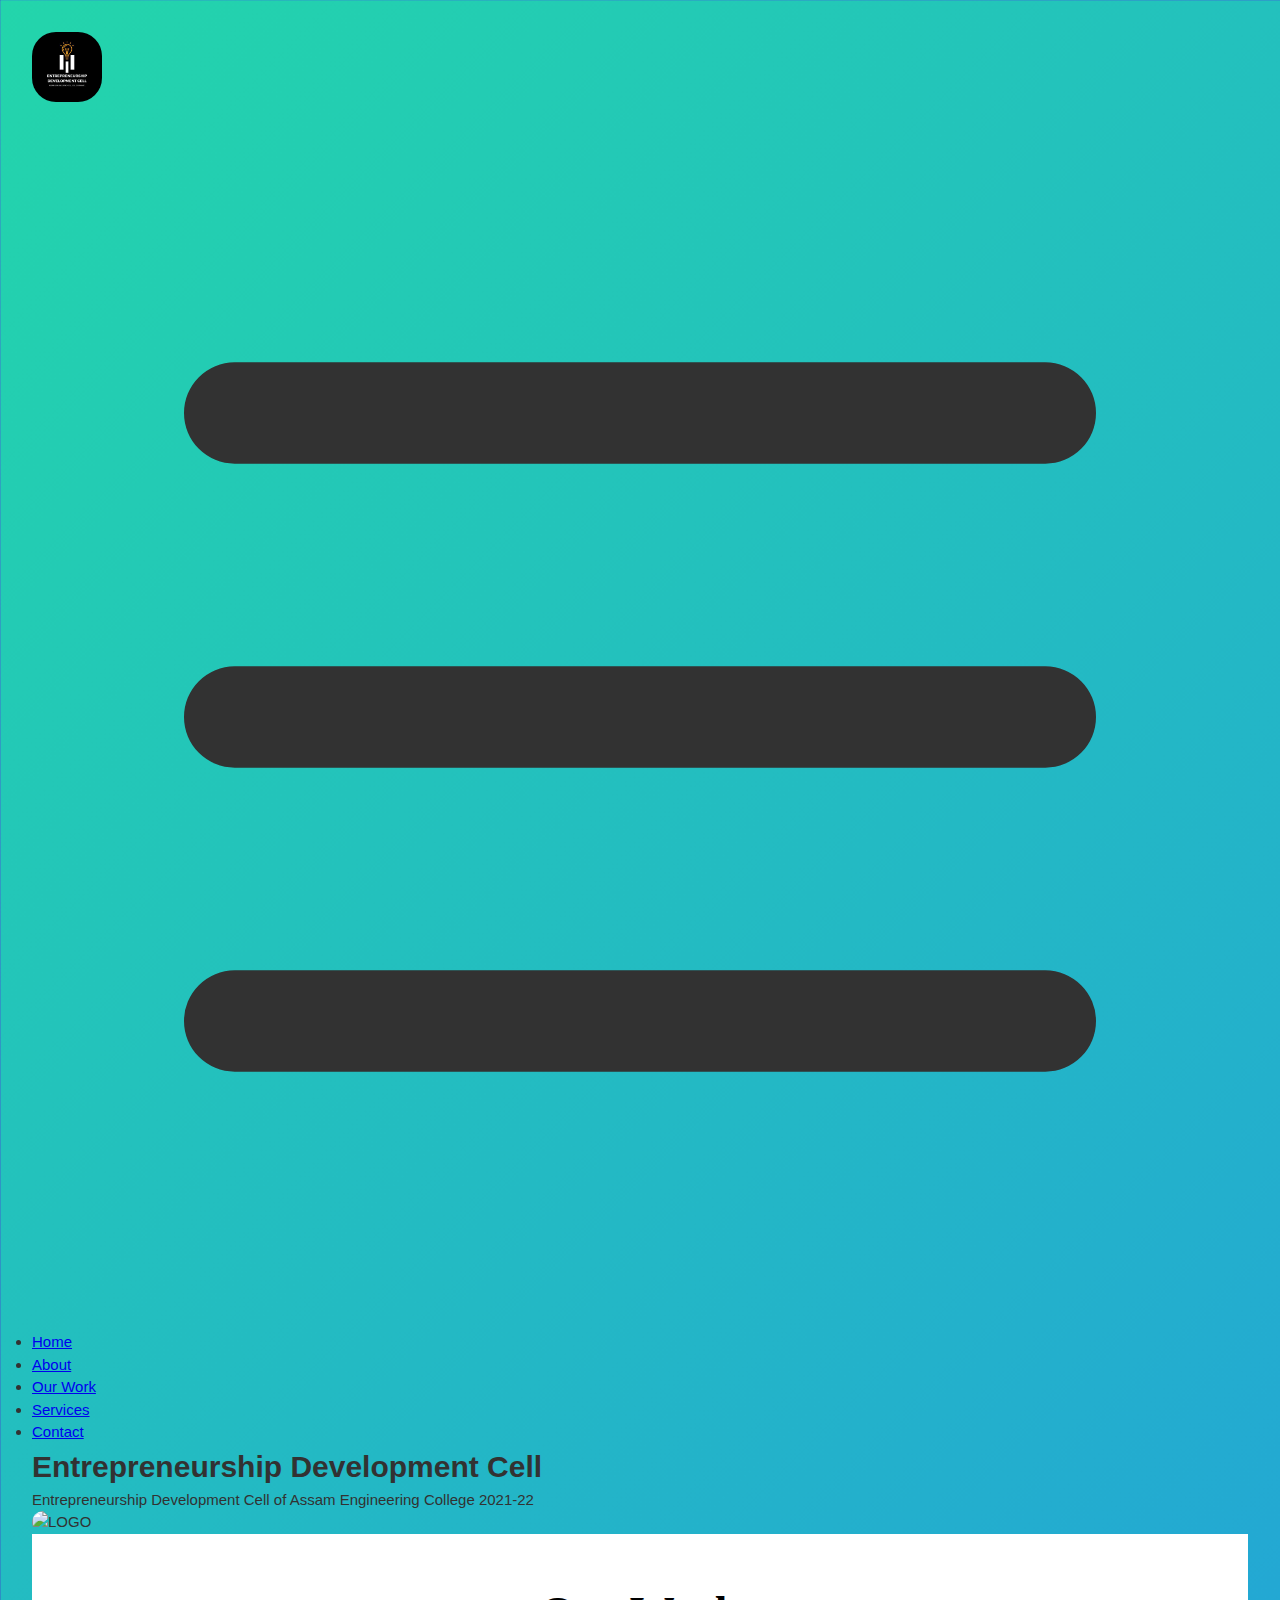
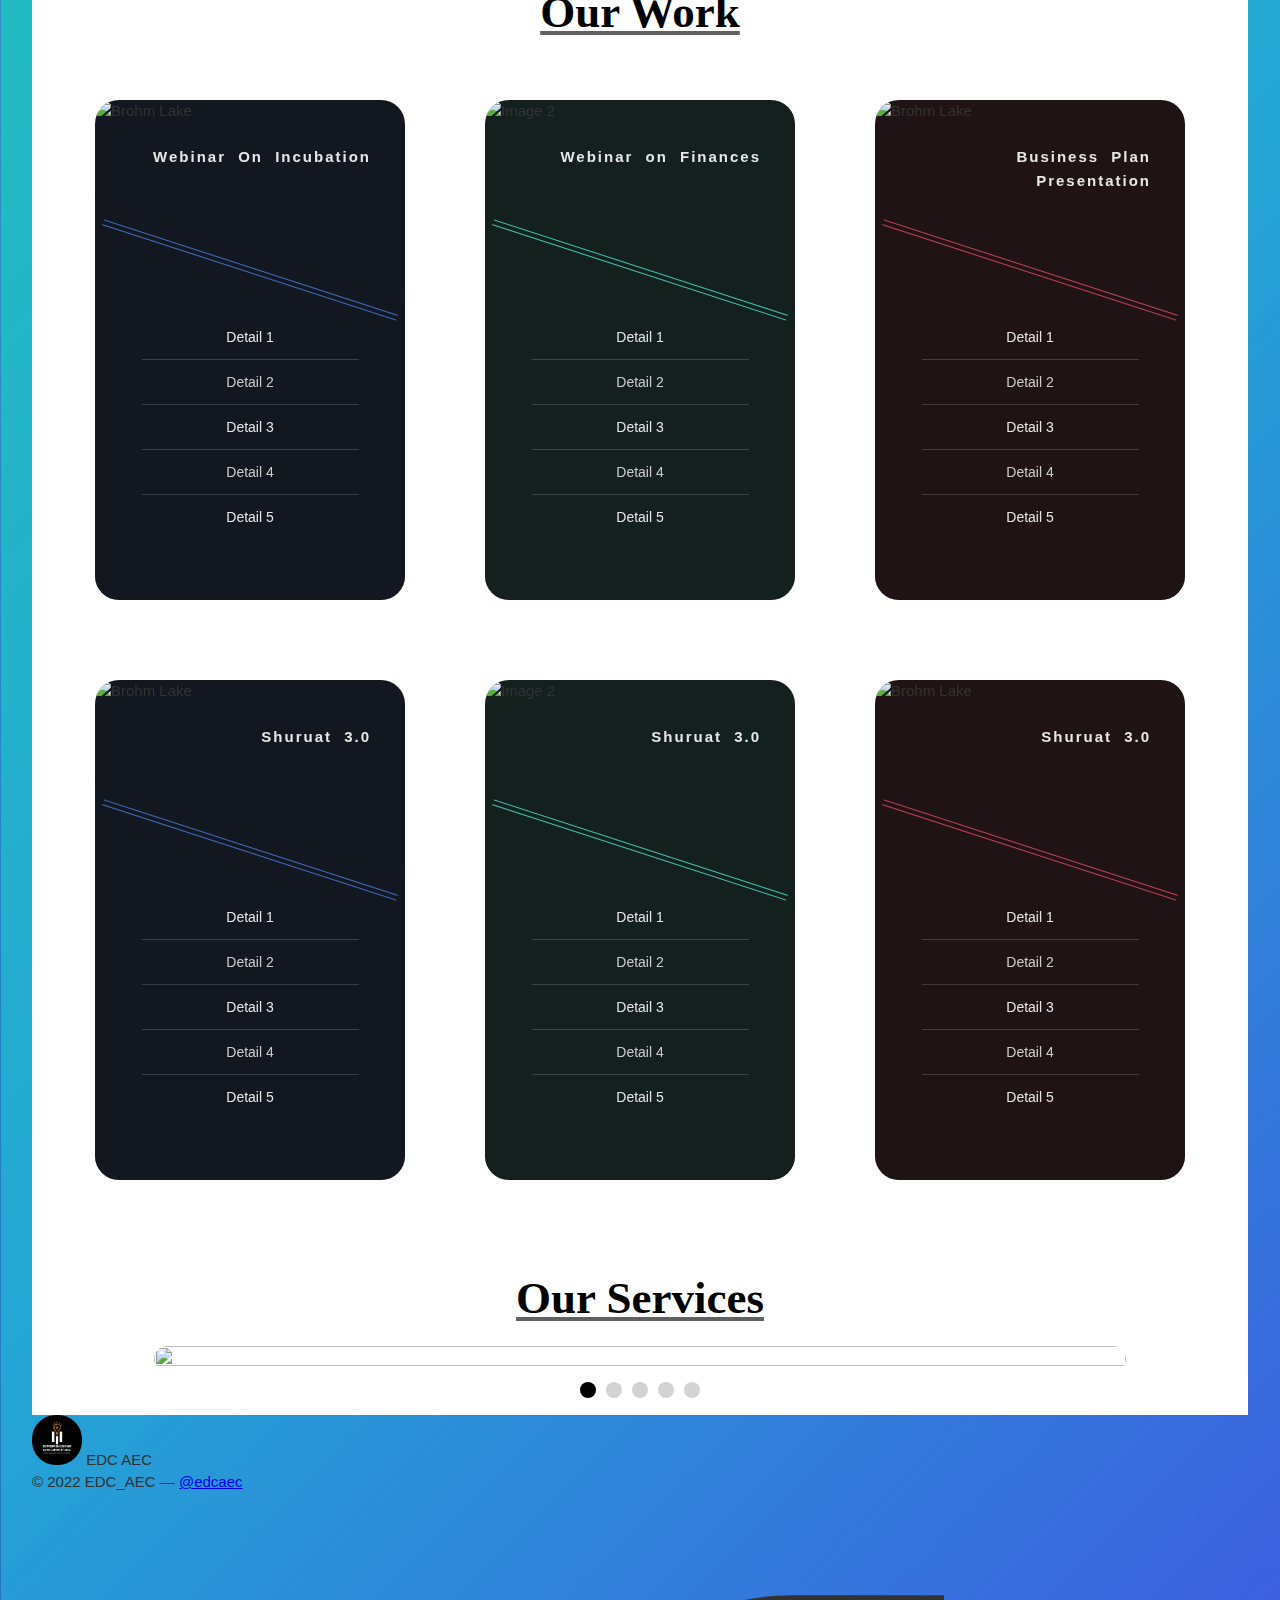
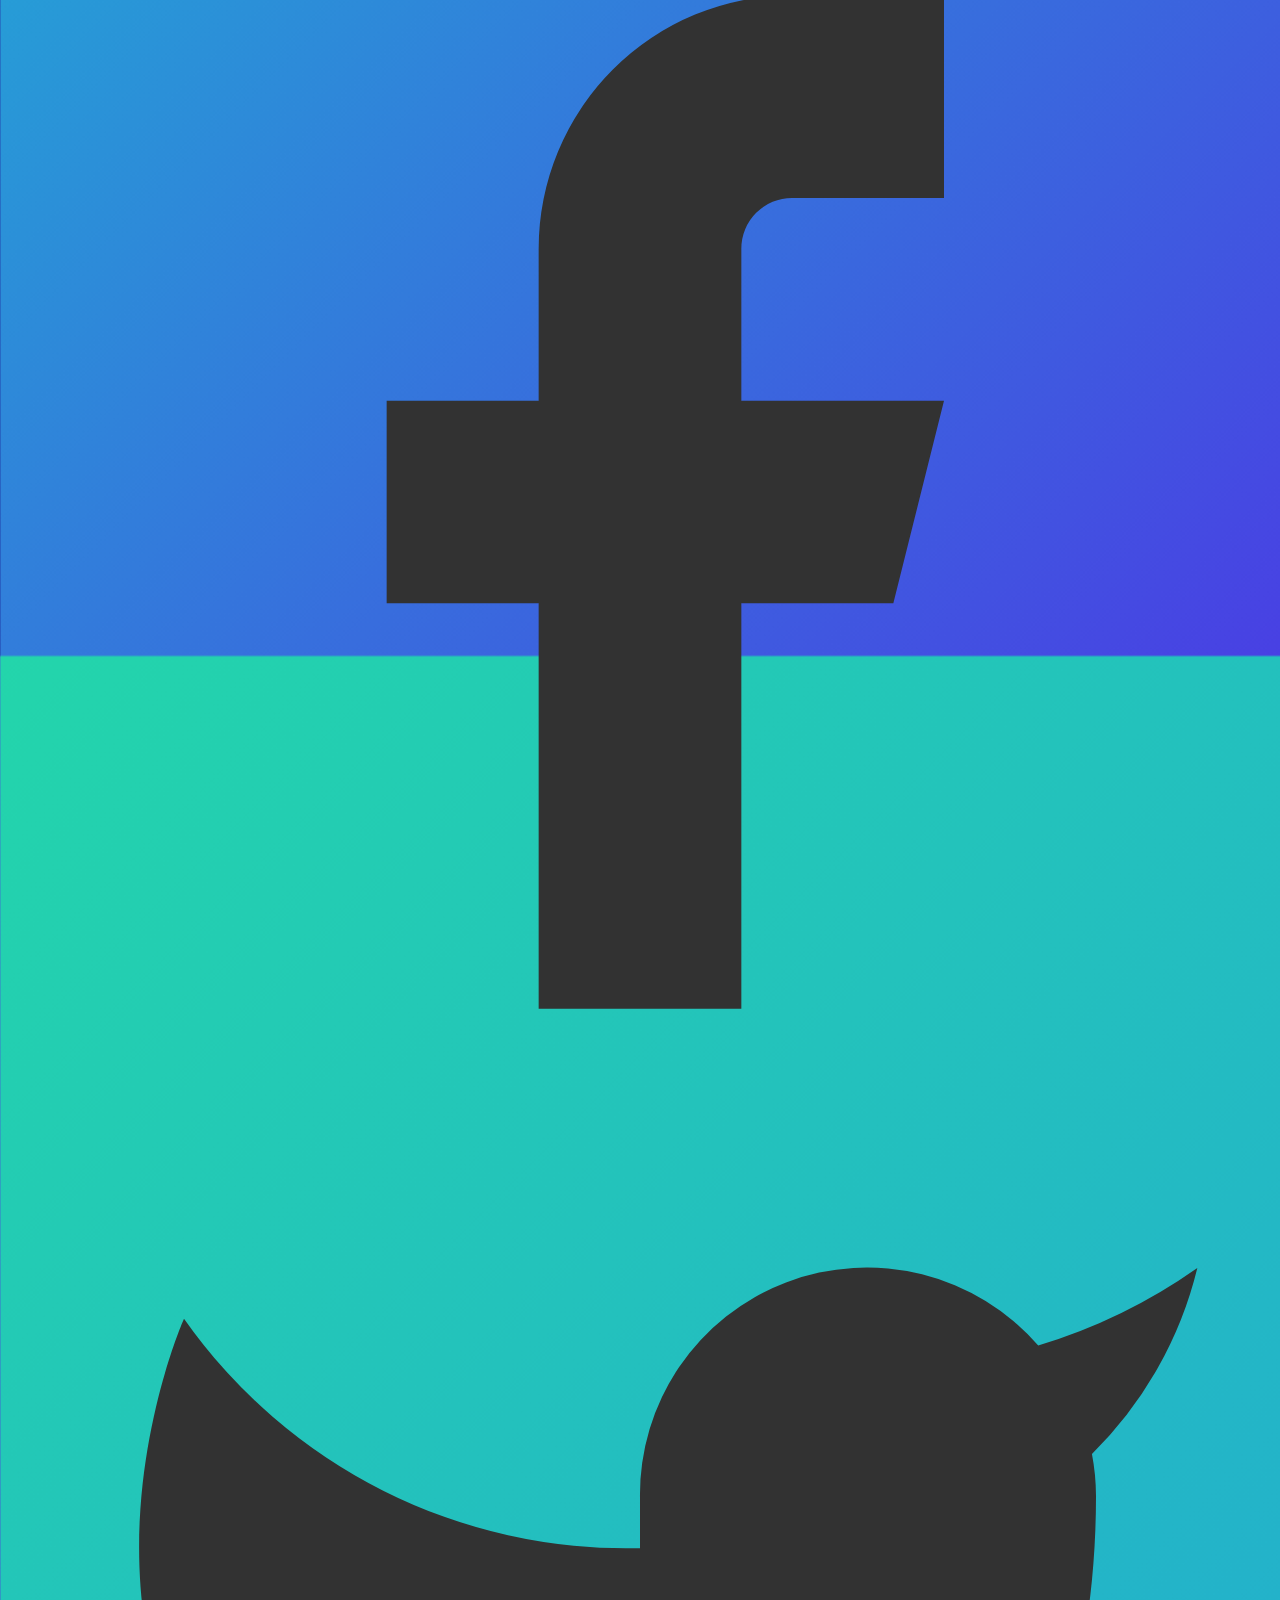
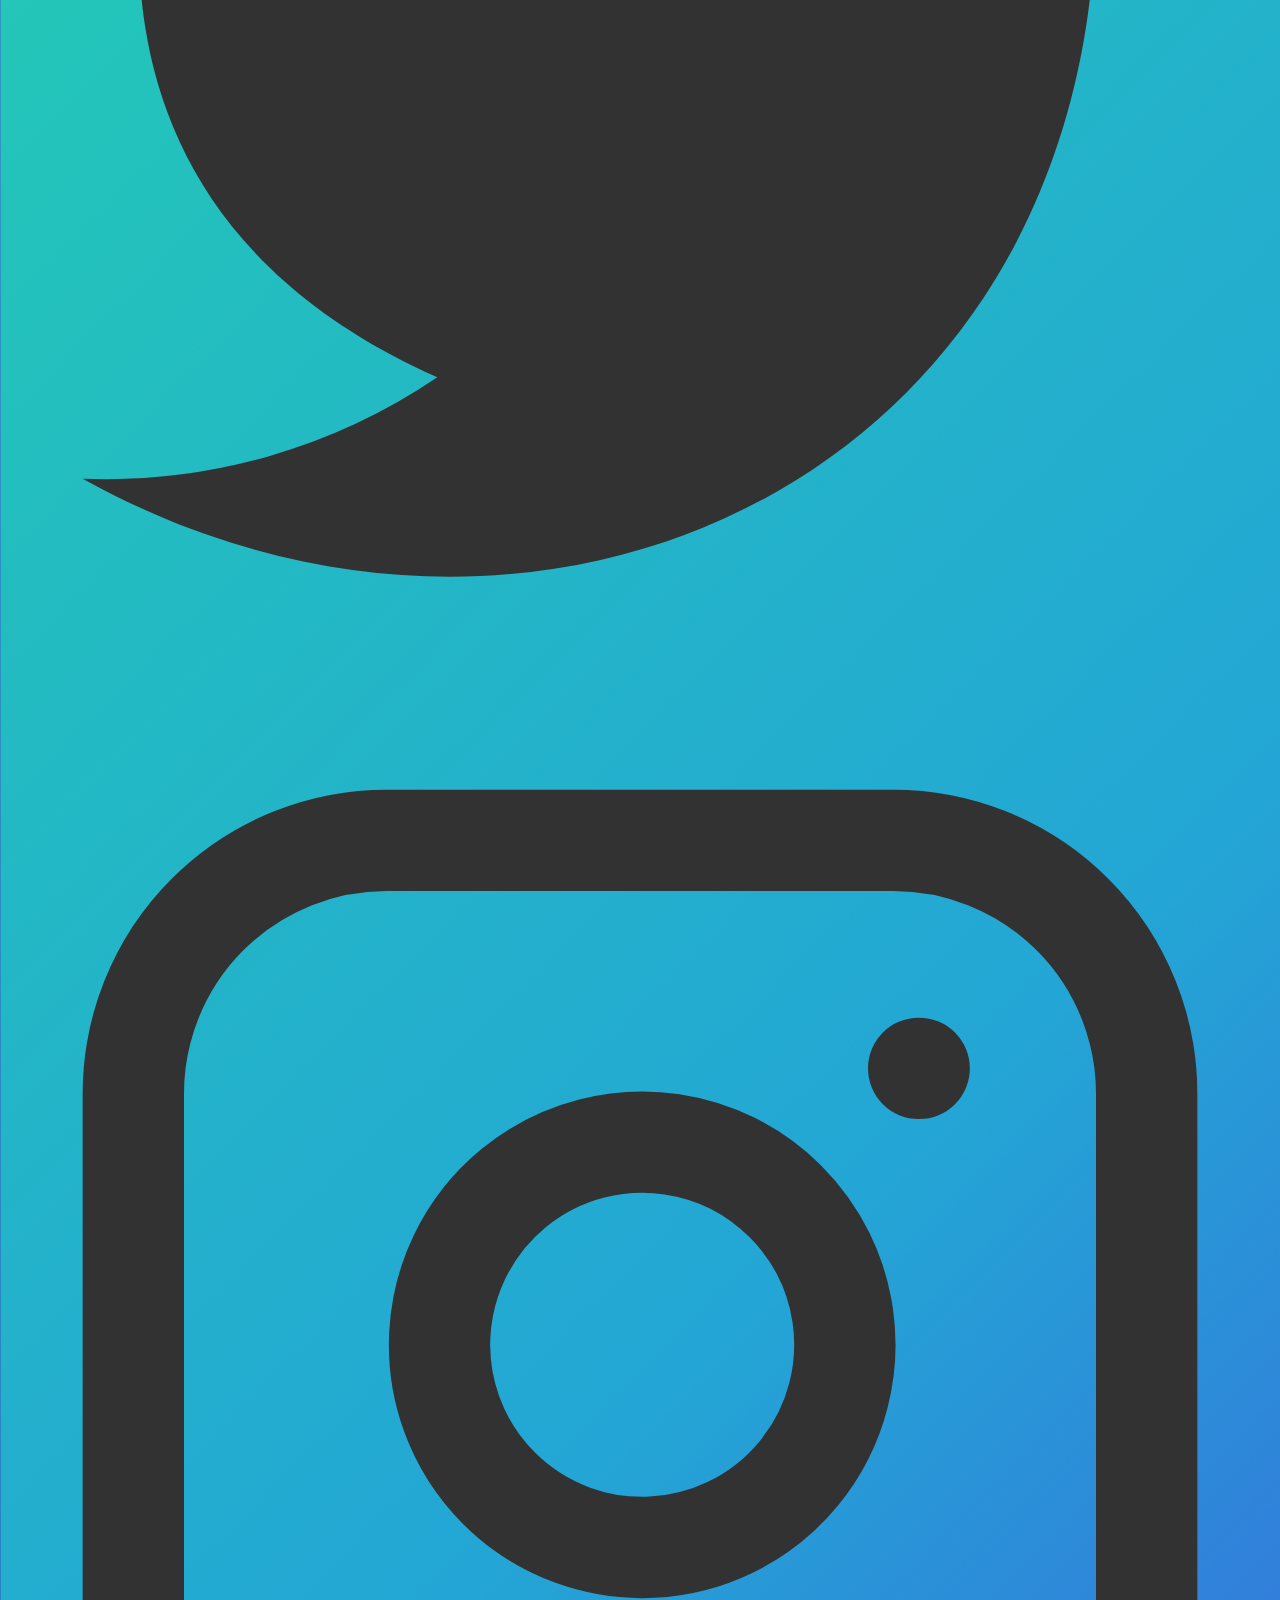
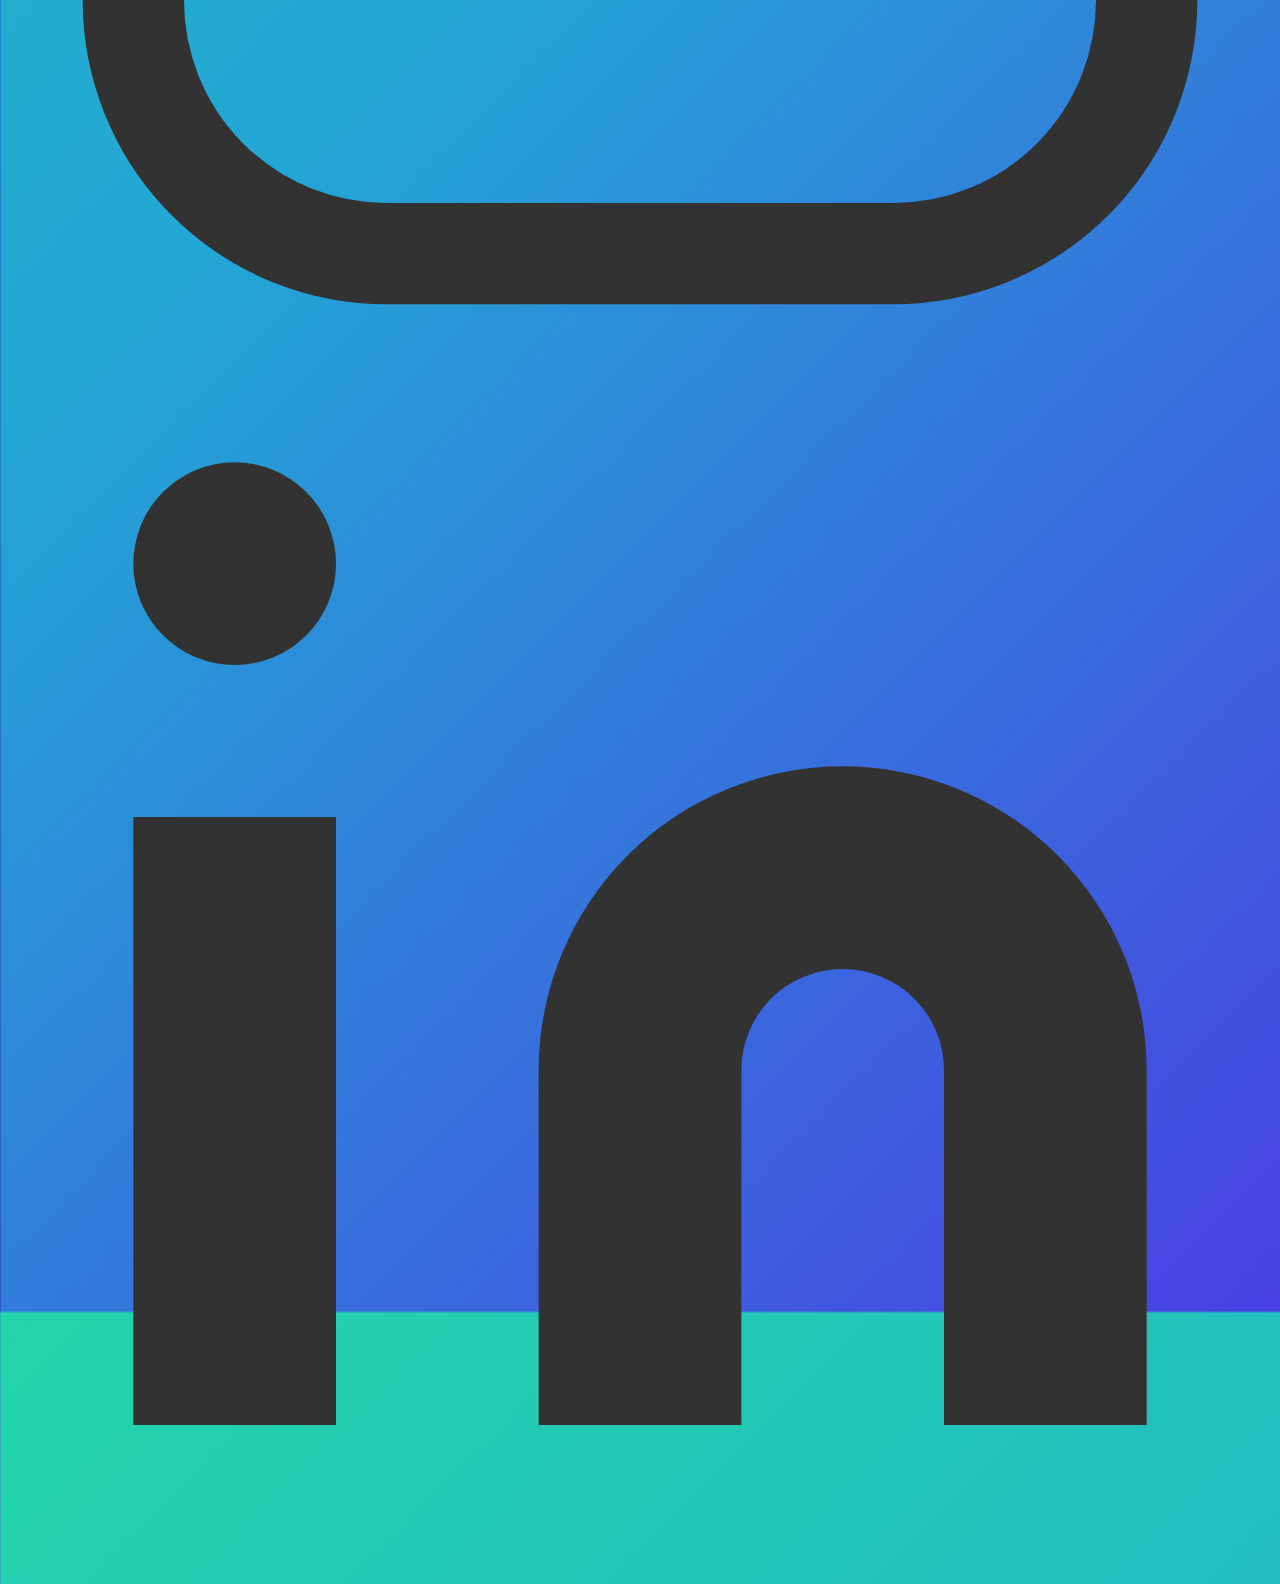
==== index.html @ 3336af95 "Add files via upload" ====
<!DOCTYPE html>
<html lang="en">

<head>
  <meta charset="UTF-8">
  <meta http-equiv="X-UA-Compatible" content="IE=edge">
  <meta name="viewport" content="width=device-width, initial-scale=1.0">
  <title>Home</title>
  <link rel="stylesheet" href="style.css">
  <link href="https://unpkg.com/tailwindcss@^2/dist/tailwind.min.css" rel="stylesheet">

  <!-- <link rel="stylesheet" href="https://cdn.jsdelivr.net/npm/bootstrap@4.3.1/dist/css/bootstrap.min.css" integrity="sha384-ggOyR0iXCbMQv3Xipma34MD+dH/1fQ784/j6cY/iJTQUOhcWr7x9JvoRxT2MZw1T" crossorigin="anonymous"> -->
</head>

<body class="
      antialiased">





  <header>


    <nav class="
            flex flex-wrap
            items-center
            justify-between
            w-full
            py-4
            md:py-0
            px-4
            text-lg text-white
            bg-black
          ">

  
      <div>
        <a href="#">
          <img src="brand.jpg" alt="" srcset="" height="70px" width="70px" class="mt-1 mb-1">
        </a>
      </div>

      <svg xmlns="http://www.w3.org/2000/svg" id="menu-button" class="h-6 w-6 cursor-pointer md:hidden block"
        fill="none" viewBox="0 0 24 24" stroke="currentColor">
        <path stroke-linecap="round" stroke-linejoin="round" stroke-width="2" d="M4 6h16M4 12h16M4 18h16" />
      </svg>

      <div class="hidden w-full md:flex md:items-center md:w-auto" id="menu">
        <ul class="
                pt-4
                text-base text-gray-700
                md:flex
                md:justify-between 
                md:pt-0">
          <li>
            <a class="md:p-4 py-2 block hover:text-purple-400 text-white" href="index.html">Home</a>
          </li>
          <li>
            <a class="md:p-4 py-2 block text-white hover:text-purple-400" href="about.html">About</a>
          </li>
          <li>
            <a class="md:p-4 py-2 block hover:text-purple-400 text-white" href="work.html">Our Work</a>
          </li>
          <li>
            <a class="md:p-4 py-2 block hover:text-purple-400 text-white" href="services.html">Services</a>
          </li>
          <li>
            <a class="md:p-4 py-2 block hover:text-purple-400 text-white" href="contact.html">Contact</a>
          </li>
        </ul>
      </div>
    </nav>
    

  </header>





<!-- Intro and Description of the Club -->
<div class="md:flex sm:items-center py-14 px-10 text-purple-100">
    


  <div class="md:w-1/2 p-4 mb-10 md:mb-0">

    <h1 class="text-white font-bold text-2xl md:text-5xl mb-4">Entrepreneurship Development Cell</h1>
    <p> Entrepreneurship Development Cell of Assam Engineering College 2021-22</p>

  </div>

  <!--  Right side  -->
  <div class='md:w-1/2 flex items-center justify-center'>
    
    <img src="https://source.unsplash.com/1000x700/?entrepreneurship,business,money" class="w-full shadow-2xl rounded"
      alt="LOGO" />
  </div>


</div>



<!-- Our Work : Flip-Cards -->
  <h1 class="heading"> Our Work </h1>

  <div class="services">
    <!-- flip-card-container -->
    <div class="flip-card-container" style="--hue: 220">
      <div class="flip-card">

        <div class="card-front">
          <figure>
            <div class="img-bg"></div>
            <img src="https://source.unsplash.com/320x700/?incubation" alt="Brohm Lake">
            <figcaption>Webinar On Incubation</figcaption>
          </figure>

          <ul>
            <li>Detail 1</li>
            <li>Detail 2</li>
            <li>Detail 3</li>
            <li>Detail 4</li>
            <li>Detail 5</li>
          </ul>
        </div>

        <div class="card-back">
          <figure>
            <div class="img-bg"></div>
            <img src="https://source.unsplash.com/320x700/?incubation" alt="Brohm Lake">
          </figure>

          <button>Know More</button>

          <div class="design-container">
            <span class="design design--1"></span>
            <span class="design design--2"></span>
            <span class="design design--3"></span>
            <span class="design design--4"></span>
            <span class="design design--5"></span>
            <span class="design design--6"></span>
            <span class="design design--7"></span>
            <span class="design design--8"></span>
          </div>
        </div>

      </div>
    </div>


    
    <div class="flip-card-container" style="--hue: 170">
      <div class="flip-card">

        <div class="card-front">
          <figure>
            <div class="img-bg"></div>
            <img src="https://source.unsplash.com/320x700/?money,cryptocurrency" alt="Image 2">
            <figcaption>Webinar on Finances</figcaption>
          </figure>

          <ul>
            <li>Detail 1</li>
            <li>Detail 2</li>
            <li>Detail 3</li>
            <li>Detail 4</li>
            <li>Detail 5</li>
          </ul>
        </div>

        <div class="card-back">
          <figure>
            <div class="img-bg"></div>
            <img src="https://source.unsplash.com/320x700/?money,cryptocurrency" alt="image-2">
          </figure>

          <button>Know More</button>

          <div class="design-container">
            <span class="design design--1"></span>
            <span class="design design--2"></span>
            <span class="design design--3"></span>
            <span class="design design--4"></span>
            <span class="design design--5"></span>
            <span class="design design--6"></span>
            <span class="design design--7"></span>
            <span class="design design--8"></span>
          </div>
        </div>

      </div>
    </div>
  


    <div class="flip-card-container" style="--hue: 350">
      <div class="flip-card">

        <div class="card-front">
          <figure>
            <div class="img-bg"></div>
            <img src="https://source.unsplash.com/320x700/?money,cryptocurrency" alt="Brohm Lake">
            <figcaption>Business Plan Presentation</figcaption>
          </figure>

          <ul>
            <li>Detail 1</li>
            <li>Detail 2</li>
            <li>Detail 3</li>
            <li>Detail 4</li>
            <li>Detail 5</li>
          </ul>
        </div>

        <div class="card-back">
          <!-- only if the image is necessary -->
          <figure>
            <div class="img-bg"></div>
            <img src="https://source.unsplash.com/320x700/?money,cryptocurrency" alt="Brohm Lake">
          </figure>

          <button>Know More</button>

          <!-- can add svg here and remove these eight spans -->
          <div class="design-container">
            <span class="design design--1"></span>
            <span class="design design--2"></span>
            <span class="design design--3"></span>
            <span class="design design--4"></span>
            <span class="design design--5"></span>
            <span class="design design--6"></span>
            <span class="design design--7"></span>
            <span class="design design--8"></span>
          </div>
        </div>

      </div>
    </div>



    <div class="flip-card-container" style="--hue: 220">
      <div class="flip-card">

        <div class="card-front">
          <figure>
            <div class="img-bg"></div>
            <img src="https://source.unsplash.com/320x700/?socialmedia,cryptocurrency" alt="Brohm Lake">
            <figcaption>Shuruat 3.0</figcaption>
          </figure>

          <ul>
            <li>Detail 1</li>
            <li>Detail 2</li>
            <li>Detail 3</li>
            <li>Detail 4</li>
            <li>Detail 5</li>
          </ul>
        </div>

        <div class="card-back">
          <figure>
            <div class="img-bg"></div>
            <img src="https://source.unsplash.com/320x700/?america,cryptocurrency" alt="Brohm Lake">
          </figure>

          <button>Know More</button>

          <div class="design-container">
            <span class="design design--1"></span>
            <span class="design design--2"></span>
            <span class="design design--3"></span>
            <span class="design design--4"></span>
            <span class="design design--5"></span>
            <span class="design design--6"></span>
            <span class="design design--7"></span>
            <span class="design design--8"></span>
          </div>
        </div>

      </div>
    </div>



    <div class="flip-card-container" style="--hue: 170">
      <div class="flip-card">

        <div class="card-front">
          <figure>
            <div class="img-bg"></div>
            <img src="https://source.unsplash.com/320x700/?dollar,cryptocurrency" alt="Image 2">
            <figcaption>Shuruat 3.0</figcaption>
          </figure>

          <ul>
            <li>Detail 1</li>
            <li>Detail 2</li>
            <li>Detail 3</li>
            <li>Detail 4</li>
            <li>Detail 5</li>
          </ul>
        </div>

        <div class="card-back">
          <figure>
            <div class="img-bg"></div>
            <img src="https://source.unsplash.com/320x700/?salary,money,cryptocurrency" alt="image-2">
          </figure>

          <button>Know More</button>

          <div class="design-container">
            <span class="design design--1"></span>
            <span class="design design--2"></span>
            <span class="design design--3"></span>
            <span class="design design--4"></span>
            <span class="design design--5"></span>
            <span class="design design--6"></span>
            <span class="design design--7"></span>
            <span class="design design--8"></span>
          </div>
        </div>

      </div>
    </div>



    <div class="flip-card-container" style="--hue: 350">
      <div class="flip-card">

        <div class="card-front">
          <figure>
            <div class="img-bg"></div>
            <img src="https://source.unsplash.com/320x700/?money,coin,cryptocurrency" alt="Brohm Lake">
            <figcaption>Shuruat 3.0</figcaption>
          </figure>

          <ul>
            <li>Detail 1</li>
            <li>Detail 2</li>
            <li>Detail 3</li>
            <li>Detail 4</li>
            <li>Detail 5</li>
          </ul>
        </div>

        <div class="card-back">
          <!-- only if the image is necessary -->
          <figure>
            <div class="img-bg"></div>
            <img
              src="https://images.unsplash.com/photo-1486162928267-e6274cb3106f?ixlib=rb-1.2.1&ixid=eyJhcHBfaWQiOjEyMDd9&auto=format&fit=crop&w=500&q=60"
              alt="Brohm Lake">
          </figure>

          <button>Know More</button>

          <!-- can add svg here and remove these eight spans -->
          <div class="design-container">
            <span class="design design--1"></span>
            <span class="design design--2"></span>
            <span class="design design--3"></span>
            <span class="design design--4"></span>
            <span class="design design--5"></span>
            <span class="design design--6"></span>
            <span class="design design--7"></span>
            <span class="design design--8"></span>
          </div>
        </div>

      </div>
    </div>




  </div>







<div class="slide-auto">


  <h1 class="heading">Our Services</h1>
  <div id="slider">  
  <div class="slides">  
    <img src="https://hhsbanner.com/wp-content/uploads/2019/03/victoria_falls-900x300.jpg" width="100%" />
   </div>
    
    <div class="slides">  
    <img src="https://blog.cognifit.com/wp-content/uploads/2019/11/hiking-900x300.jpg" width="100%" />
  </div>
    
    <div class="slides">  
    <img src="https://travelfree.info/wp-content/uploads/2018/02/croatia-waterfall-in-deep-forest-of-Cr-12755165-900x300.jpg" width="100%" />
  </div> 
    
     <div class="slides">  
    <img src="https://www.piemonturismo.it/site/wp-content/uploads/2014/07/13-laghi-grande.jpg" width="100%" />
  </div> 
    
  <div class="slides">  
    <img src="https://improvephotography.com/wp-content/uploads/2017/09/Julian-Baird-20170914-3-900px.jpg" width="100%" />
  </div>  
    
    <div id="dot"><span class="dot"></span><span class="dot"></span><span class="dot"></span><span class="dot"></span><span class="dot"></span></div>
   </div>
  


</div>
  






  





  
  <!-- footer  -->

  <footer class="text-gray-600 body-font bg-white">
    <div class="container px-5 py-8 mx-auto flex items-center sm:flex-row flex-col">
      <a class="flex title-font font-medium items-center md:justify-start justify-center text-gray-900">
        <img src="brand.jpg" alt="" srcset="" height="50px" width="50px">
        <span class="ml-3 text-xl">EDC AEC</span>
      </a>
      <p class="text-sm text-gray-500 sm:ml-4 sm:pl-4 sm:border-l-2 sm:border-gray-200 sm:py-2 sm:mt-0 mt-4">© 2022
        EDC_AEC —
        <a href="https://twitter.com/knyttneve" class="text-gray-600 ml-1" rel="noopener noreferrer"
          target="_blank">@edcaec</a>
      </p>
      <span class="inline-flex sm:ml-auto sm:mt-0 mt-4 justify-center sm:justify-start">
        <a class="text-gray-500">
          <svg fill="currentColor" stroke-linecap="round" stroke-linejoin="round" stroke-width="2" class="w-5 h-5"
            viewBox="0 0 24 24">
            <path d="M18 2h-3a5 5 0 00-5 5v3H7v4h3v8h4v-8h3l1-4h-4V7a1 1 0 011-1h3z"></path>
          </svg>
        </a>
        <a class="ml-3 text-gray-500">
          <svg fill="currentColor" stroke-linecap="round" stroke-linejoin="round" stroke-width="2" class="w-5 h-5"
            viewBox="0 0 24 24">
            <path
              d="M23 3a10.9 10.9 0 01-3.14 1.53 4.48 4.48 0 00-7.86 3v1A10.66 10.66 0 013 4s-4 9 5 13a11.64 11.64 0 01-7 2c9 5 20 0 20-11.5a4.5 4.5 0 00-.08-.83A7.72 7.72 0 0023 3z">
            </path>
          </svg>
        </a>
        <a class="ml-3 text-gray-500">
          <svg fill="none" stroke="currentColor" stroke-linecap="round" stroke-linejoin="round" stroke-width="2"
            class="w-5 h-5" viewBox="0 0 24 24">
            <rect width="20" height="20" x="2" y="2" rx="5" ry="5"></rect>
            <path d="M16 11.37A4 4 0 1112.63 8 4 4 0 0116 11.37zm1.5-4.87h.01"></path>
          </svg>
        </a>
        <a class="ml-3 text-gray-500">
          <svg fill="currentColor" stroke="currentColor" stroke-linecap="round" stroke-linejoin="round" stroke-width="0"
            class="w-5 h-5" viewBox="0 0 24 24">
            <path stroke="none"
              d="M16 8a6 6 0 016 6v7h-4v-7a2 2 0 00-2-2 2 2 0 00-2 2v7h-4v-7a6 6 0 016-6zM2 9h4v12H2z"></path>
            <circle cx="4" cy="4" r="2" stroke="none"></circle>
          </svg>
        </a>
      </span>
    </div>
  </footer>




</body>


<script src="script.js"></script>
<script src="https://code.jquery.com/jquery-3.3.1.slim.min.js"
  integrity="sha384-q8i/X+965DzO0rT7abK41JStQIAqVgRVzpbzo5smXKp4YfRvH+8abtTE1Pi6jizo" crossorigin="anonymous"></script>
<script src="https://cdn.jsdelivr.net/npm/popper.js@1.14.7/dist/umd/popper.min.js"
  integrity="sha384-UO2eT0CpHqdSJQ6hJty5KVphtPhzWj9WO1clHTMGa3JDZwrnQq4sF86dIHNDz0W1" crossorigin="anonymous"></script>
<script src="https://cdn.jsdelivr.net/npm/bootstrap@4.3.1/dist/js/bootstrap.min.js"
  integrity="sha384-JjSmVgyd0p3pXB1rRibZUAYoIIy6OrQ6VrjIEaFf/nJGzIxFDsf4x0xIM+B07jRM" crossorigin="anonymous"></script>




</html>
---- style.css ----
* {
  margin: 0;
  padding: 0;
  box-sizing: border-box;
}

@keyframes fade {
  from {
    opacity: 0.4;
  }

  to {
    opacity: 1;
  }
}



/* BACKGROUND EFFECT */


.bg {
  animation: slide 3s ease-in-out infinite alternate;
  background-image: linear-gradient(-60deg, rgb(0, 7, 70) 50%, rgb(0, 4, 255) 50%);
  bottom: 0;
  left: -50%;
  opacity: .5;
  position: fixed;
  right: -50%;
  top: 0;
  z-index: -1;
}

.bg2 {
  animation-direction: alternate-reverse;
  animation-duration: 4s;
}

.bg3 {
  animation-duration: 5s;
}

.content {
  background-color: rgba(255, 255, 255, .8);
  border-radius: .25em;
  box-shadow: 0 0 .25em rgba(0, 0, 0, .25);
  box-sizing: border-box;
  left: 50%;
  padding: 10vmin;
  position: relative;
  text-align: center;
  top: 50%;
  transform: translate(-50%, -50%);
}


@keyframes slide {
  0% {
    transform: translateX(-25%);
  }

  100% {
    transform: translateX(25%);
  }
}












@import url(https://fonts.googleapis.com/css?family=Source+Sans+Pro:400,200,200italic,300,300italic,400italic,600,600italic,700,700italic,900,900italic);
@import url('https://fonts.googleapis.com/css2?family=Poppins:wght@400;500;600;700;800&display=swap');


body {
  font-family: 'Poppins', sans-serif;
  line-height: 1.5;
  color: #323232;
  font-size: 15px;
  font-weight: 400;
  text-rendering: optimizeLegibility;
  -webkit-font-smoothing: antialiased;
  -moz-font-smoothing: antialiased;
  background: linear-gradient(-45deg, #100881, #5718e9, #23a6d5, #23d5ab);
  background-size: 400% 400%;
  animation: gradient 15s ease infinite;
  height: 100vh;
}

@keyframes gradient {
  0% {
    background-position: 0% 50%;
  }

  50% {
    background-position: 100% 50%;
  }

  100% {
    background-position: 0% 50%;
  }
}




.heading-title {
  margin-bottom: 100px;
}

.text-center {
  text-align: center;
}

.heading-title h3 {
  margin-bottom: 0;
  letter-spacing: 2px;
  font-weight: normal;
}

.p-top-30 {
  padding-top: 30px;
}

.half-txt {
  width: 60%;
  margin: 0 auto;
  display: inline-block;
  line-height: 25px;
  color: #7e7e7e;
}

.text-uppercase {
  text-transform: uppercase;
}

.team-member,
.team-member .team-img {
  position: relative;
}

.team-member {
  overflow: hidden;
}

.team-member,
.team-member .team-img {
  position: relative;
}

.team-hover {
  position: absolute;
  top: 0;
  left: 0;
  bottom: 0;
  right: 0;
  margin: 0;
  border: 20px solid rgba(0, 0, 0, 0.1);
  background-color: rgba(255, 255, 255, 0.90);
  opacity: 0;
  -webkit-transition: all 0.3s;
  transition: all 0.3s;
}

.team-member:hover .team-hover .desk {
  top: 35%;
}

.team-member:hover .team-hover,
.team-member:hover .team-hover .desk,
.team-member:hover .team-hover .s-link {
  opacity: 1;
}

.team-hover .desk {
  position: absolute;
  top: 0%;
  width: 100%;
  opacity: 0;
  -webkit-transform: translateY(-55%);
  -ms-transform: translateY(-55%);
  transform: translateY(-55%);
  -webkit-transition: all 0.3s 0.2s;
  transition: all 0.3s 0.2s;
  padding: 0 20px;
}

.desk,
.desk h4,
.team-hover .s-link a {
  text-align: center;
  color: #222;
}

.team-member:hover .team-hover .s-link {
  bottom: 10%;
}

.team-member:hover .team-hover,
.team-member:hover .team-hover .desk,
.team-member:hover .team-hover .s-link {
  opacity: 1;
}

.team-hover .s-link {
  position: absolute;
  bottom: 0;
  width: 100%;
  opacity: 0;
  text-align: center;
  -webkit-transform: translateY(45%);
  -ms-transform: translateY(45%);
  transform: translateY(45%);
  -webkit-transition: all 0.3s 0.2s;
  transition: all 0.3s 0.2s;
  font-size: 35px;
}

.desk,
.desk h4,
.team-hover .s-link a {
  text-align: center;
  color: #222;
}

.team-member .s-link a {
  margin: 0 10px;
  color: #333;
  font-size: 16px;
}

.team-title {
  position: static;
  padding: 20px 0;
  display: inline-block;
  letter-spacing: 2px;
  width: 100%;
}

.team-title h5 {
  margin-bottom: 0px;
  display: block;
  text-transform: uppercase;
}

.team-title span {
  font-size: 12px;
  text-transform: uppercase;
  color: #a5a5a5;
  letter-spacing: 1px;
}








.eventcards {
  background-color: #f2f2f2;
  background-color: #edeef0;
  font-family: "Opens Sans", "Roboto", Helvetica, Arial, sans-serif;

  @media (min-width: 1024px) {
    padding: 60px;
  }
}

.container1 {
  padding: 20px 63px 20px 65px;
}

.card {
  overflow: hidden;
  width: 90%;
  height: 100vw;
  margin: 5%;
  float: left;
  display: block;
  position: relative;
  background-color: #fff;
  transition: box-shadow 300ms ease-in;

  @media (min-width: 768px) {
    width: calc((100vw - 350px) / 2);
    height: calc((100vw - 350px) / 2);
    margin: 2.5vw;
  }

  // @media (min-width: 1024px){
  //   width: calc((100vw - 350px) / 3);
  //   height: calc((100vw - 350px) / 3);
  //   margin: 2.5vw;
  // }
  @media (min-width: 1024px) {
    width: calc((100vw - 385px) / 3);
    height: calc((100vw - 385px) / 3);
    //margin: 1.5vw;
    margin: 10px 20px 10px 0
  }

  &:hover {
    box-shadow: 1px 1px 8px 2px rgba(0, 0, 0, 0.1);
  }
}

.img--container {
  position: absolute;
  height: 100%;
  width: 100%;
  left: 0;
  top: 0;

  img {
    height: 100%;
    width: 100%;
    object-fit: cover;
  }
}

.card--text {
  bottom: -50%;

  @media (min-width: 768px) {
    bottom: -51%;
  }

  @media (min-width: 1024px) {
    bottom: -64%;
  }

  @media (min-width: 1420px) {
    bottom: -75%;
  }

  width: 100%;
  height: 100%;
  position: absolute;
  background-color: #fff;
  transition: all 450ms cubic-bezier(0.6, 0.06, 0.34, 0.61);

  &.is-clicked,
  .card:hover & {
    bottom: 0%;
  }
}

.text {
  &--container {
    padding: 30px;
  }

  &--title {
    font-size: 1.15em;
    margin-bottom: .75em;
    font-weight: bold;
    text-transform: uppercase;
    letter-spacing: 2px;
  }

  &--details {
    &:before {
      content: "";
      display: block;
      width: 30%;
      height: 1px;
      background-color: #ddd;
      margin: 30px 0;
    }
  }

  &--description {
    line-height: 1.4em;
  }

  &--link {
    text-decoration: none;
    margin-top: 1em;
    display: inline-block;
    color: #a52a2a;

    &:hover {
      color: lighten(#a52a5a, 20%);
    }
  }
}



@import url('https://fonts.googleapis.com/css?family=Lato');

/* default */
*,
*::after,
*::before {
  margin: 0;
  padding: 0;
  box-sizing: border-box;
}

/* body */
.services {
  min-height: 100vh;
  display: flex;
  flex-wrap: wrap;
  justify-content: center;
  align-items: center;

  background: hsl(220, 10%, 12%);
  font-family: "Lato", "Segoe Ui", -apple-system, BlinkMacSystemFont, sans-serif;
  background-color: rgb(255, 255, 255);
}

/* .flip-card-container */
.flip-card-container {
  --hue: 150;
  --primary: hsl(var(--hue), 50%, 50%);
  --white-1: hsl(0, 0%, 90%);
  --white-2: hsl(0, 0%, 80%);
  --dark: hsl(var(--hue), 25%, 10%);
  --grey: hsl(0, 0%, 50%);

  width: 310px;
  height: 500px;
  margin: 40px;

  perspective: 1000px;
}

/* .flip-card */
.flip-card {
  width: inherit;
  height: inherit;

  position: relative;
  transform-style: preserve-3d;
  transition: .6s .1s;
}

/* hover and focus-within states */
.flip-card-container:hover .flip-card,
.flip-card-container:focus-within .flip-card {
  transform: rotateY(180deg);
}

/* .card-... */
.card-front,
.card-back {
  width: 100%;
  height: 100%;
  border-radius: 24px;

  background: var(--dark);
  position: absolute;
  top: 0;
  left: 0;
  overflow: hidden;

  backface-visibility: hidden;

  display: flex;
  justify-content: center;
  align-items: center;
}

/* .card-front */
.card-front {
  transform: rotateY(0deg);
  z-index: 2;
}

/* .card-back */
.card-back {
  transform: rotateY(180deg);
  z-index: 1;
}

/* figure */
figure {
  z-index: -1;
}

/* figure, .img-bg */
figure,
.img-bg {
  position: absolute;
  top: 0;
  left: 0;

  width: 100%;
  height: 100%;
}

/* img */
img {
  height: 100%;
  border-radius: 24px;
}

/* figcaption */
figcaption {
  display: block;

  width: auto;
  margin-top: 12%;
  padding: 8px 22px;

  font-weight: bold;
  line-height: 1.6;
  letter-spacing: 2px;
  word-spacing: 6px;
  text-align: right;

  position: absolute;
  top: 0;
  right: 12px;

  color: var(--white-1);
  background: hsla(var(--hue), 25%, 10%, .5);
}

/* .img-bg */
.img-bg {
  background: hsla(var(--hue), 25%, 10%, .5);
}

.card-front .img-bg {
  clip-path: polygon(0 20%, 100% 40%, 100% 100%, 0 100%);
}

.card-front .img-bg::before {
  content: "";

  position: absolute;
  top: 34%;
  left: 50%;
  transform: translate(-50%, -50%) rotate(18deg);

  width: 100%;
  height: 6px;
  border: 1px solid var(--primary);
  border-left-color: transparent;
  border-right-color: transparent;

  transition: .1s;
}

.card-back .img-bg {
  clip-path: polygon(0 0, 100% 0, 100% 80%, 0 60%);
}

/* hover state */
.flip-card-container:hover .card-front .img-bg::before {
  width: 6px;
  border-left-color: var(--primary);
  border-right-color: var(--primary);
}

/* ul */
.services ul {
  padding-top: 50%;
  margin: 0 auto;
  width: 70%;
  height: 100%;

  list-style: none;
  color: var(--white-1);

  display: flex;
  justify-content: center;
  align-items: center;
  flex-direction: column;
}

/* li */
.services li {
  width: 100%;
  margin-top: 12px;
  padding-bottom: 12px;

  font-size: 14px;
  text-align: center;

  position: relative;
}

.services li:nth-child(2n) {
  color: var(--white-2);
}

.services li:not(:last-child)::after {
  content: "";

  position: absolute;
  bottom: 0;
  left: 0;

  width: 100%;
  height: 1px;

  background: currentColor;
  opacity: .2;
}

/* button */
.services button {
  font-family: inherit;
  font-weight: bold;
  color: var(--white-1);

  letter-spacing: 2px;

  padding: 9px 20px;
  border: 1px solid var(--grey);
  border-radius: 1000px;
  background: transparent;
  transition: .3s;

  cursor: pointer;
}

.services button:hover,
.services button:focus {
  color: var(--primary);
  background: hsla(var(--hue), 25%, 10%, .2);
  border-color: currentColor;
}

.services button:active {
  transform: translate(2px);
}

/* .design-container */
.design-container {
  --tr: 90;
  --op: .5;

  width: 100%;
  height: 100%;

  background: transparent;
  position: absolute;
  top: 0;
  left: 0;

  pointer-events: none;
}

/* .design */
.design {
  display: block;

  background: var(--grey);
  position: absolute;

  opacity: var(--op);
  transition: .3s;
}

.design--1,
.design--2,
.design--3,
.design--4 {
  width: 1px;
  height: 100%;
}

.design--1,
.design--2 {
  top: 0;
  transform: translateY(calc((var(--tr) - (var(--tr) * 2)) * 1%))
}

.design--1 {
  left: 20%;
}

.design--2 {
  left: 80%;
}

.design--3,
.design--4 {
  bottom: 0;
  transform: translateY(calc((var(--tr) + (var(--tr) - var(--tr))) * 1%))
}

.design--3 {
  left: 24%;
}

.design--4 {
  left: 76%;
}

.design--5,
.design--6,
.design--7,
.design--8 {
  width: 100%;
  height: 1px;
}

.design--5,
.design--6 {
  left: 0;
  transform: translateX(calc((var(--tr) - (var(--tr) * 2)) * 1%));
}

.design--5 {
  top: 41%;
}

.design--6 {
  top: 59%;
}

.design--7,
.design--8 {
  right: 0;
  transform: translateX(calc((var(--tr) + (var(--tr) - var(--tr))) * 1%))
}

.design--7 {
  top: 44%;
}

.design--8 {
  top: 56%;
}

/* states */
.services button:hover+.design-container,
.services button:active+.design-container,
.services button:focus+.design-container {
  --tr: 20;
  --op: .7;
}

.abs-site-link {
  position: fixed;
  bottom: 20px;
  left: 20px;
  color: hsla(0, 0%, 100%, .6);
  font-size: 16px;
  font-family: 'Segoe UI', -apple-system, BlinkMacSystemFont, sans-serif;
}

.services h1 {
  font-size: large;
  font-family: Cambria, Cochin, Georgia, Times, 'Times New Roman', serif;
  font-style: italic;
}

.our-work {
  background-color: rgb(255, 217, 0);
  padding-top: 2em;
  padding-bottom: 2em;
}

.heading {
  font-size: 3em;
  font-weight: bold;
  background-color: rgb(255, 255, 255);
  text-align: center;
  padding-top: 1em;
  color: rgb(0, 0, 0);
  padding-bottom: 0.3em;
  font-family: cursive;
  text-decoration: underline;
  text-decoration-color: rgb(97, 97, 97);
  text-underline-offset: 4px;
}


.heading2 {
  font-size: 3em;
  font-weight: bold;
  text-align: center;
  padding-top: 1em;
  color: rgb(2, 2, 2);
  padding-bottom: 0.3em;
  font-family: cursive;
  text-decoration: underline;
  text-decoration-color: rgb(77, 77, 77);
  text-underline-offset: 4px;
}















/*PEN STYLES*/

* {
  box-sizing: border-box;
}

body {
  margin: 2rem;

}

$color_white: #fff;
$color_prime: #5ad67d;
$color_grey: #e2e2e2;
$color_grey_dark: #a2a2a2;


.tabset>input[type="radio"] {
  position: absolute;
  left: -200vw;
}

.tabset .tab-panel {
  display: none;
}

.tabset>input:first-child:checked~.tab-panels>.tab-panel:first-child,
.tabset>input:nth-child(3):checked~.tab-panels>.tab-panel:nth-child(2),
.tabset>input:nth-child(5):checked~.tab-panels>.tab-panel:nth-child(3),
.tabset>input:nth-child(7):checked~.tab-panels>.tab-panel:nth-child(4),
.tabset>input:nth-child(9):checked~.tab-panels>.tab-panel:nth-child(5),
.tabset>input:nth-child(11):checked~.tab-panels>.tab-panel:nth-child(6) {
  display: block;
}


.tabset>label {
  position: relative;
  display: inline-block;
  padding: 15px 15px 25px;
  border: 1px solid transparent;
  border-bottom: 0;
  cursor: pointer;
  font-weight: 600;
}

.tabset>label::after {
  content: "";
  position: absolute;
  left: 15px;
  bottom: 10px;
  width: 22px;
  height: 4px;
  background: #8d8d8d;
}

.tabset>label:hover,
.tabset>input:focus+label {
  color: #06c;
}

.tabset>label:hover::after,
.tabset>input:focus+label::after,
.tabset>input:checked+label::after {
  background: #06c;
}

.tabset>input:checked+label {
  border-color: #ccc;
  border-bottom: 1px solid #fff;
  margin-bottom: -1px;
}

.tab-panel {
  padding: 30px 0;
  border-top: 1px solid #ccc;
}

/*
 Demo purposes only
*/
*,
*:before,
*:after {
  box-sizing: border-box;
}


.tabset {
  max-width: 65em;
}

.blog-card {
  display: flex;
  flex-direction: column;
  margin: 1rem auto;
  box-shadow: 0 3px 7px -1px rgba(#000, 0.1);
  margin-bottom: 1.6%;
  background: #191828;
  line-height: 1.4;
  font-family: sans-serif;
  border-radius: 5px;
  overflow: hidden;
  z-index: 0;

  a {
    color: inherit;

    &:hover {
      color: $color_prime;
    }
  }

  &:hover {
    .photo {
      transform: scale(1.3) rotate(3deg);
    }
  }

  .meta {
    position: relative;
    z-index: 0;
    height: 200px;
  }

  .photo {
    position: absolute;
    top: 0;
    right: 0;
    bottom: 0;
    left: 0;
    background-size: cover;
    background-position: center;
    transition: transform 0.2s;
  }

  .details,
  .details ul {
    margin: auto;
    padding: 0;
    list-style: none;
  }

  .details {
    position: absolute;
    top: 0;
    bottom: 0;
    left: -100%;
    margin: auto;
    transition: left 0.2s;
    background: rgba(#000, 0.6);
    color: $color_white;
    padding: 10px;
    width: 100%;
    font-size: 0.9rem;

    a {
      text-decoration: dotted underline;
    }

    ul li {
      display: inline-block;
    }

    .author:before {
      font-family: FontAwesome;
      margin-right: 10px;
      content: "\f007";
    }

    .date:before {
      font-family: FontAwesome;
      margin-right: 10px;
      content: "\f133";
    }

    .tags {
      ul:before {
        font-family: FontAwesome;
        content: "\f02b";
        margin-right: 10px;
      }

      li {
        margin-right: 2px;

        &:first-child {
          margin-left: -4px;
        }
      }
    }
  }

  .description {
    padding: 1rem;
    background: $color_white;
    position: relative;
    z-index: 1;

    h1,
    h2 {
      font-family: Poppins, sans-serif;
    }

    h1 {
      line-height: 1;
      margin: 0;
      font-size: 1.7rem;
    }

    h2 {
      font-size: 1rem;
      font-weight: 300;
      text-transform: uppercase;
      color: $color_grey_dark;
      margin-top: 5px;
    }

    .read-more {
      text-align: right;

      a {
        color: $color_prime;
        display: inline-block;
        position: relative;

        &:after {
          content: "\f061";
          font-family: FontAwesome;
          margin-left: -10px;
          opacity: 0;
          vertical-align: middle;
          transition: margin 0.3s, opacity 0.3s;
        }

        &:hover:after {
          margin-left: 5px;
          opacity: 1;
        }
      }
    }
  }

  p {
    position: relative;
    margin: 1rem 0 0;

    &:first-of-type {
      margin-top: 1.25rem;

      &:before {
        content: "";
        position: absolute;
        height: 5px;
        background: $color_prime;
        width: 35px;
        top: -0.75rem;
        border-radius: 3px;
      }
    }
  }

  &:hover {
    .details {
      left: 0%;
    }
  }

  @media (min-width: 640px) {
    flex-direction: row;
    max-width: 700px;

    .meta {
      flex-basis: 40%;
      height: auto;
    }

    .description {
      flex-basis: 60%;

      &:before {
        transform: skewX(-3deg);
        content: "";
        background: #fff;
        width: 30px;
        position: absolute;
        left: -10px;
        top: 0;
        bottom: 0;
        z-index: -1;
      }
    }

    &.alt {
      flex-direction: row-reverse;

      .description {
        &:before {
          left: inherit;
          right: -10px;
          transform: skew(3deg);
        }
      }

      .details {
        padding-left: 25px;
      }
    }
  }
}





.slide-auto{
  background-color: white;
  box-sizing:border-box;
  padding-top: 0;
}
@keyframes fade{
  from{
    opacity:0.4;
  }
  to{
    opacity:1;
  }
}


#slider{
  margin:0 auto;
  width:80%;
  overflow:hidden;
}

.slides{
  overflow:hidden;
  animation-name:fade;
  animation-duration:1s;
  display:none;
}

.slide-auto img{
  width:100%;
}

#dot{
  margin:0 auto;
  text-align:center;
}
.dot{
  display:inline-block;
  border-radius:50%;
  background:#d3d3d3;
  padding:8px;
  margin:10px 5px;
}

.active{
  background:black;
}

@media (max-width:567px){
  #slider{
    width:100%;

  }
}

#heading{
  display:block;
  text-align:center;
  font-size:2em;
  margin:10px 0px;

}
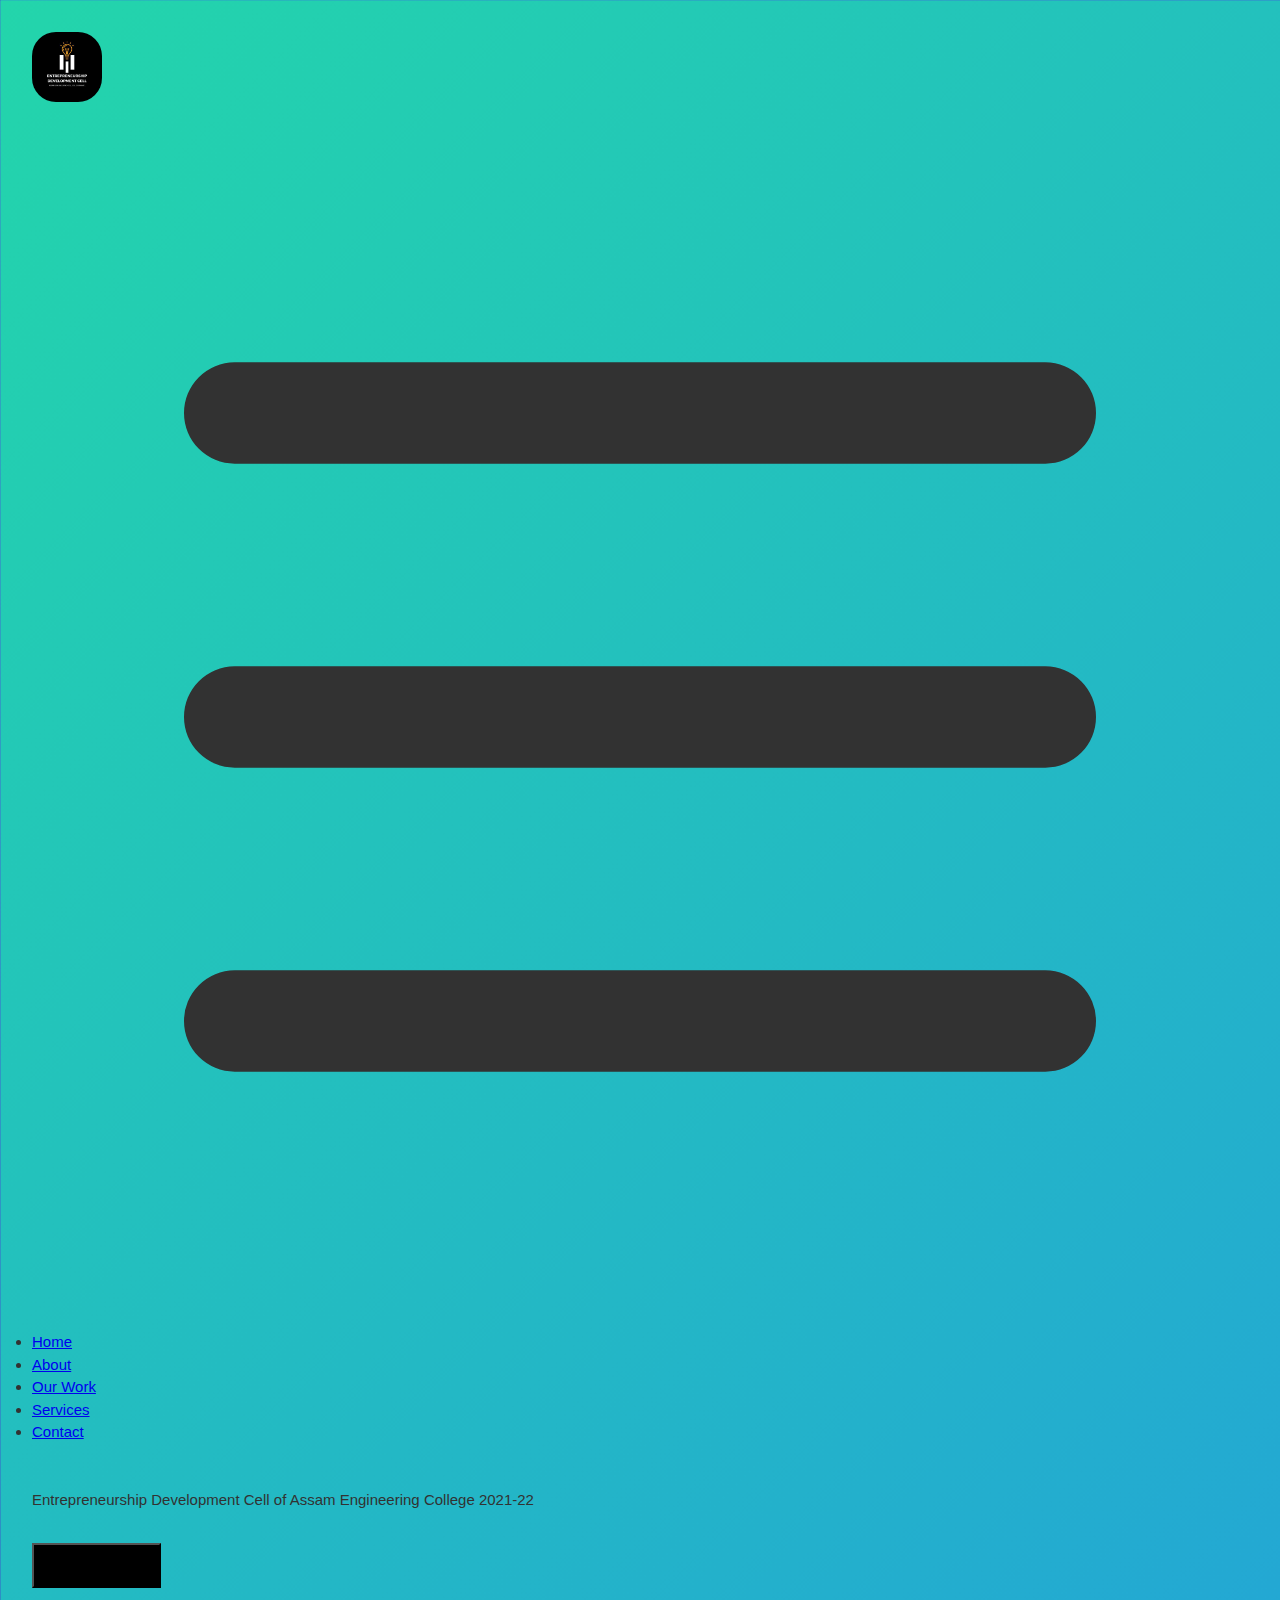
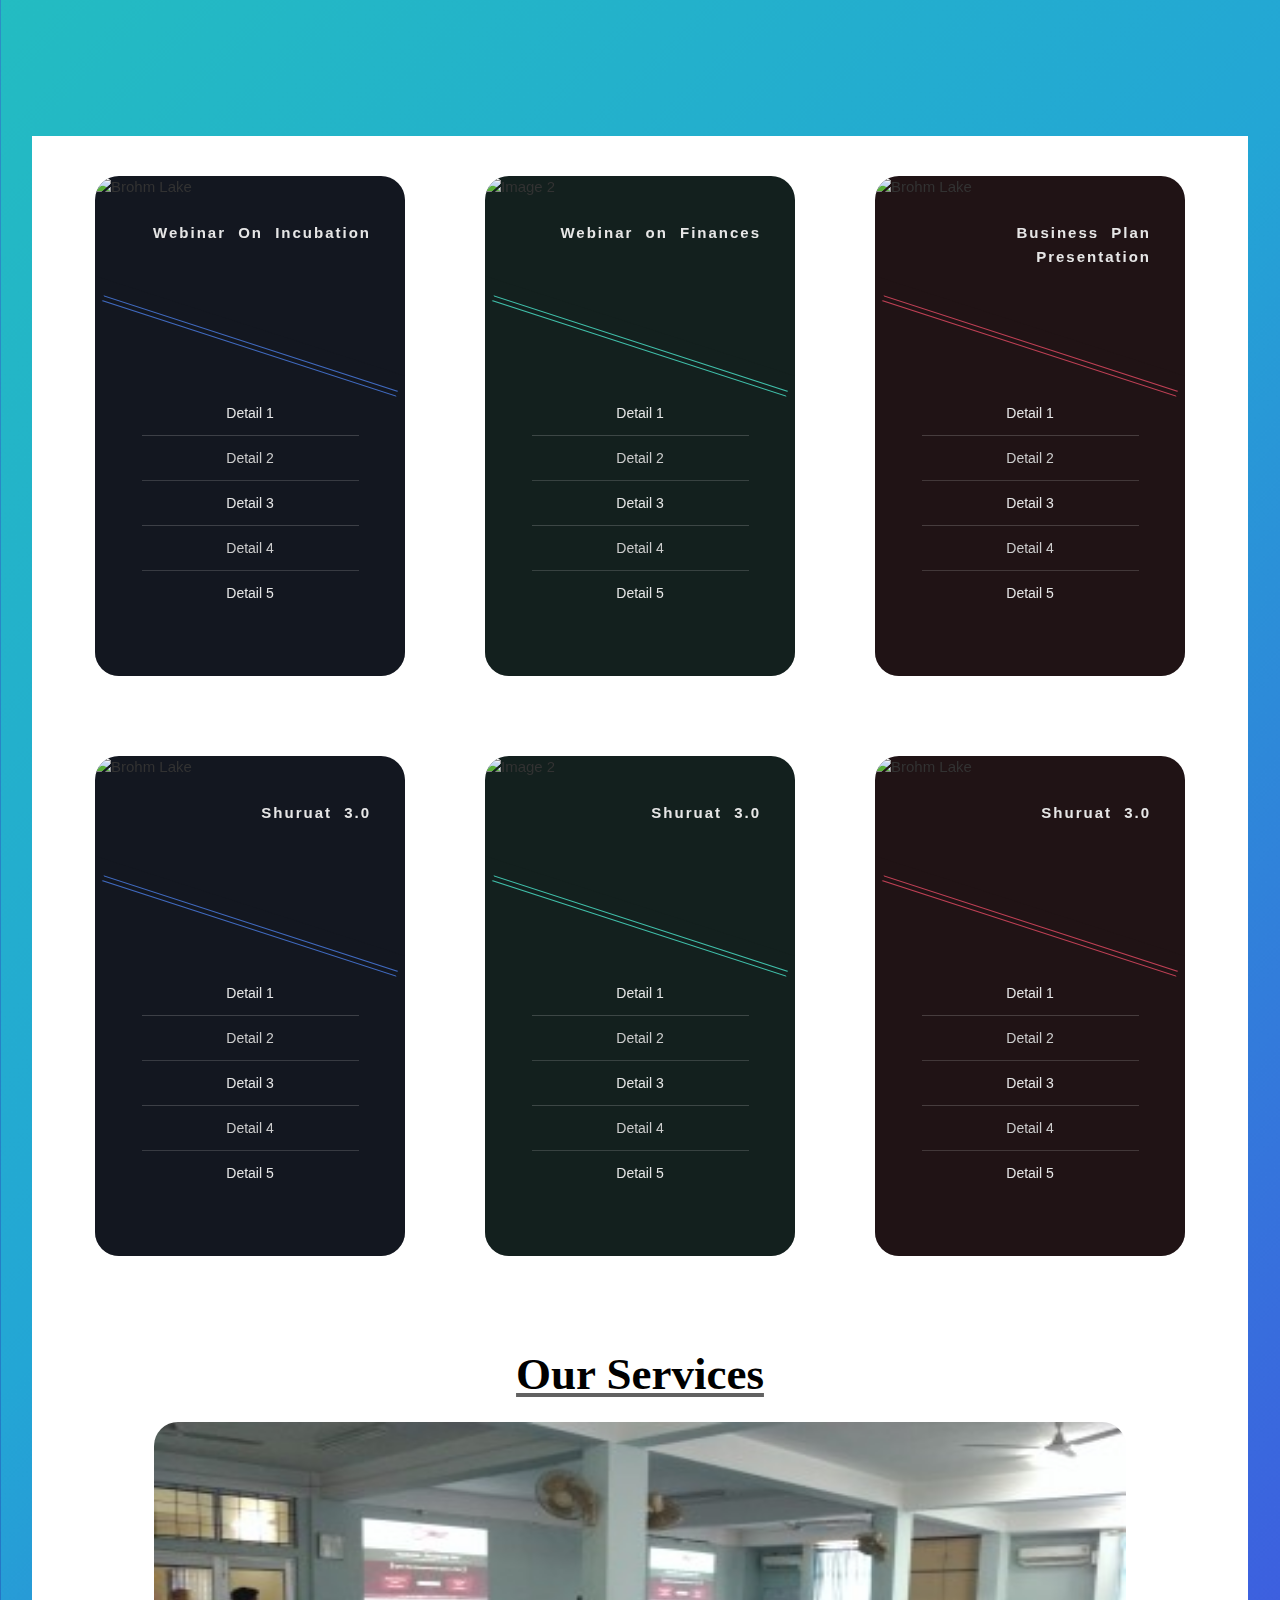
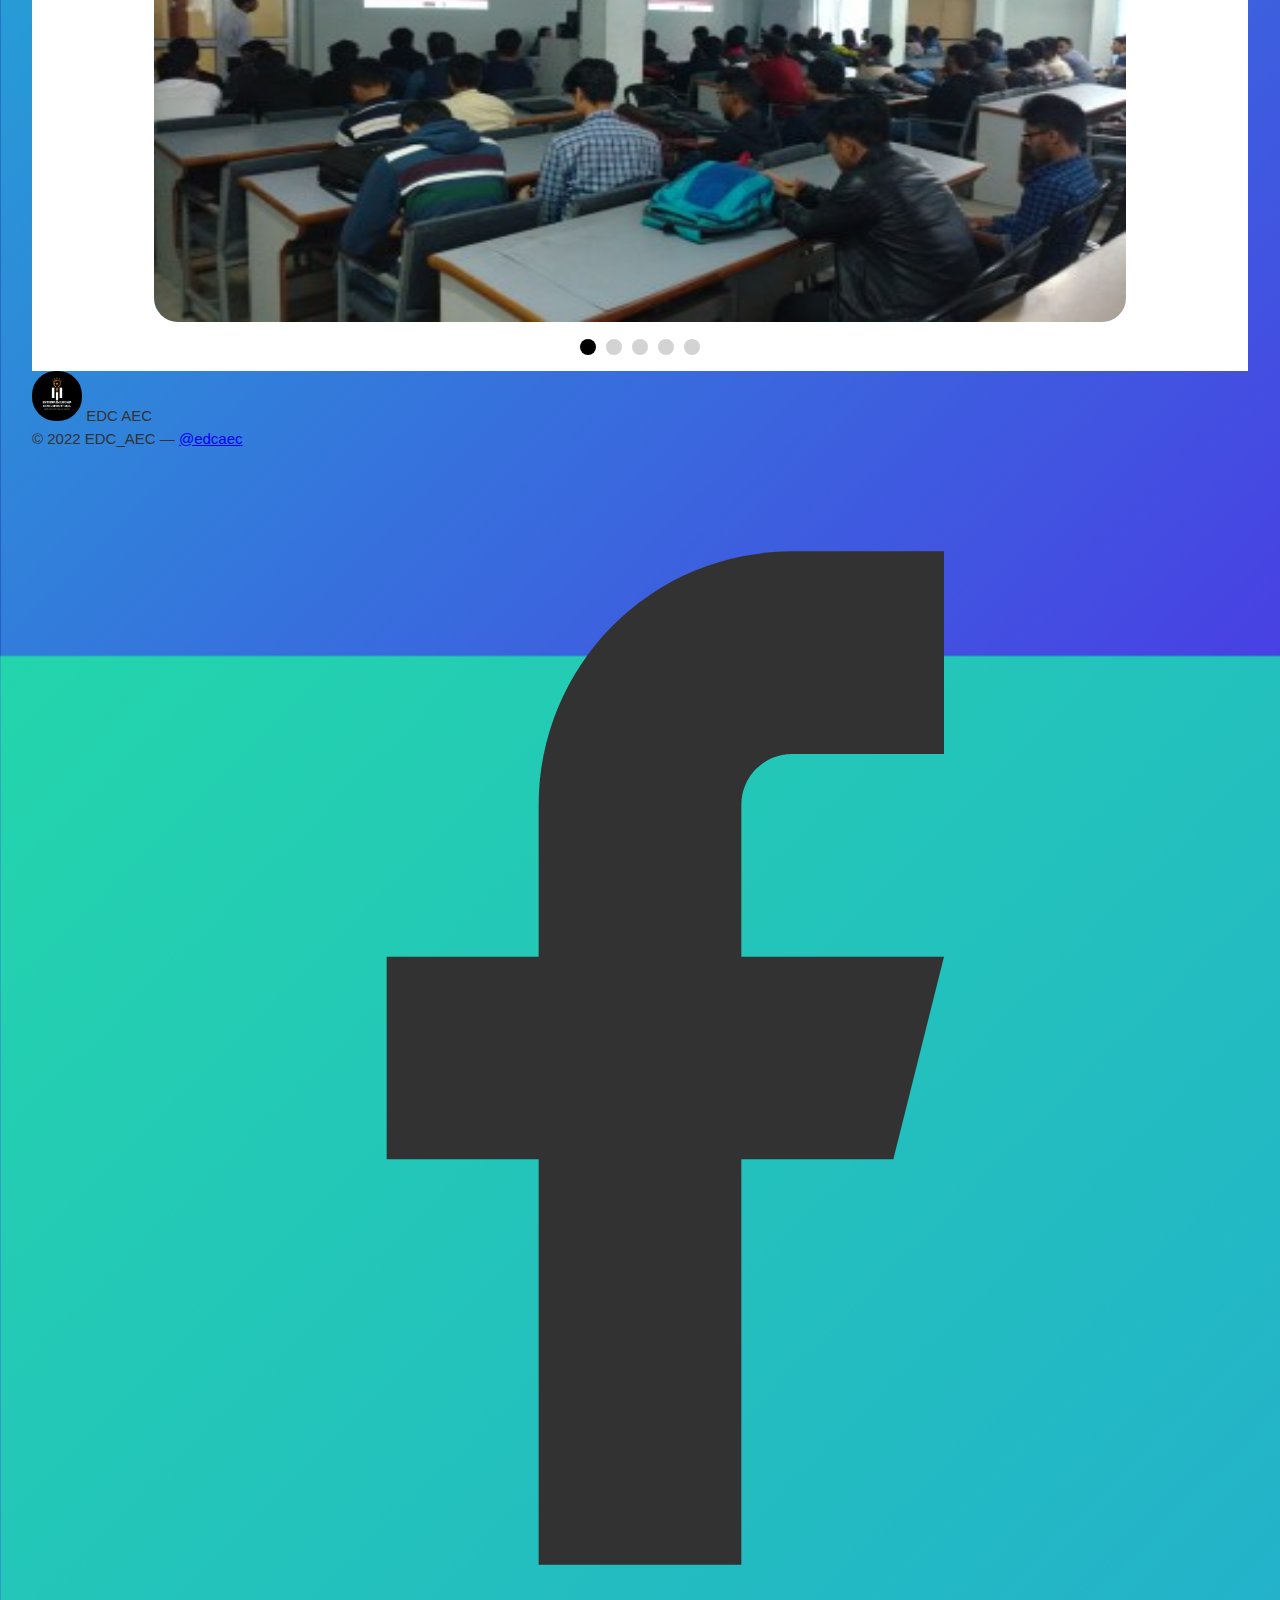
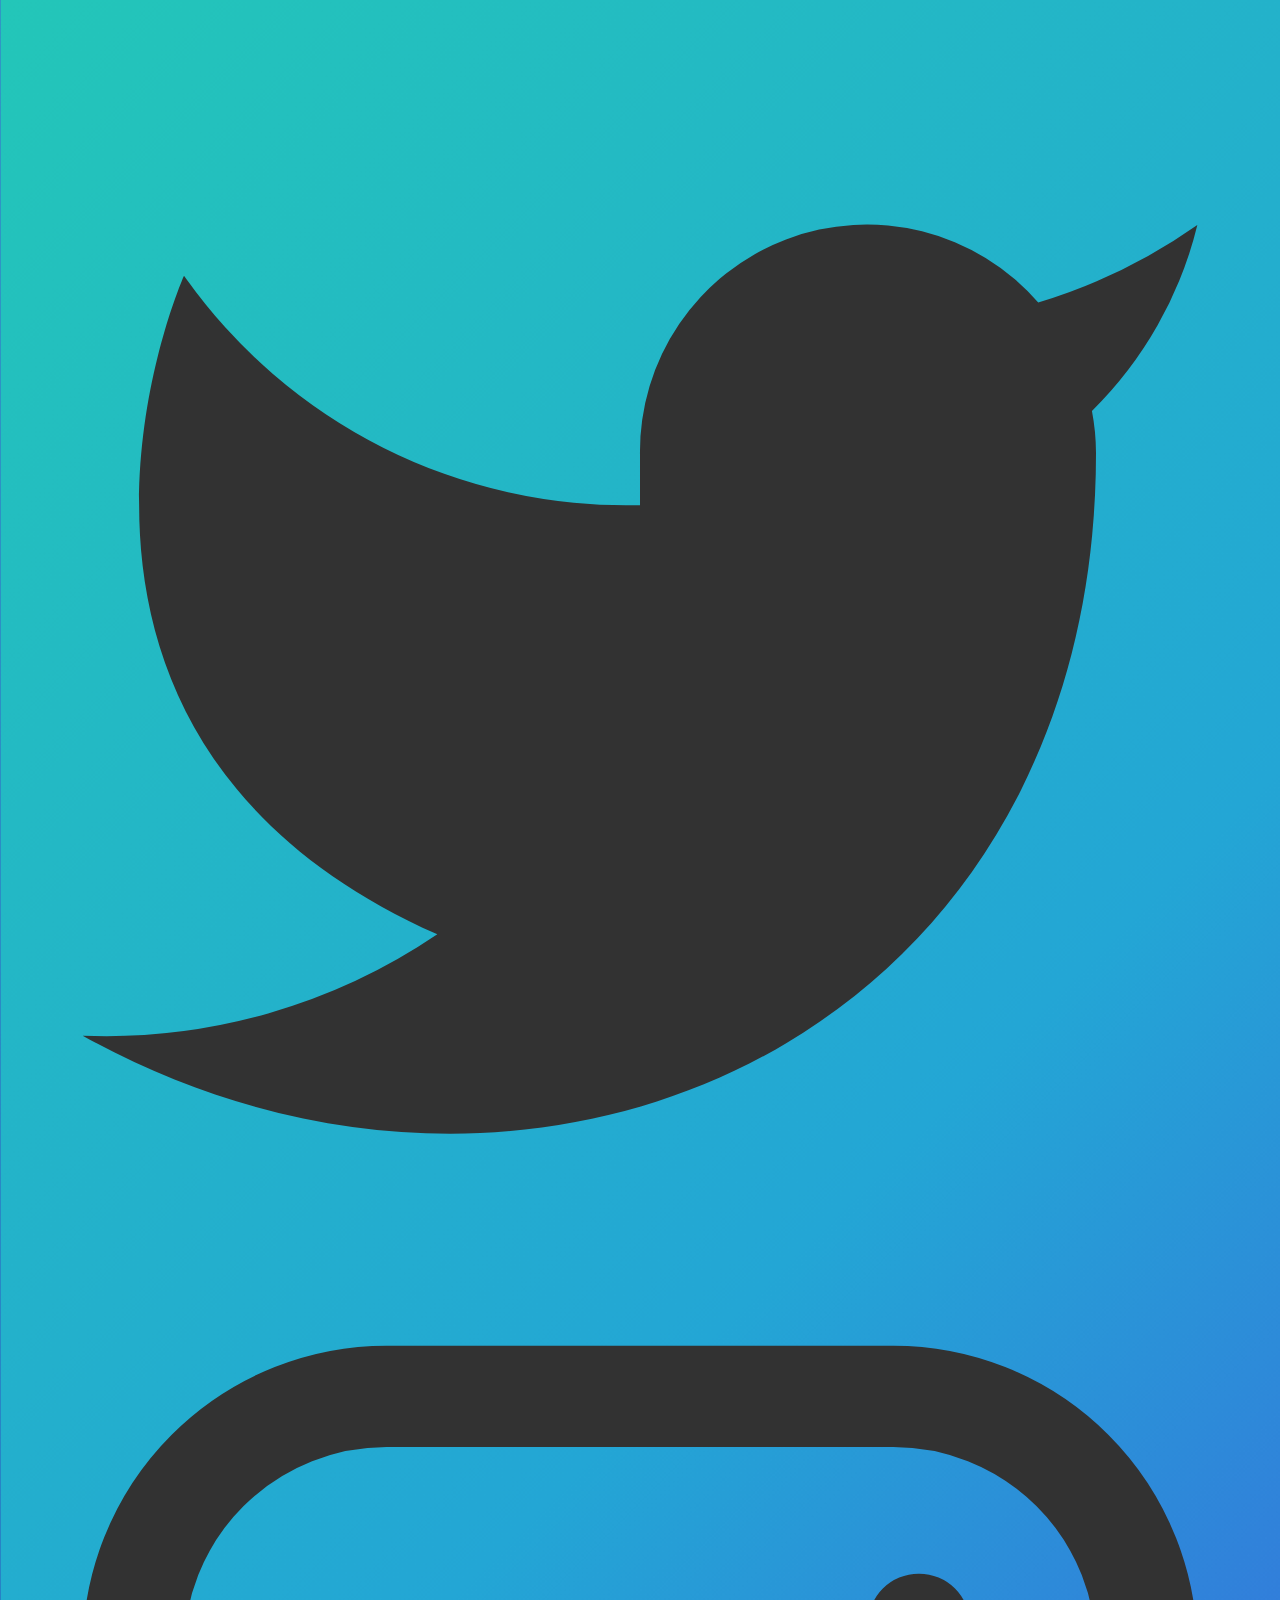
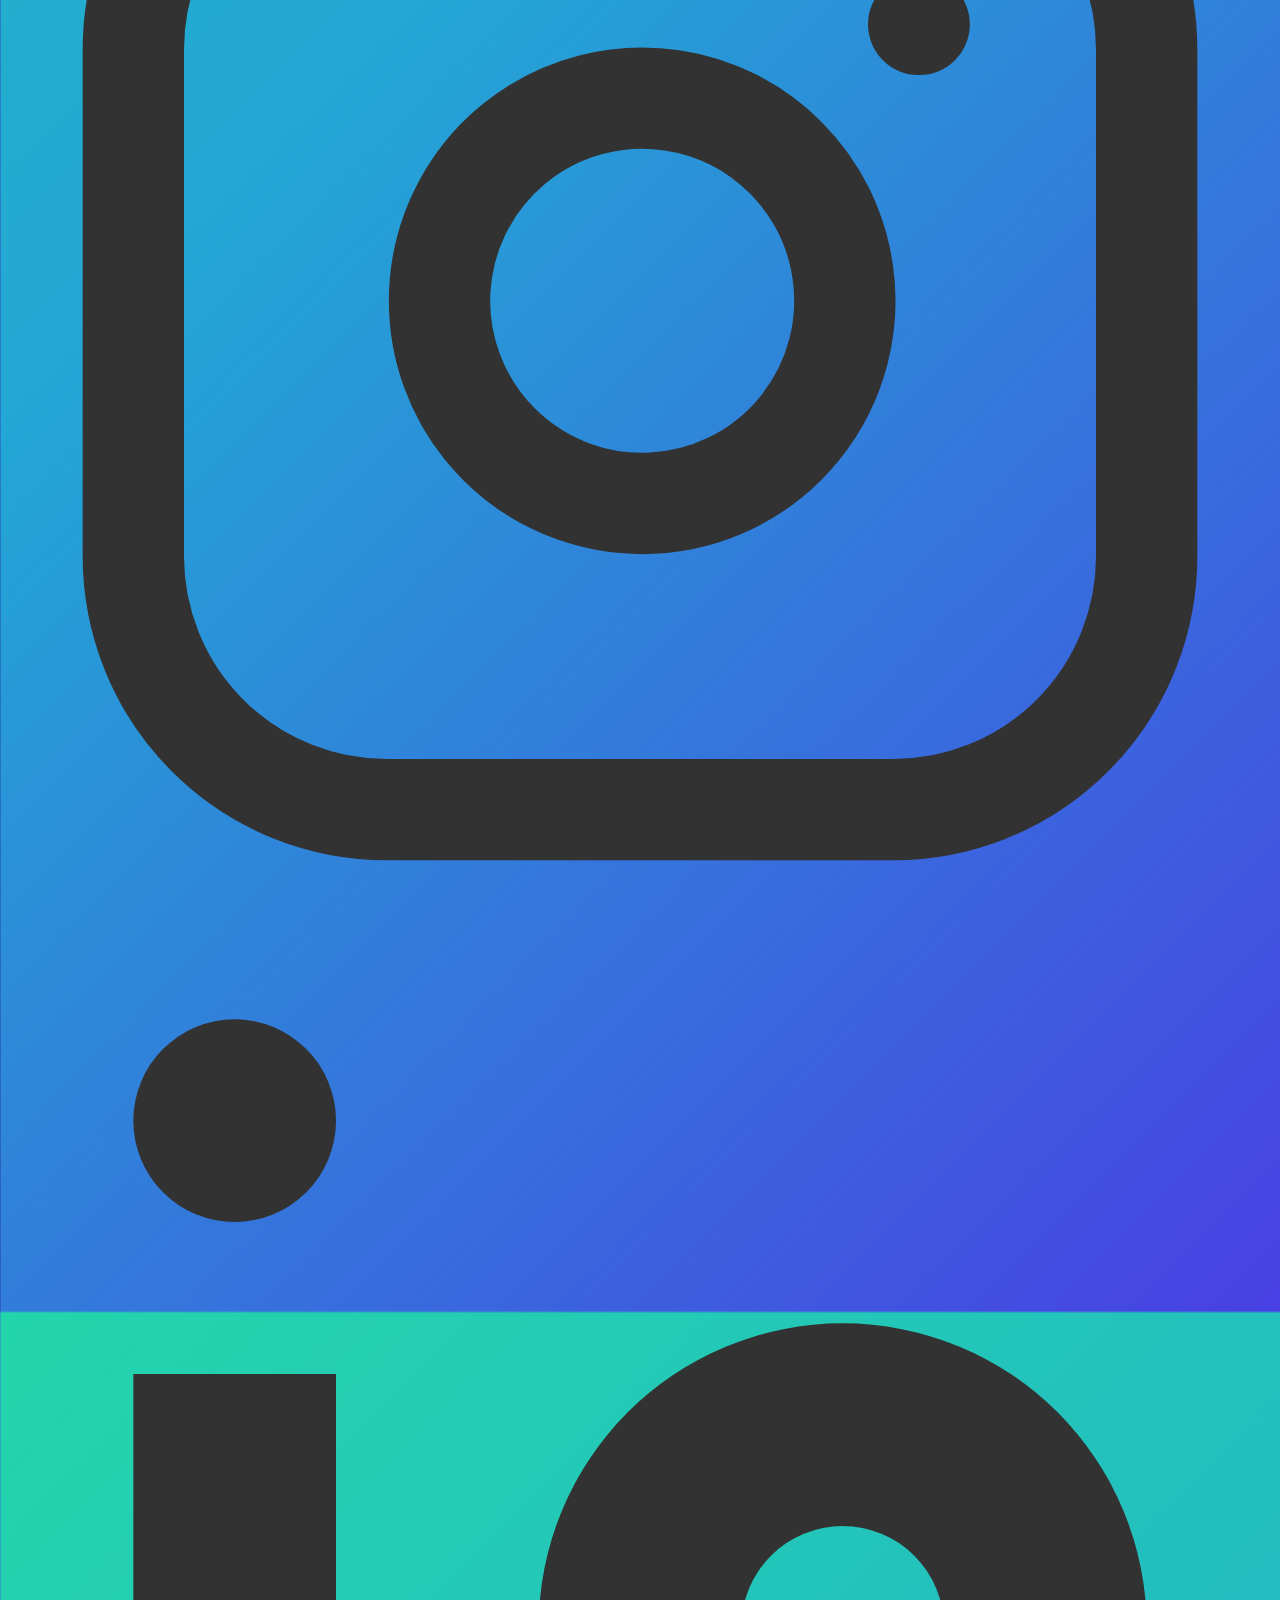
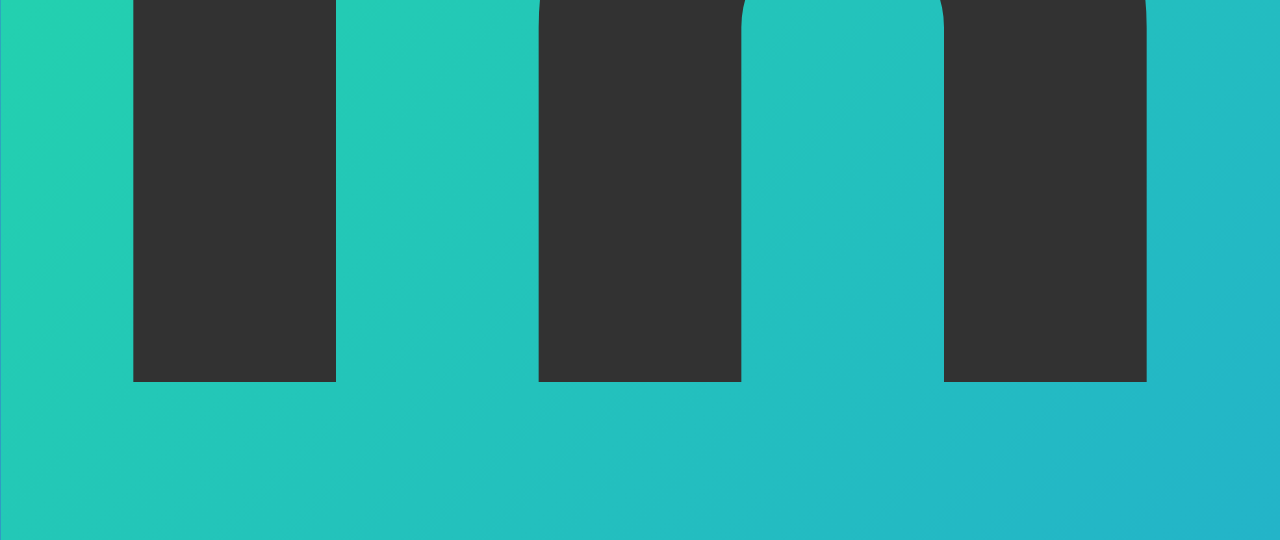
==== commit 36cd0fd3: "Add files via upload" ====
--- a/index.html
+++ b/index.html
@@ -7,9 +7,8 @@
   <meta name="viewport" content="width=device-width, initial-scale=1.0">
   <title>Home</title>
   <link rel="stylesheet" href="style.css">
+  <link rel="stylesheet" href="https://unpkg.com/aos@next/dist/aos.css" />
   <link href="https://unpkg.com/tailwindcss@^2/dist/tailwind.min.css" rel="stylesheet">
-
-  <!-- <link rel="stylesheet" href="https://cdn.jsdelivr.net/npm/bootstrap@4.3.1/dist/css/bootstrap.min.css" integrity="sha384-ggOyR0iXCbMQv3Xipma34MD+dH/1fQ784/j6cY/iJTQUOhcWr7x9JvoRxT2MZw1T" crossorigin="anonymous"> -->
 </head>
 
 <body class="
@@ -86,8 +85,15 @@
 
   <div class="md:w-1/2 p-4 mb-10 md:mb-0">
 
-    <h1 class="text-white font-bold text-2xl md:text-5xl mb-4">Entrepreneurship Development Cell</h1>
+    <h1 class="text-white font-bold text-2xl md:text-5xl mb-4" data-aos="fade-up">Entrepreneurship Development Cell</h1>
     <p> Entrepreneurship Development Cell of Assam Engineering College 2021-22</p>
+
+   
+     <a href="description.html">
+       <button class="btn"> Know More </button>
+     </a>
+     
+   
 
   </div>
 
@@ -95,7 +101,7 @@
   <div class='md:w-1/2 flex items-center justify-center'>
     
     <img src="https://source.unsplash.com/1000x700/?entrepreneurship,business,money" class="w-full shadow-2xl rounded"
-      alt="LOGO" />
+      alt="LOGO" data-aos="fade-up" />
   </div>
 
 
@@ -104,7 +110,7 @@
 
 
 <!-- Our Work : Flip-Cards -->
-  <h1 class="heading"> Our Work </h1>
+  <h1 class="heading" data-aos="fade-up"> Our Work </h1>
 
   <div class="services">
     <!-- flip-card-container -->
@@ -393,23 +399,23 @@
   <h1 class="heading">Our Services</h1>
   <div id="slider">  
   <div class="slides">  
-    <img src="https://hhsbanner.com/wp-content/uploads/2019/03/victoria_falls-900x300.jpg" width="100%" />
+    <img src="workshop.jpg" width="100%" />
    </div>
     
     <div class="slides">  
-    <img src="https://blog.cognifit.com/wp-content/uploads/2019/11/hiking-900x300.jpg" width="100%" />
+    <img src="talks.jpg" width="100%" />
   </div>
     
     <div class="slides">  
-    <img src="https://travelfree.info/wp-content/uploads/2018/02/croatia-waterfall-in-deep-forest-of-Cr-12755165-900x300.jpg" width="100%" />
+    <img src="competition.jpg" width="100%" />
   </div> 
     
      <div class="slides">  
-    <img src="https://www.piemonturismo.it/site/wp-content/uploads/2014/07/13-laghi-grande.jpg" width="100%" />
+    <img src="networking.jpg" />
   </div> 
     
   <div class="slides">  
-    <img src="https://improvephotography.com/wp-content/uploads/2017/09/Julian-Baird-20170914-3-900px.jpg" width="100%" />
+    <img src="competition.jpg" width="100%" />
   </div>  
     
     <div id="dot"><span class="dot"></span><span class="dot"></span><span class="dot"></span><span class="dot"></span><span class="dot"></span></div>
@@ -492,6 +498,13 @@
   integrity="sha384-UO2eT0CpHqdSJQ6hJty5KVphtPhzWj9WO1clHTMGa3JDZwrnQq4sF86dIHNDz0W1" crossorigin="anonymous"></script>
 <script src="https://cdn.jsdelivr.net/npm/bootstrap@4.3.1/dist/js/bootstrap.min.js"
   integrity="sha384-JjSmVgyd0p3pXB1rRibZUAYoIIy6OrQ6VrjIEaFf/nJGzIxFDsf4x0xIM+B07jRM" crossorigin="anonymous"></script>
+    <script src="https://unpkg.com/aos@next/dist/aos.js"></script>
+    <script>
+      AOS.init({
+        offset : 400,
+        duration : 1000
+      });
+    </script>
 
 
 
--- a/style.css
+++ b/style.css
@@ -14,6 +14,9 @@
   }
 }
 
+html{
+  scroll-behavior: smooth;
+}
 
 
 /* BACKGROUND EFFECT */
@@ -1187,7 +1190,19 @@
 }
 
 
-
-
-
-
+.slides img{
+  height: 500px;
+  width: 100%;
+}
+
+
+
+.btn{
+    display: inline-block;
+    background: black;
+    padding: 0.8rem 1.8rem;
+    margin-top: 2rem;
+    cursor: pointer;
+}
+
+.btn:hover{opacity: 0.8;}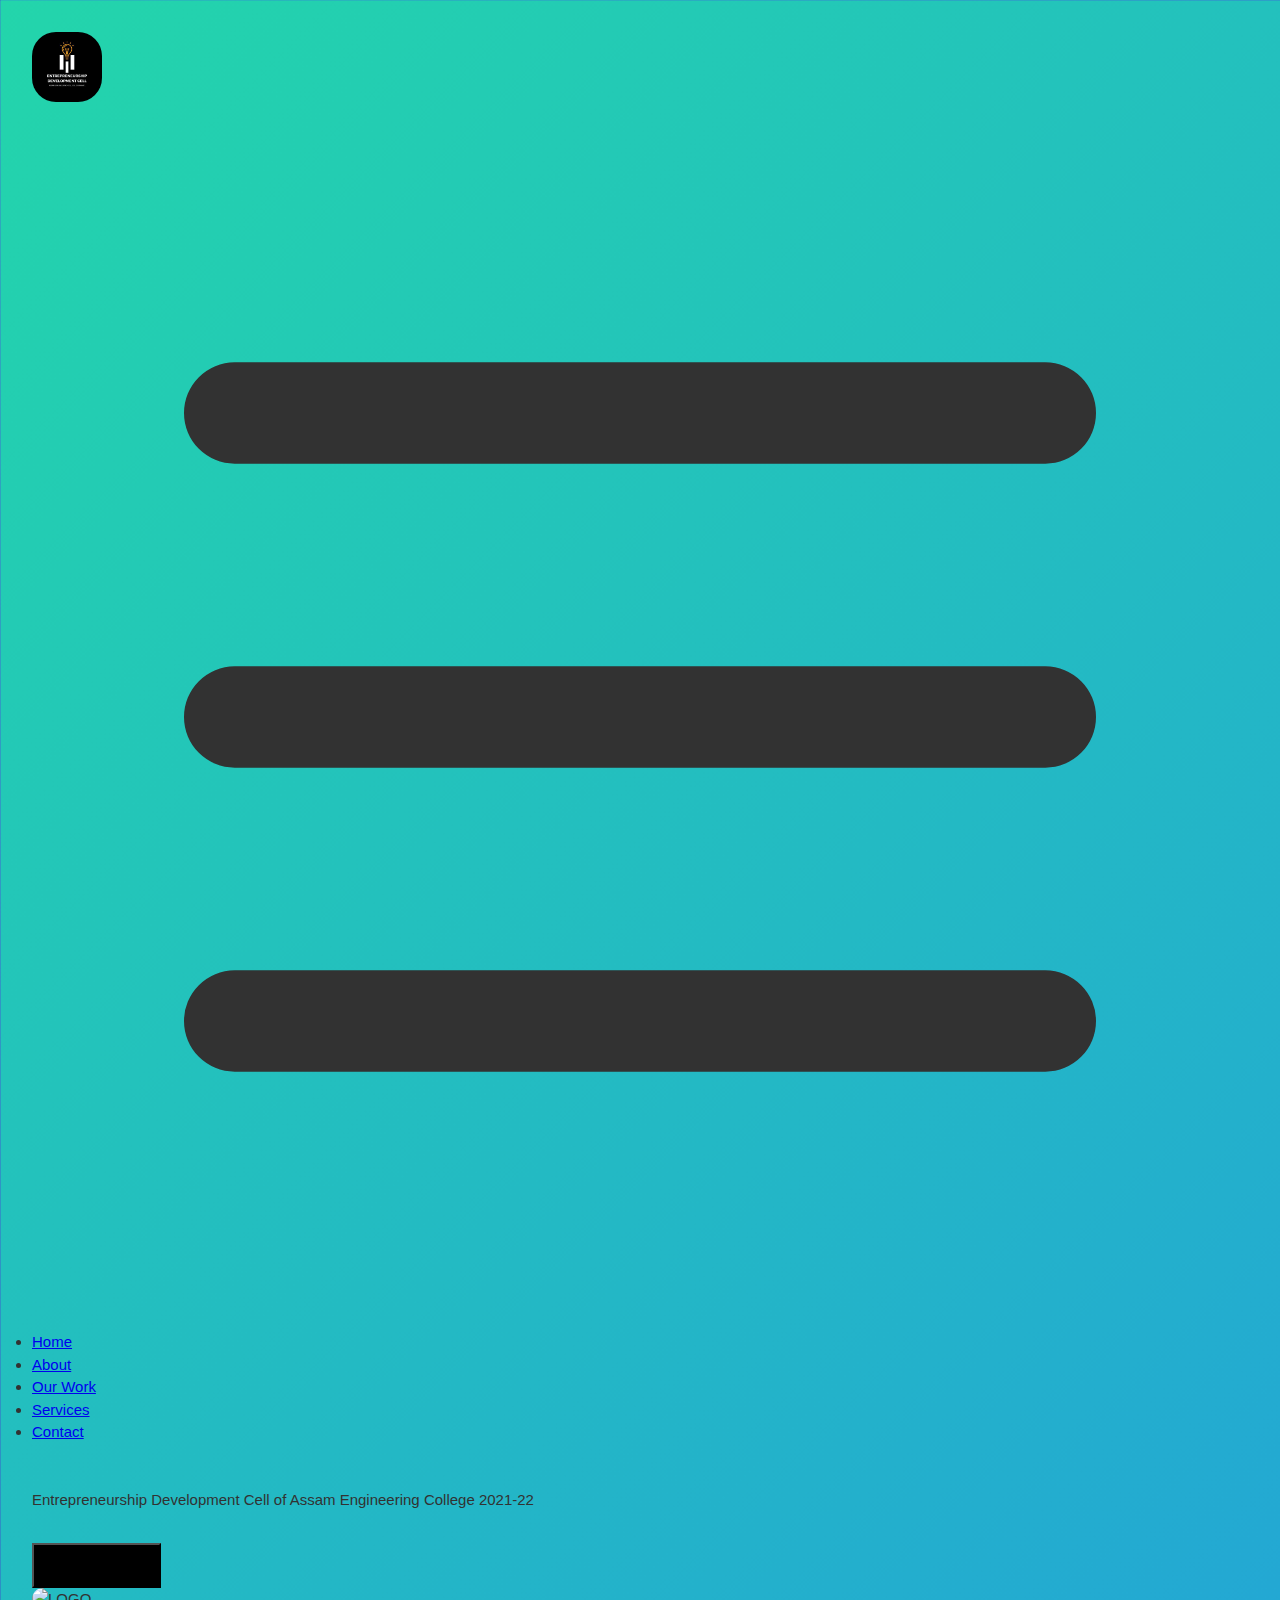
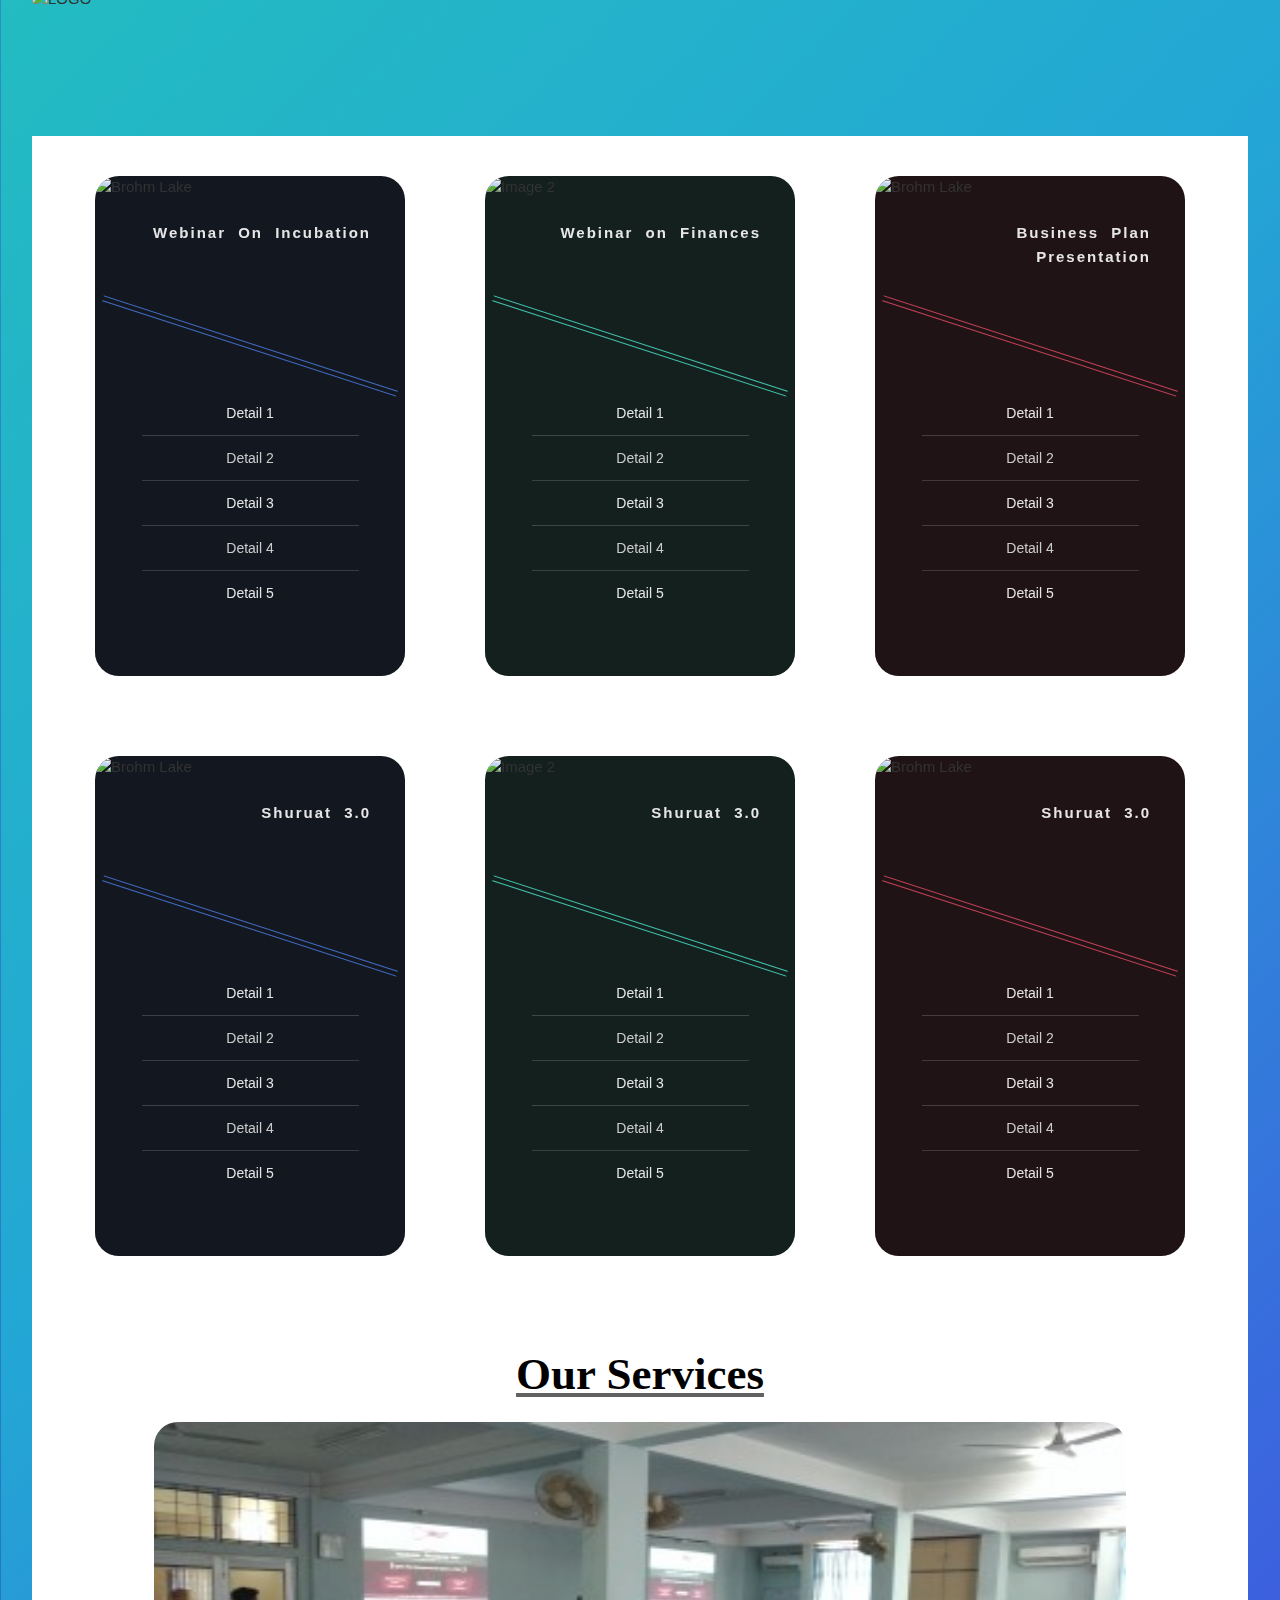
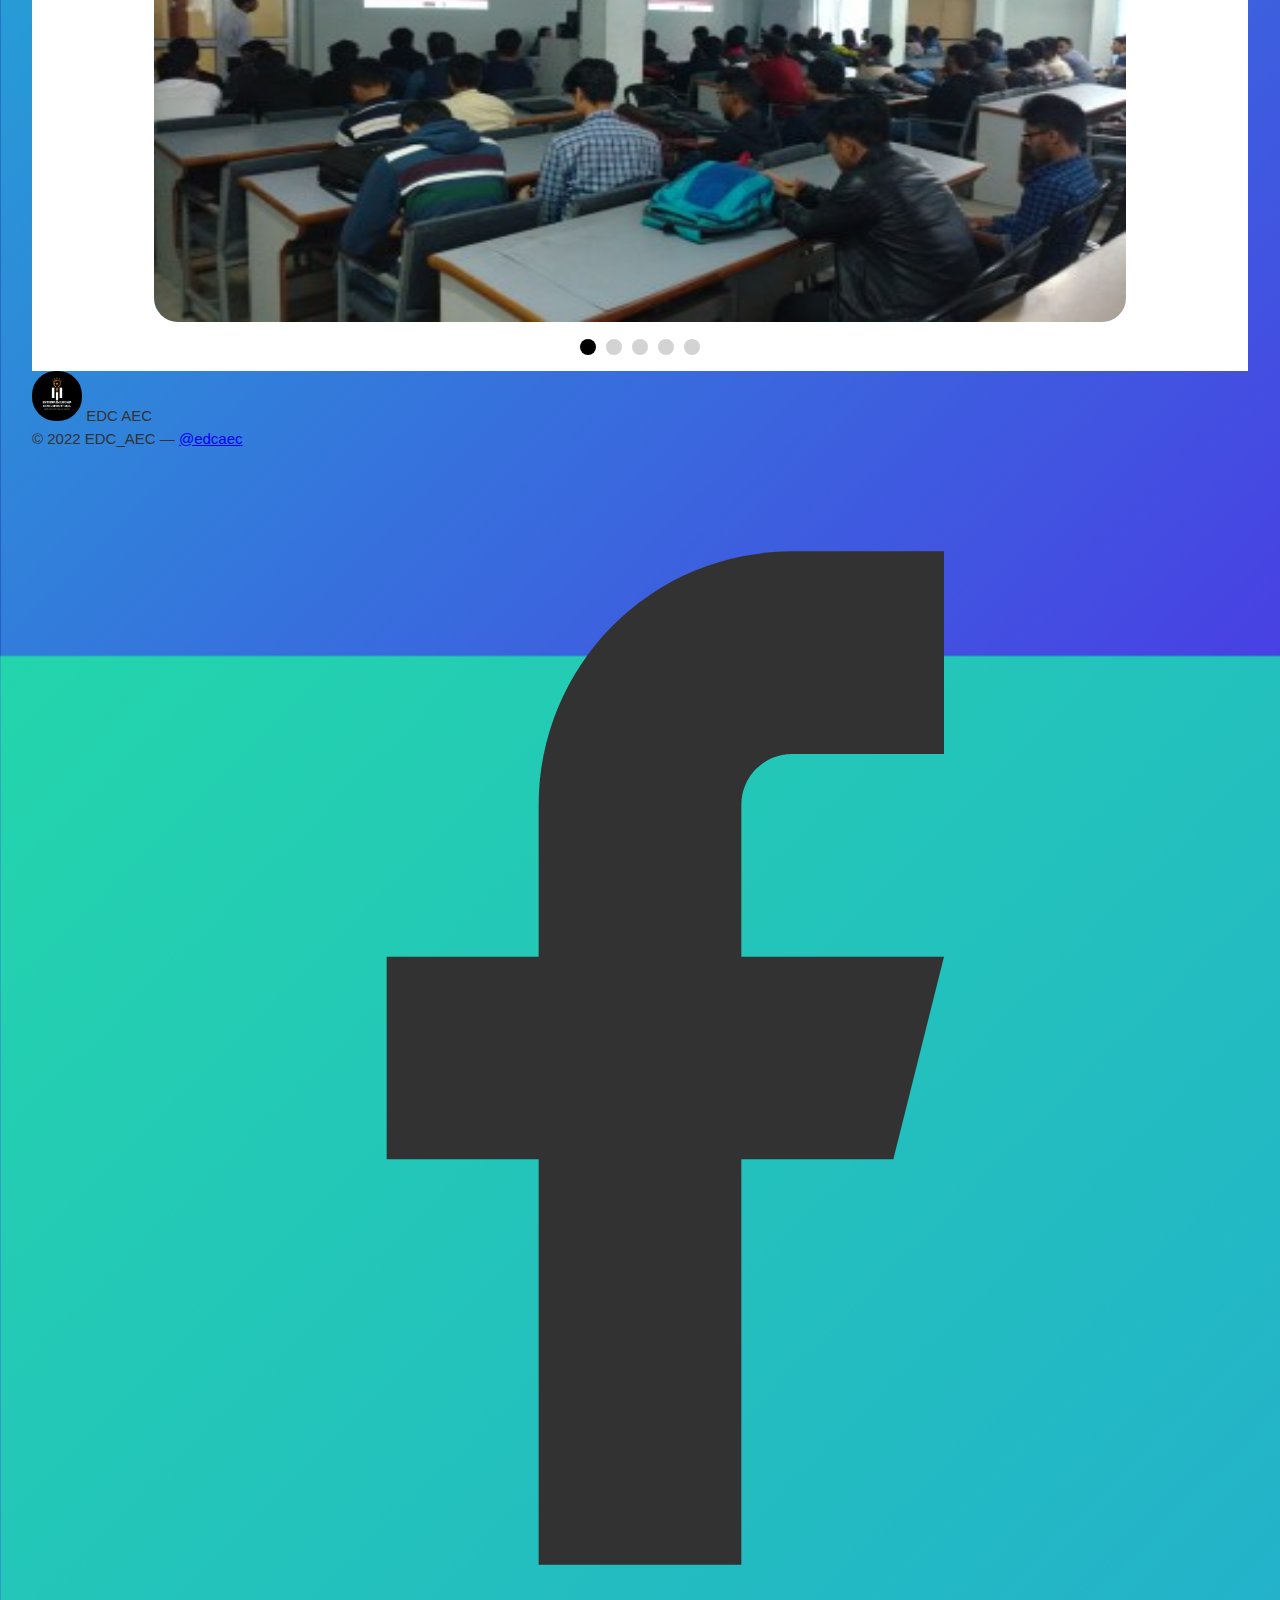
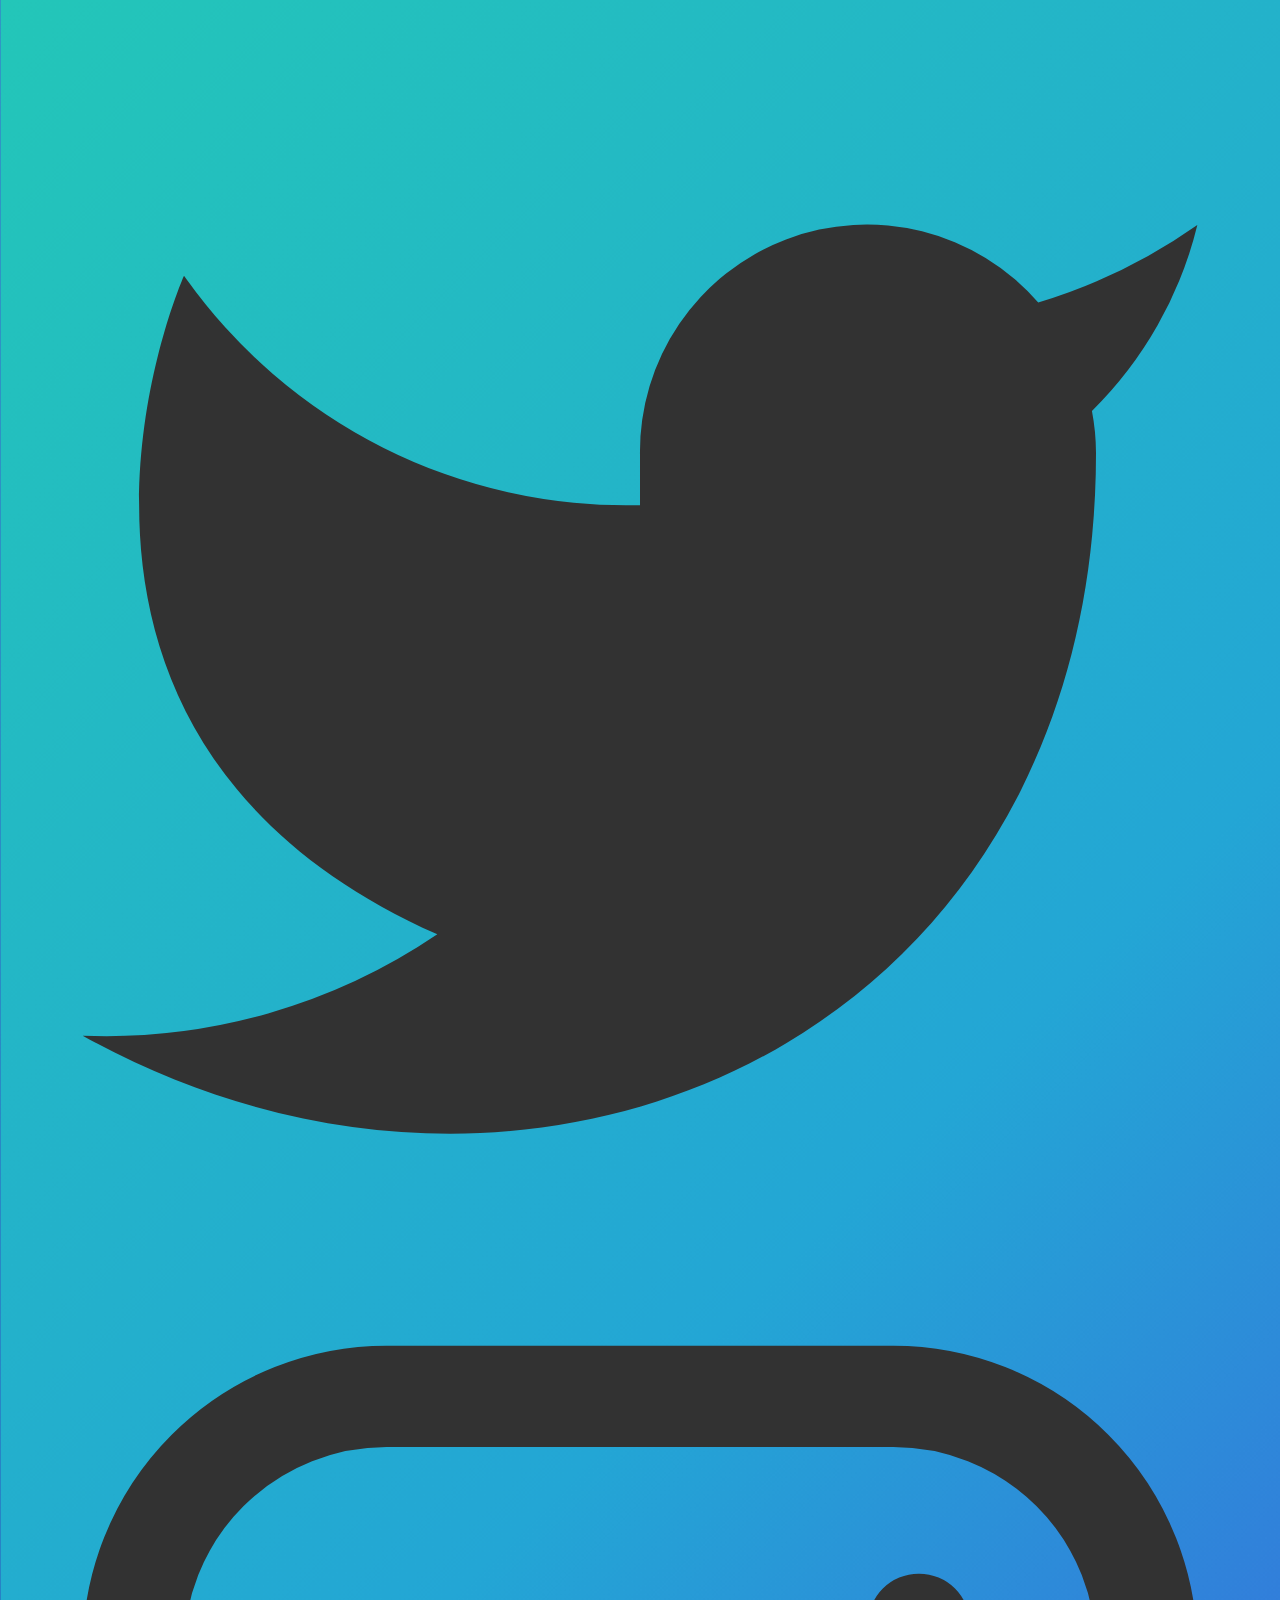
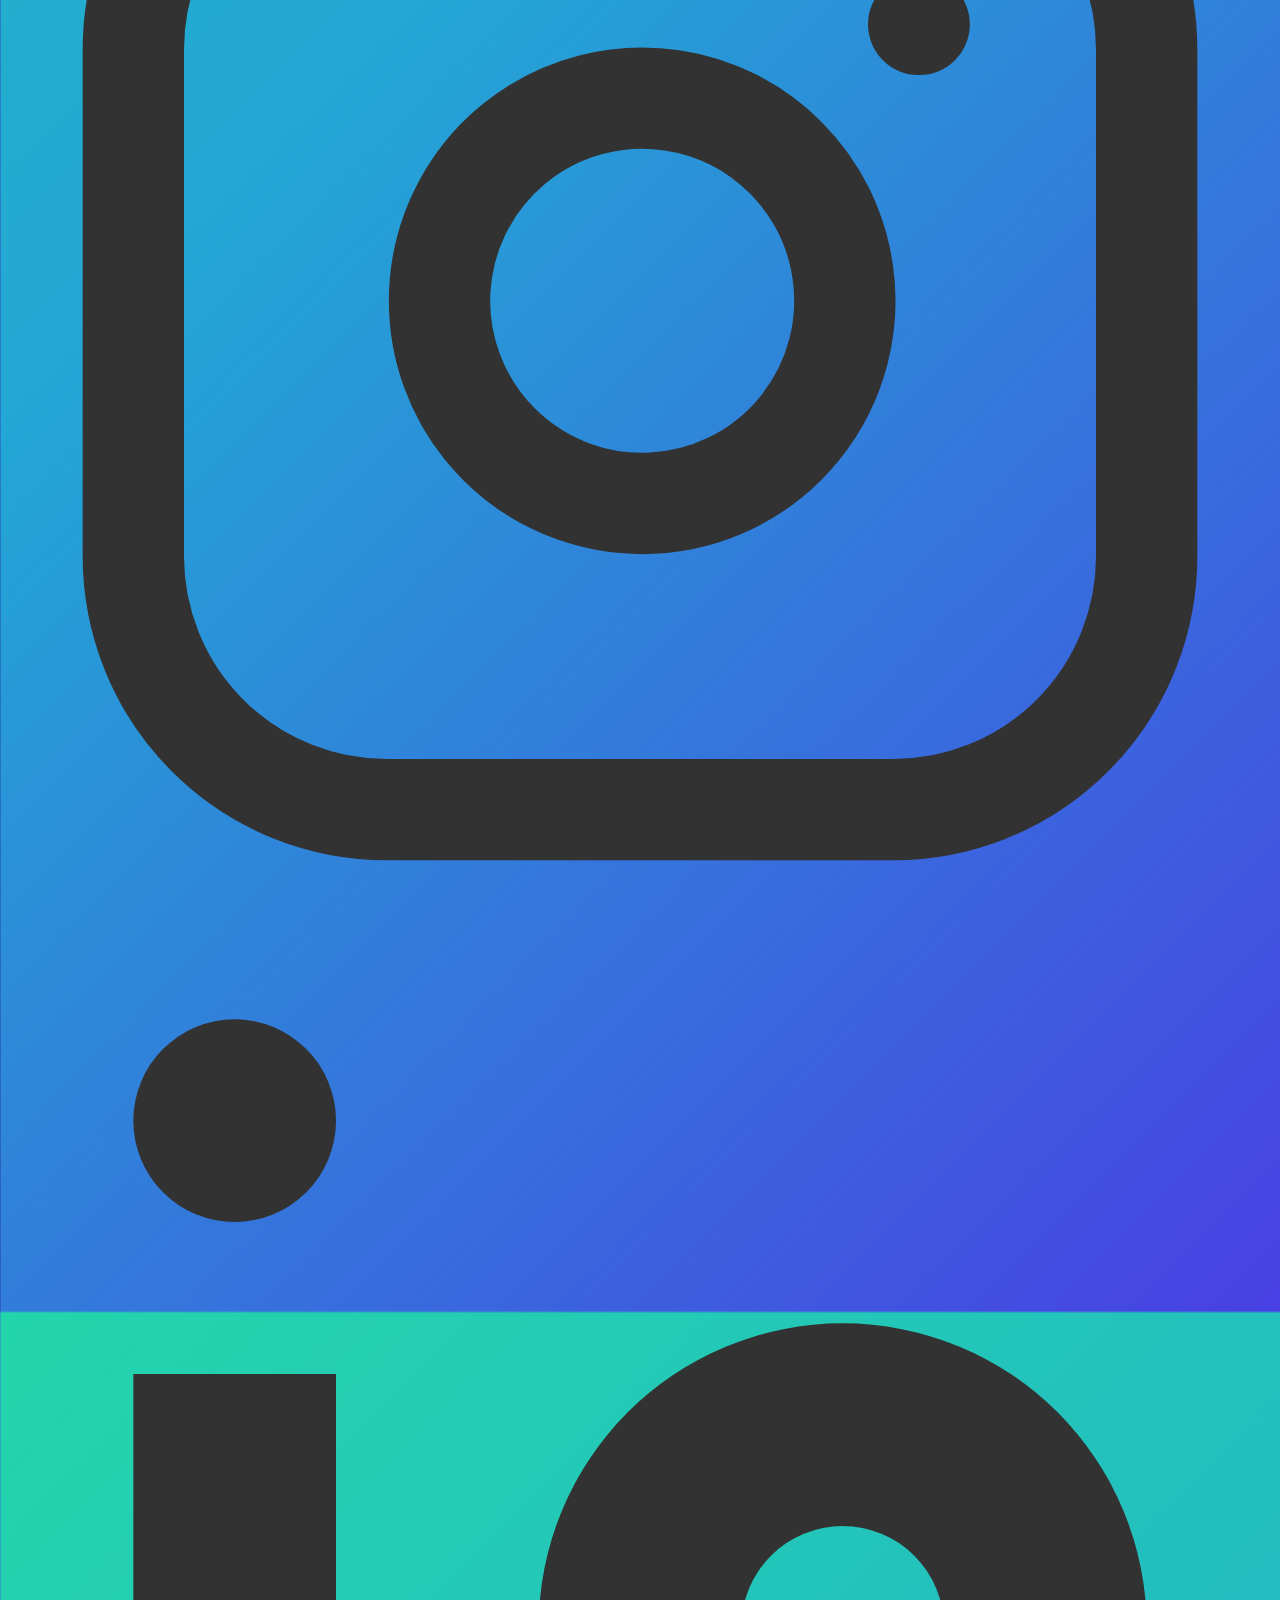
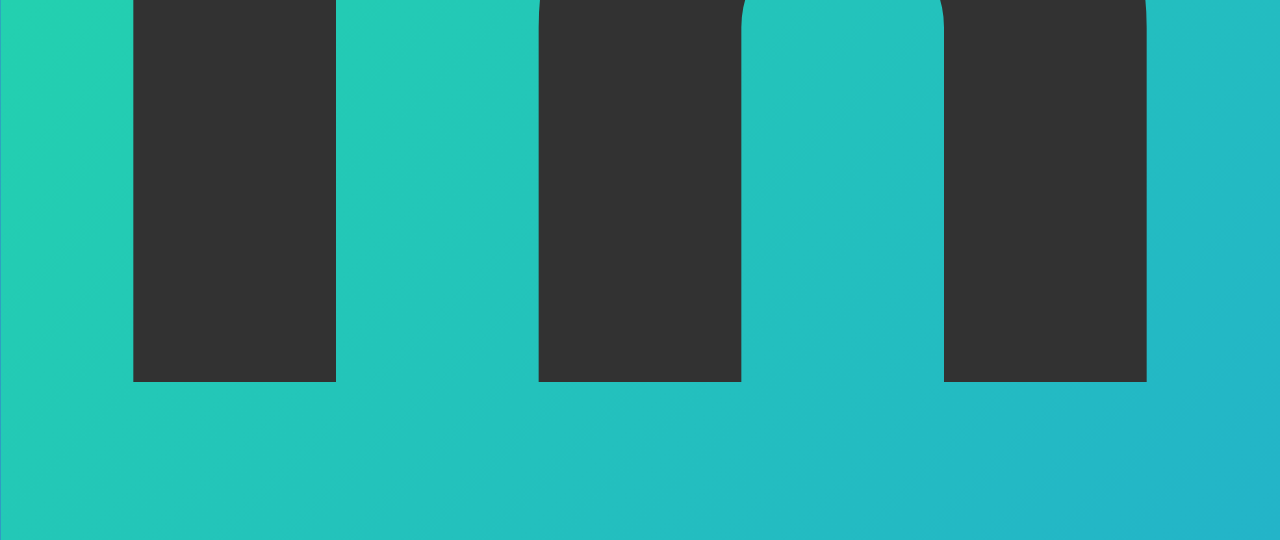
==== commit 8d2e13dd: "Add files via upload" ====
--- a/index.html
+++ b/index.html
@@ -101,7 +101,7 @@
   <div class='md:w-1/2 flex items-center justify-center'>
     
     <img src="https://source.unsplash.com/1000x700/?entrepreneurship,business,money" class="w-full shadow-2xl rounded"
-      alt="LOGO" data-aos="fade-up" />
+      alt="LOGO"/>
   </div>
 
 
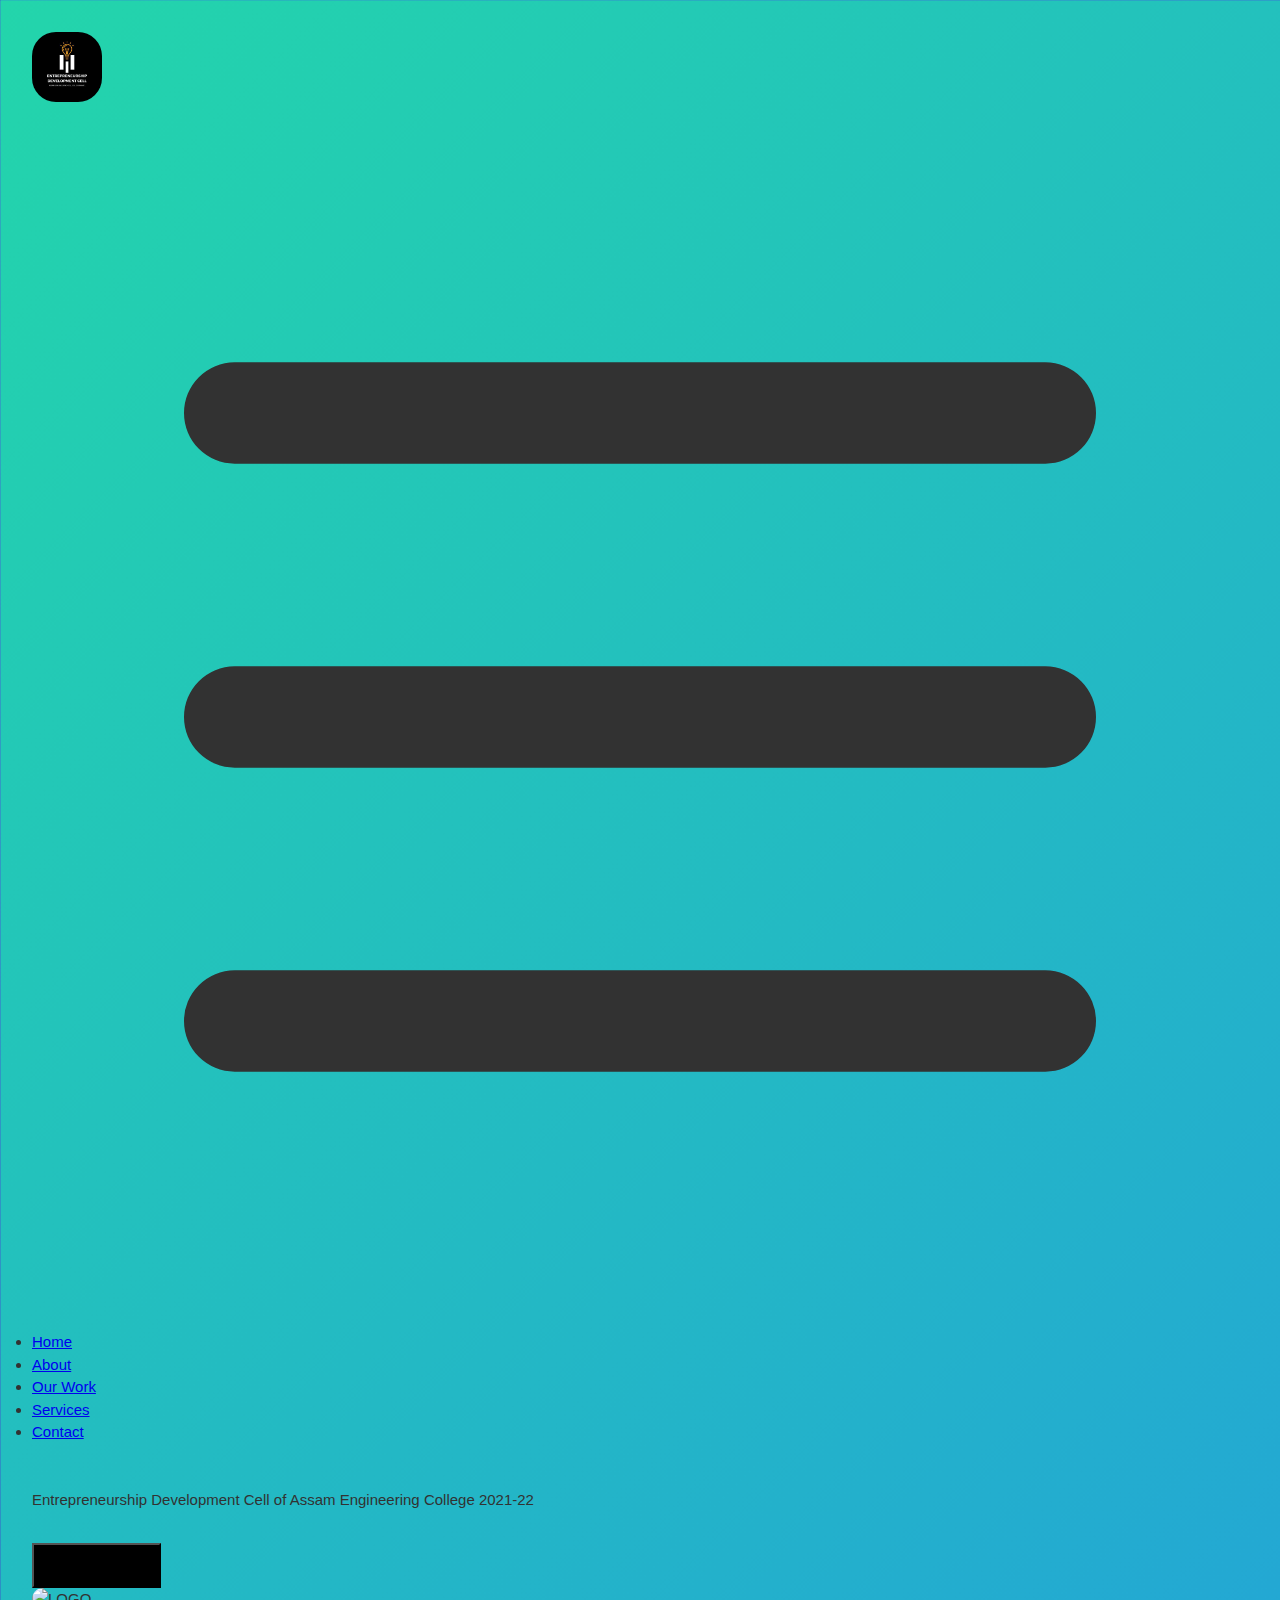
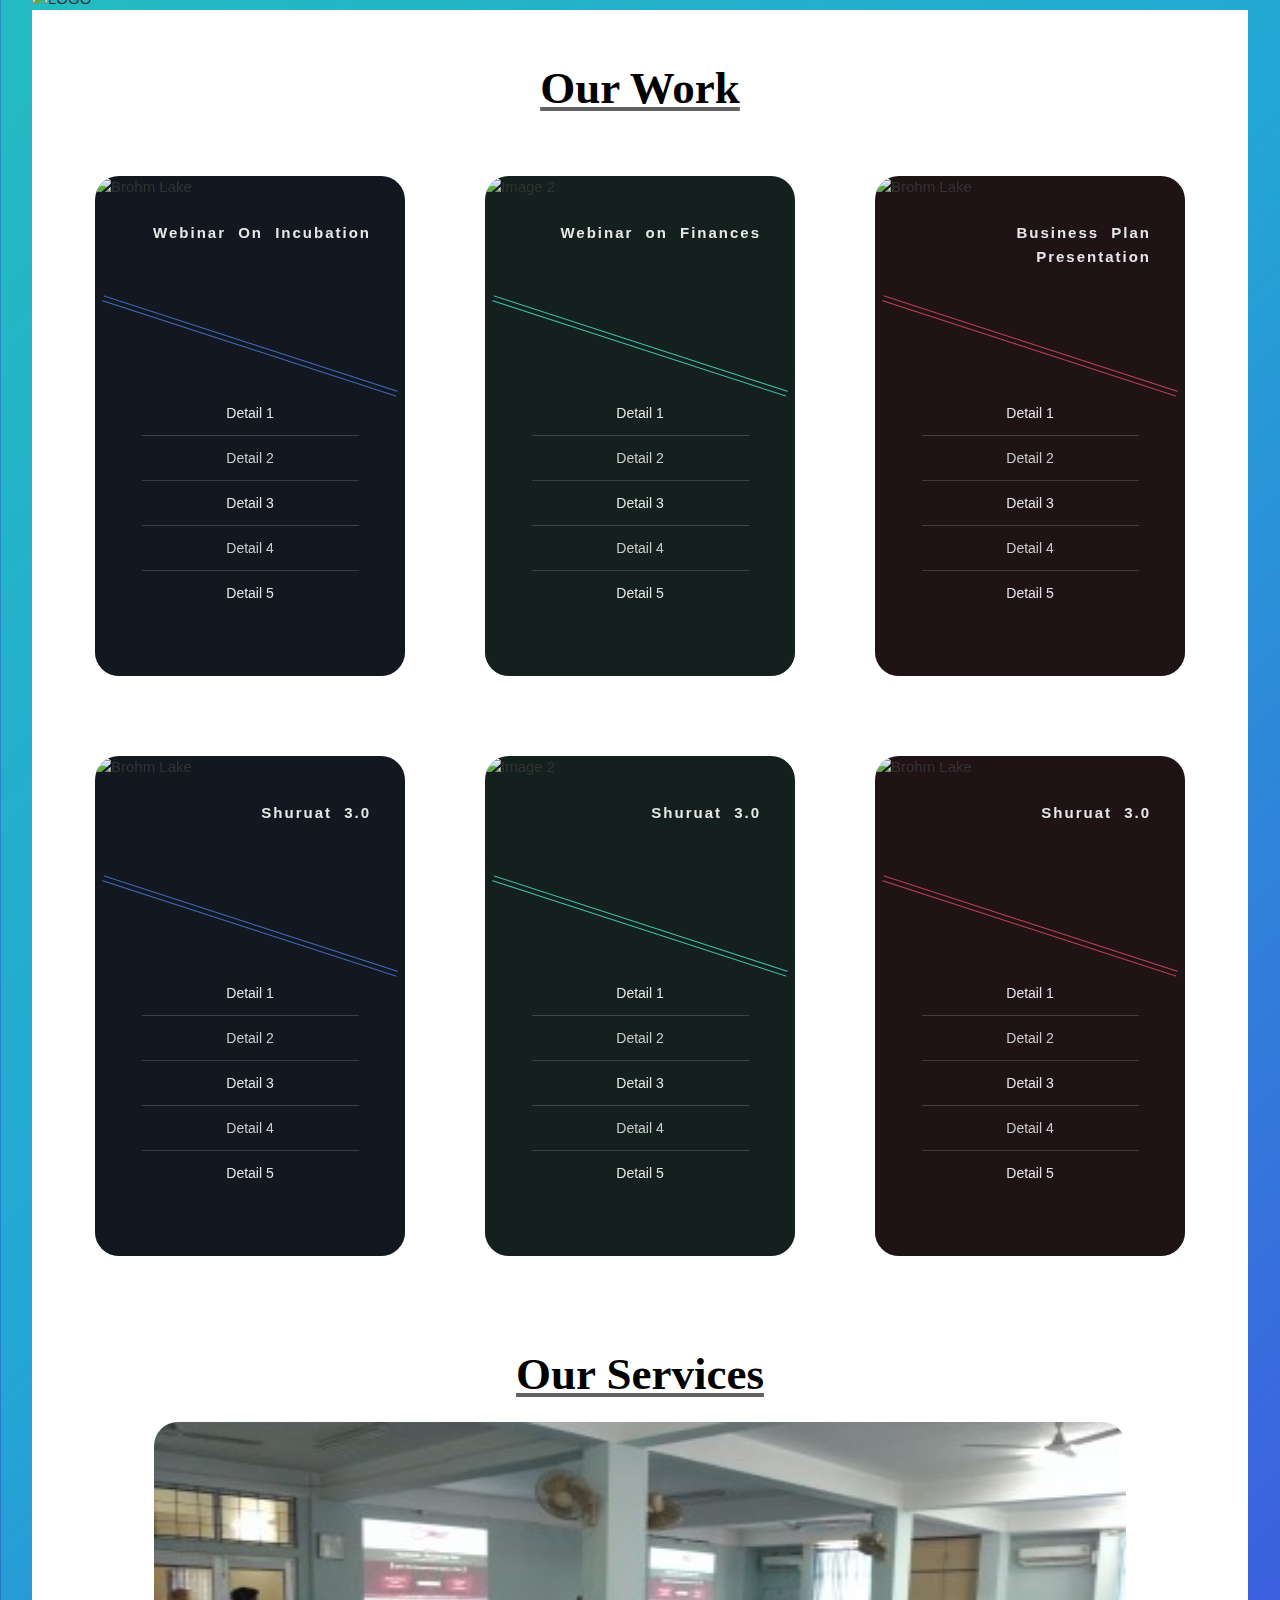
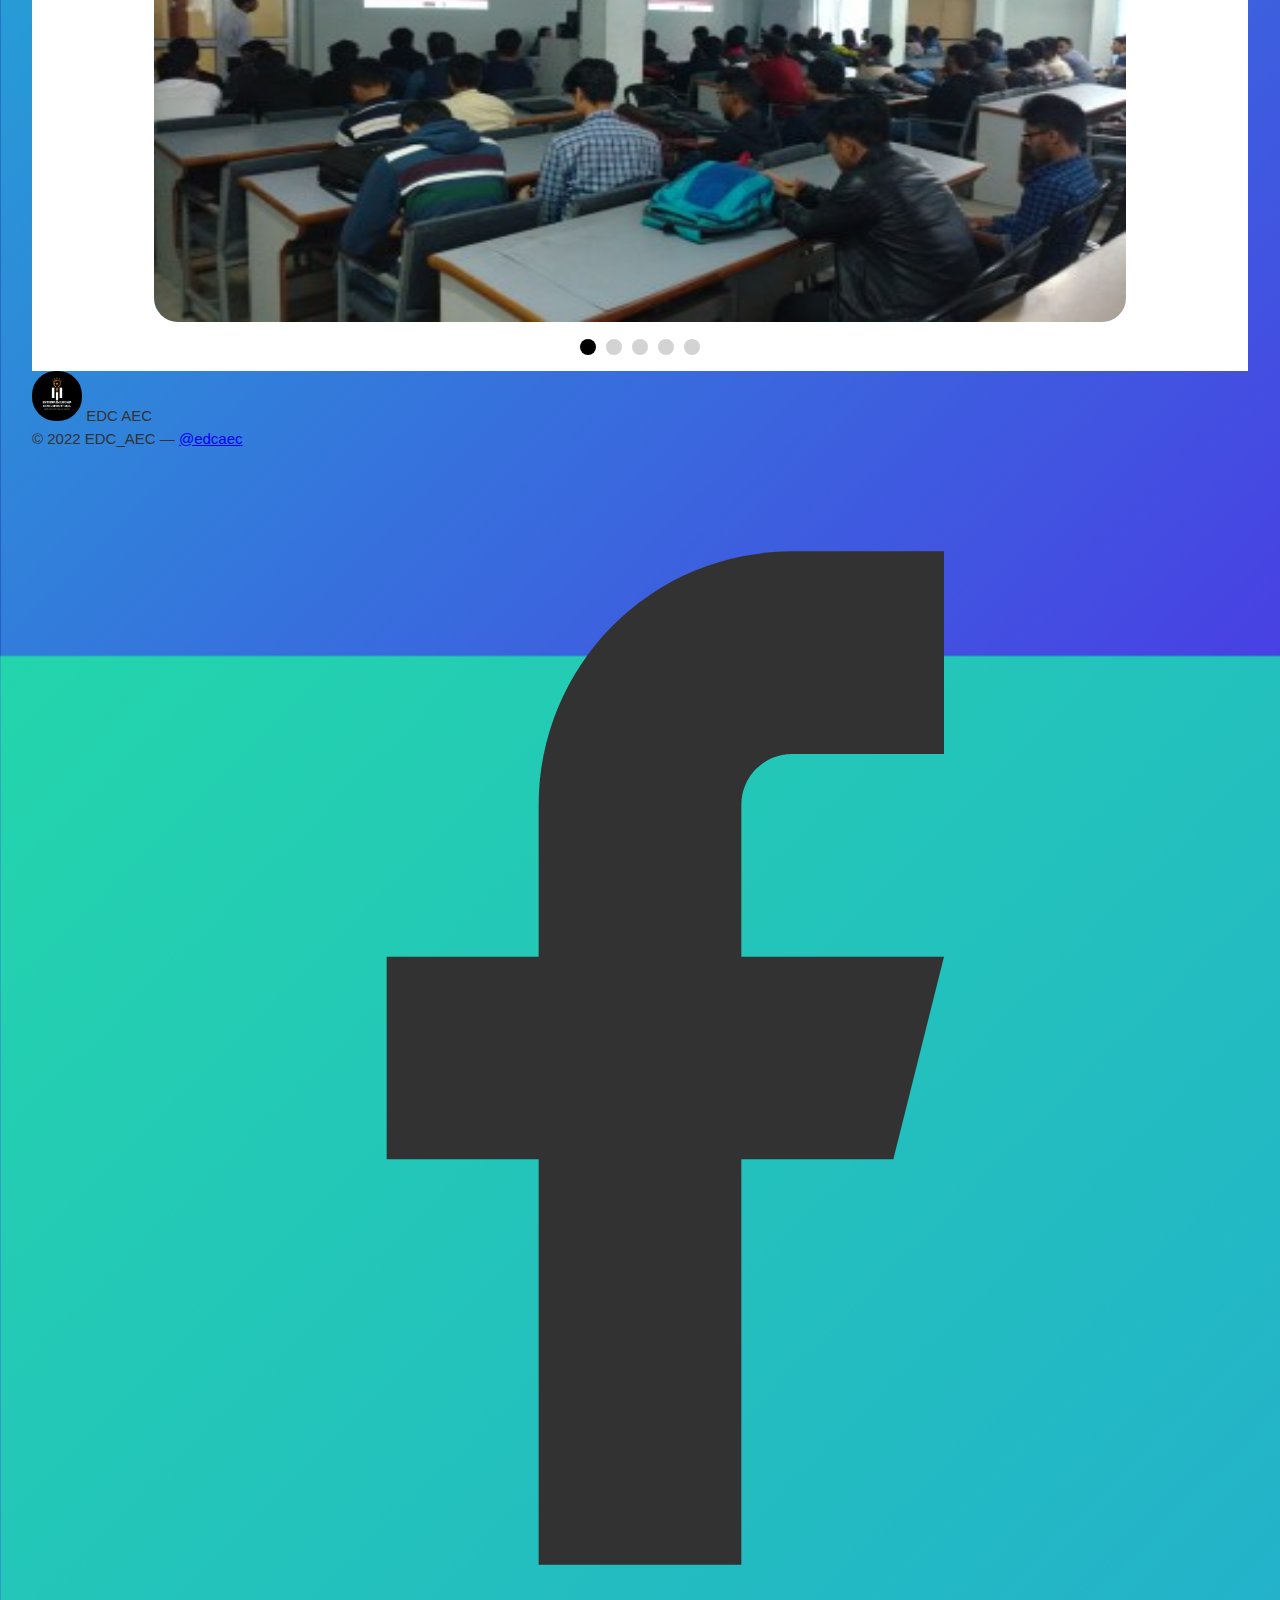
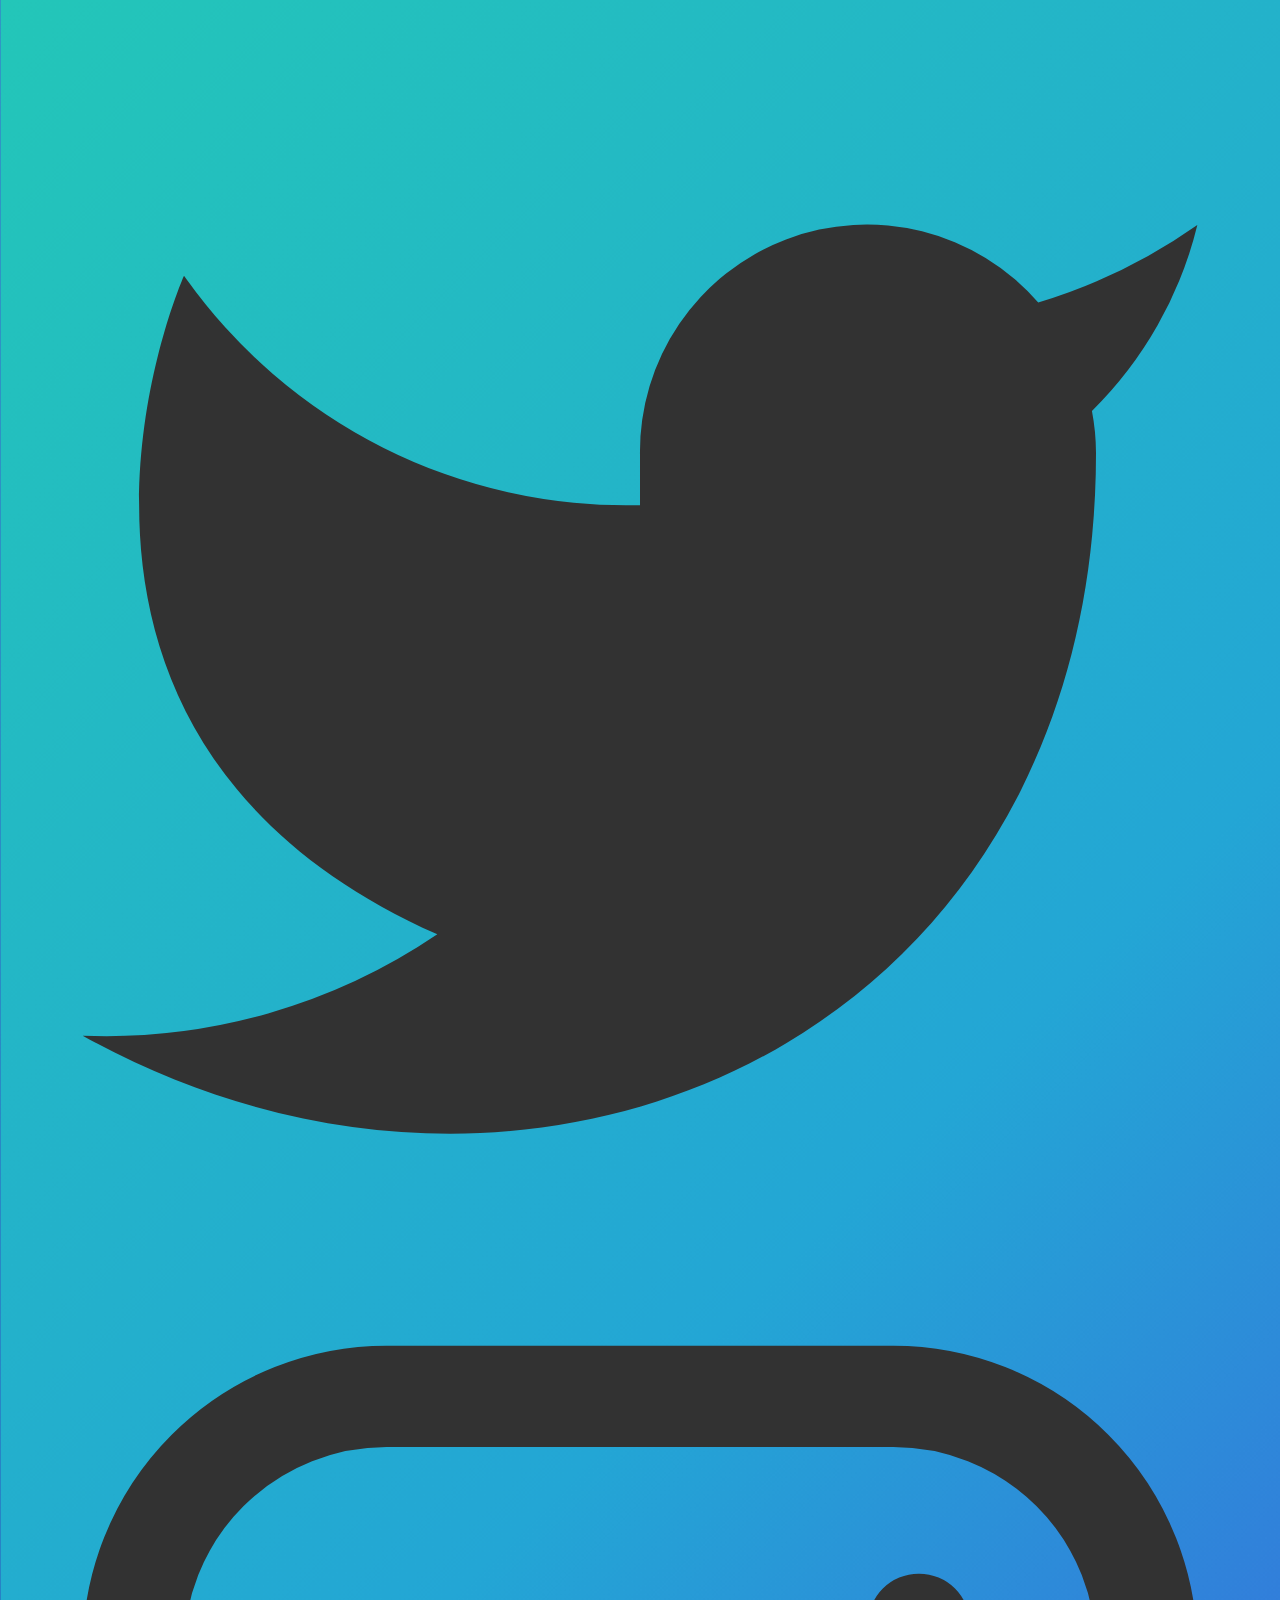
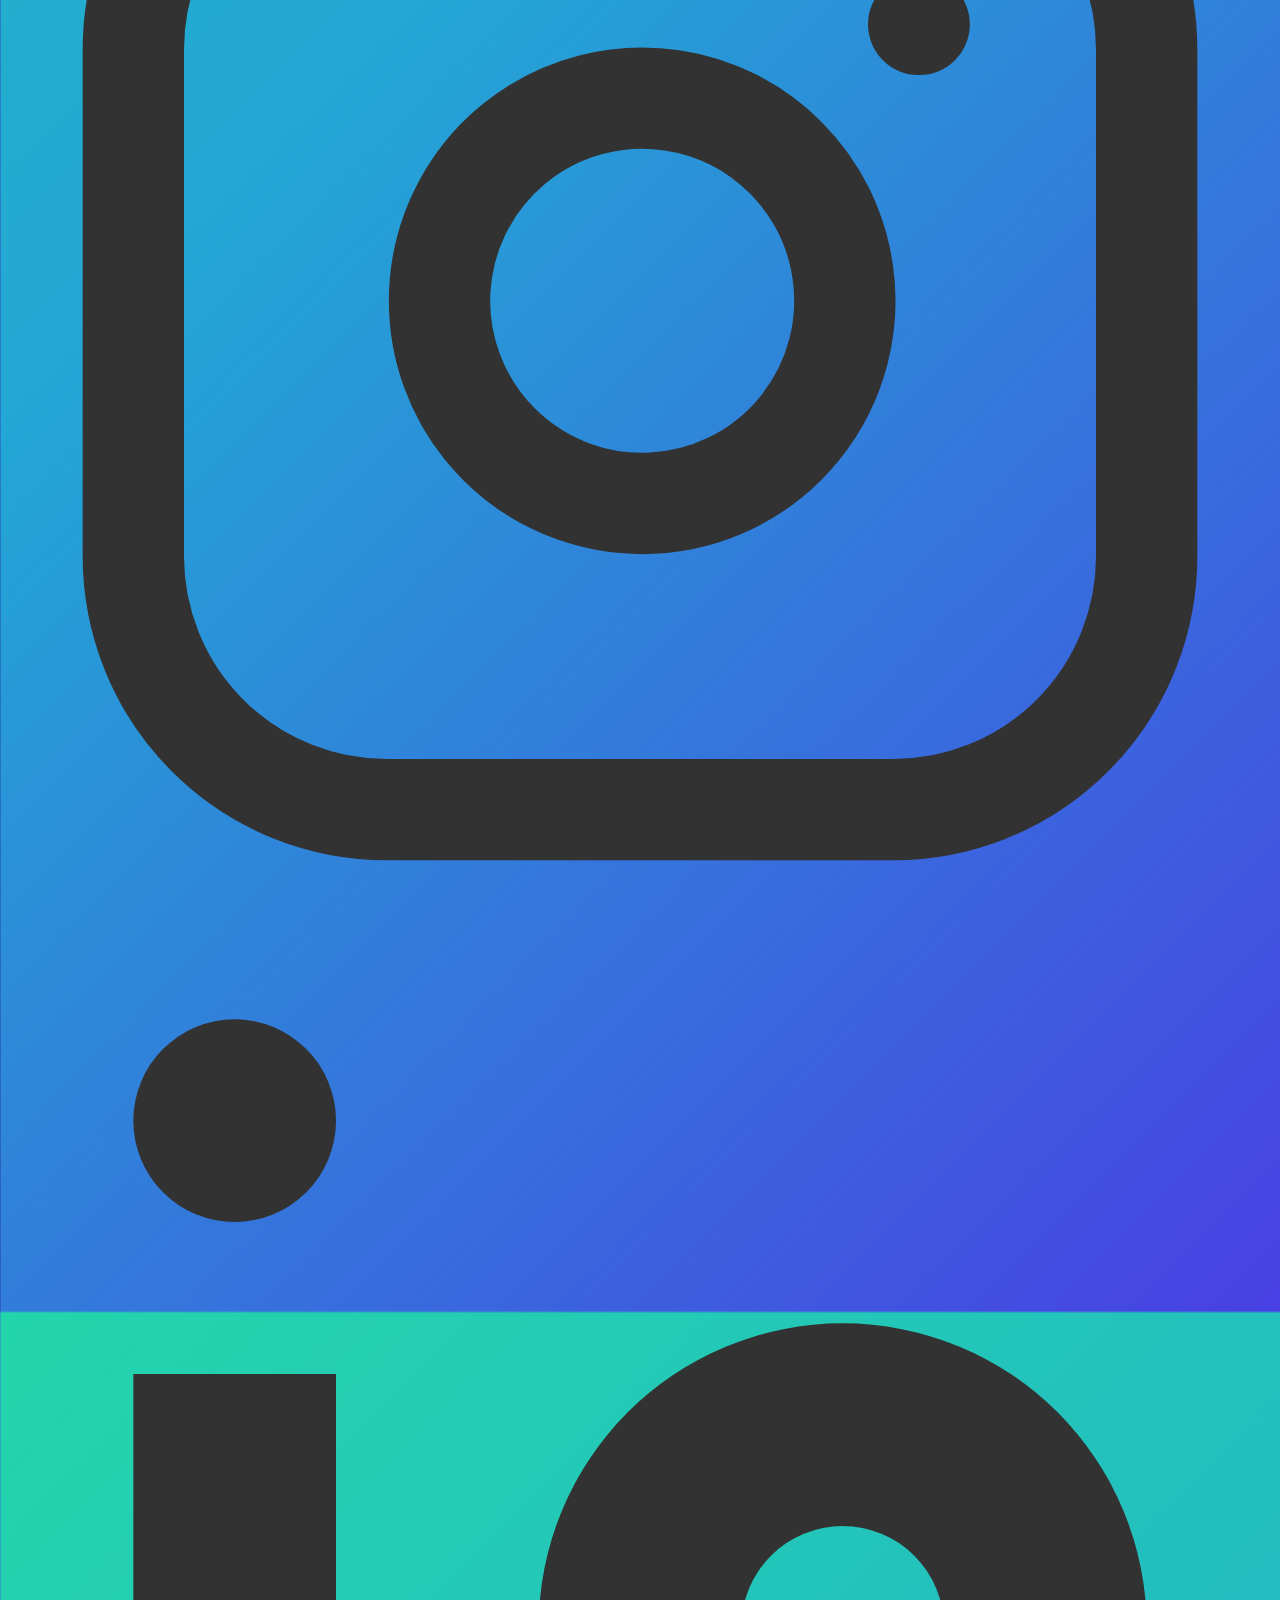
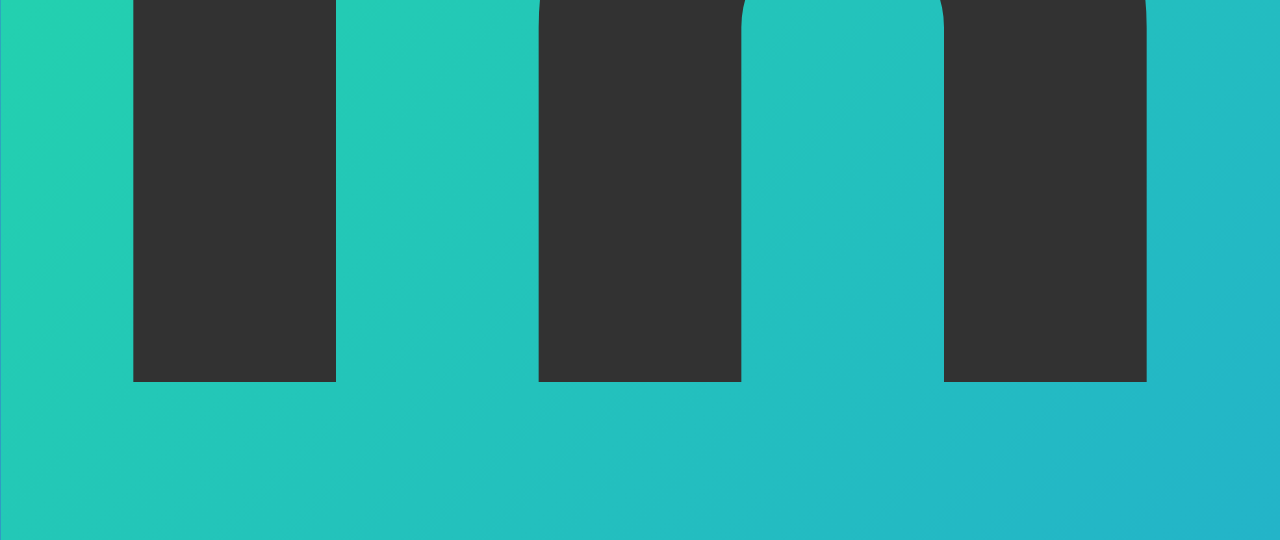
==== commit a6eb1bcf: "Add files via upload" ====
--- a/index.html
+++ b/index.html
@@ -110,7 +110,7 @@
 
 
 <!-- Our Work : Flip-Cards -->
-  <h1 class="heading" data-aos="fade-up"> Our Work </h1>
+  <h1 class="heading"> Our Work </h1>
 
   <div class="services">
     <!-- flip-card-container -->
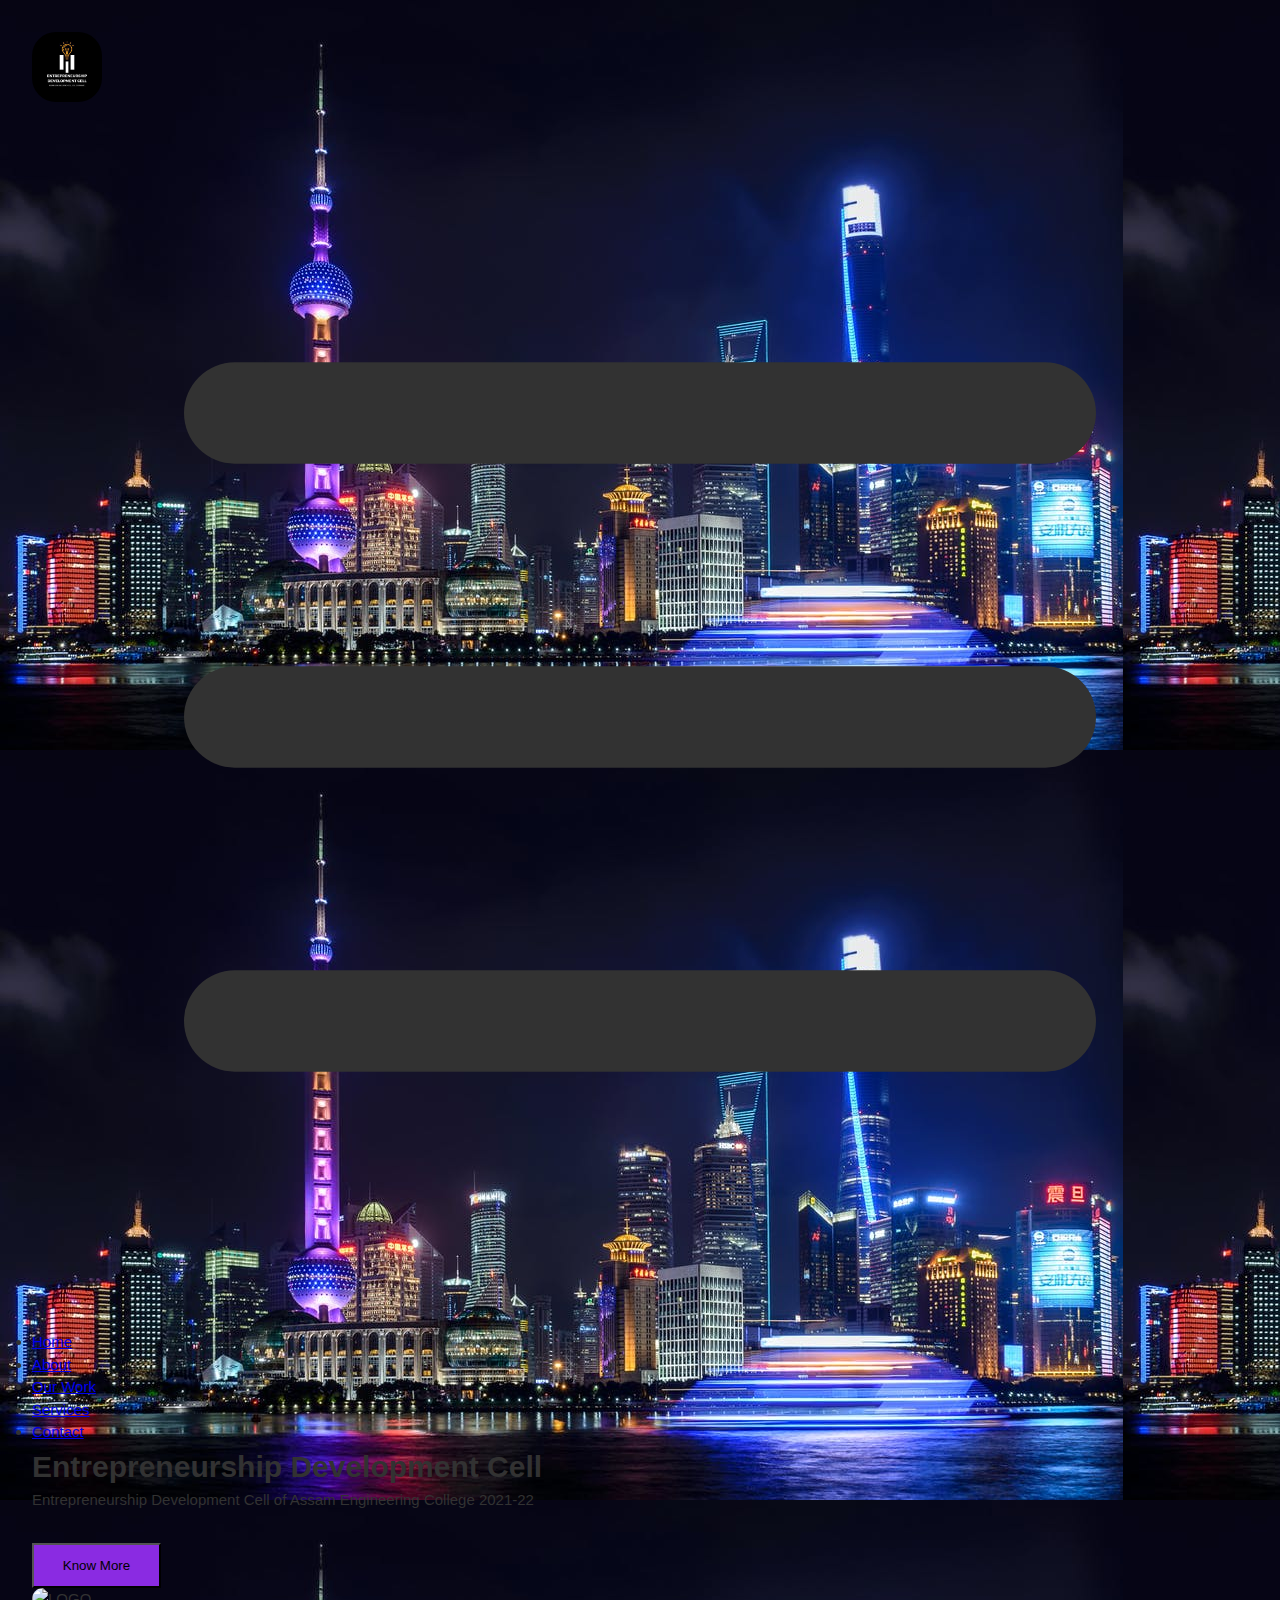
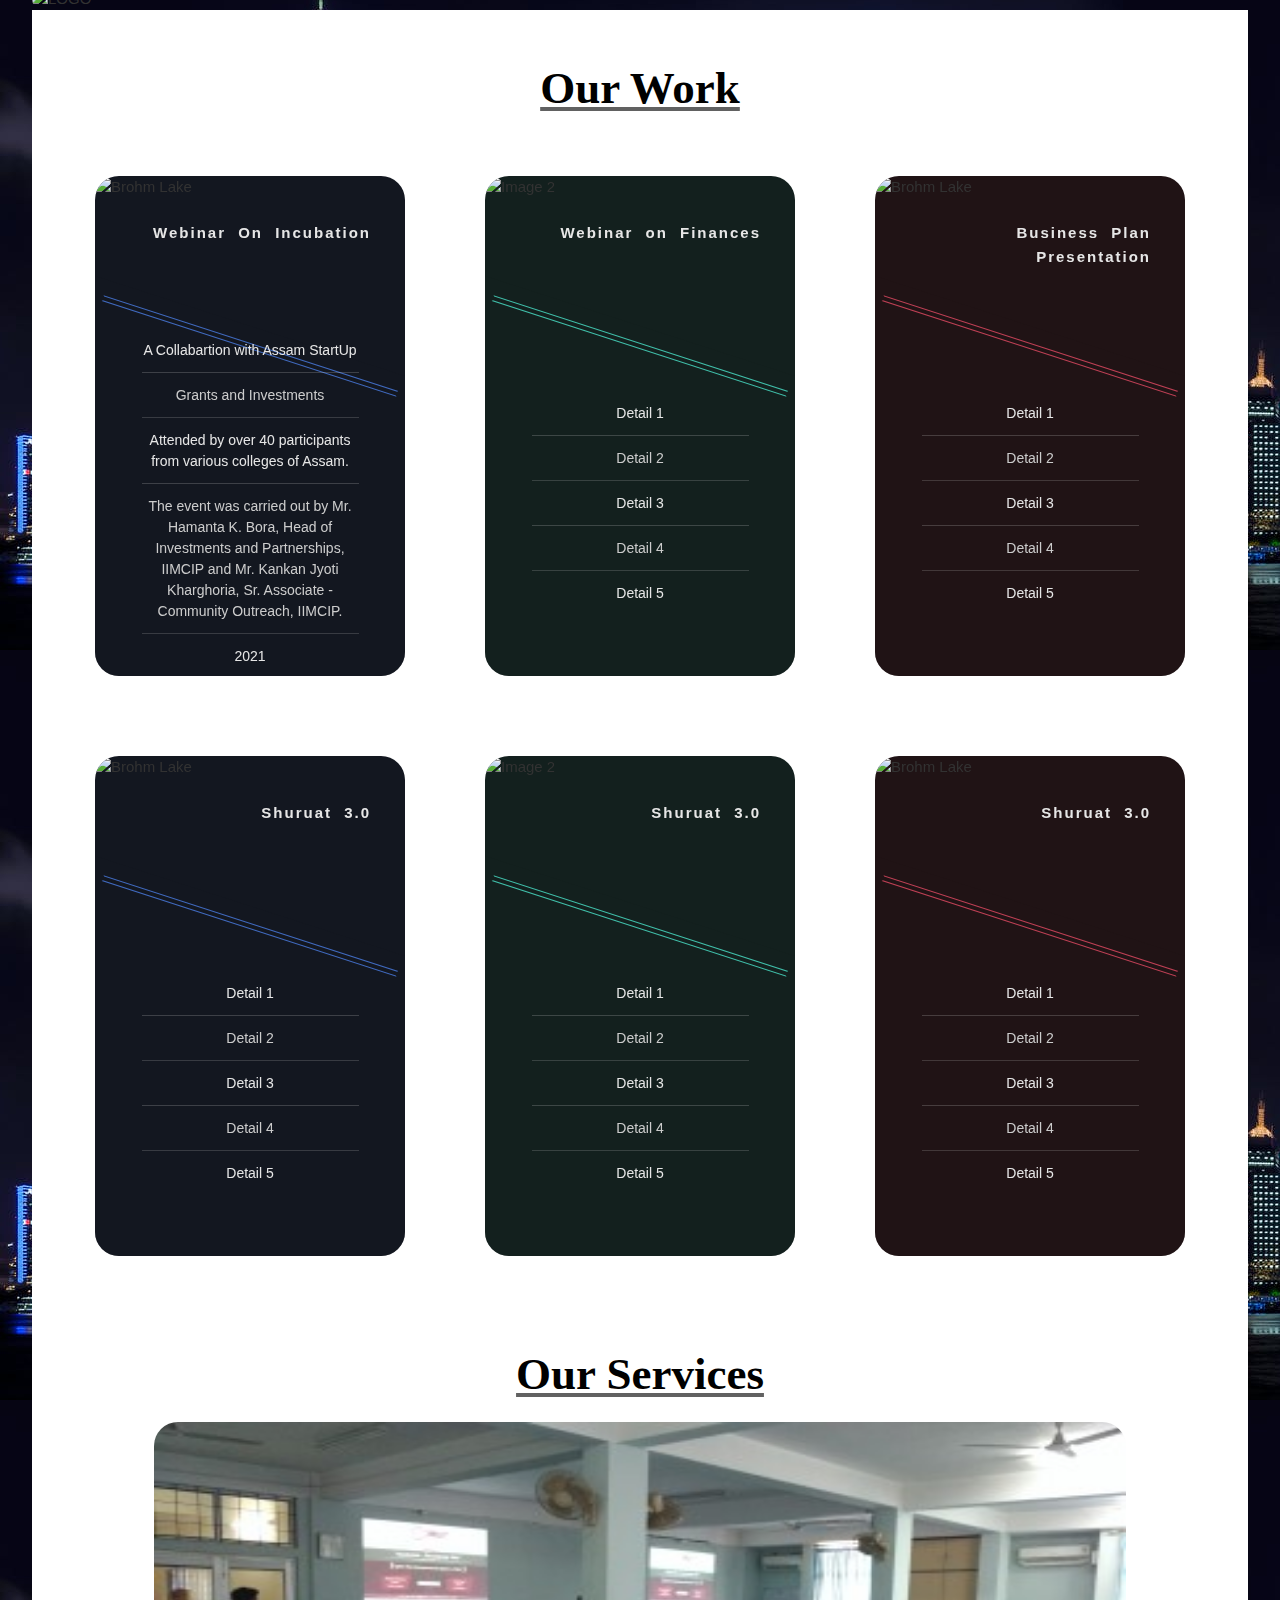
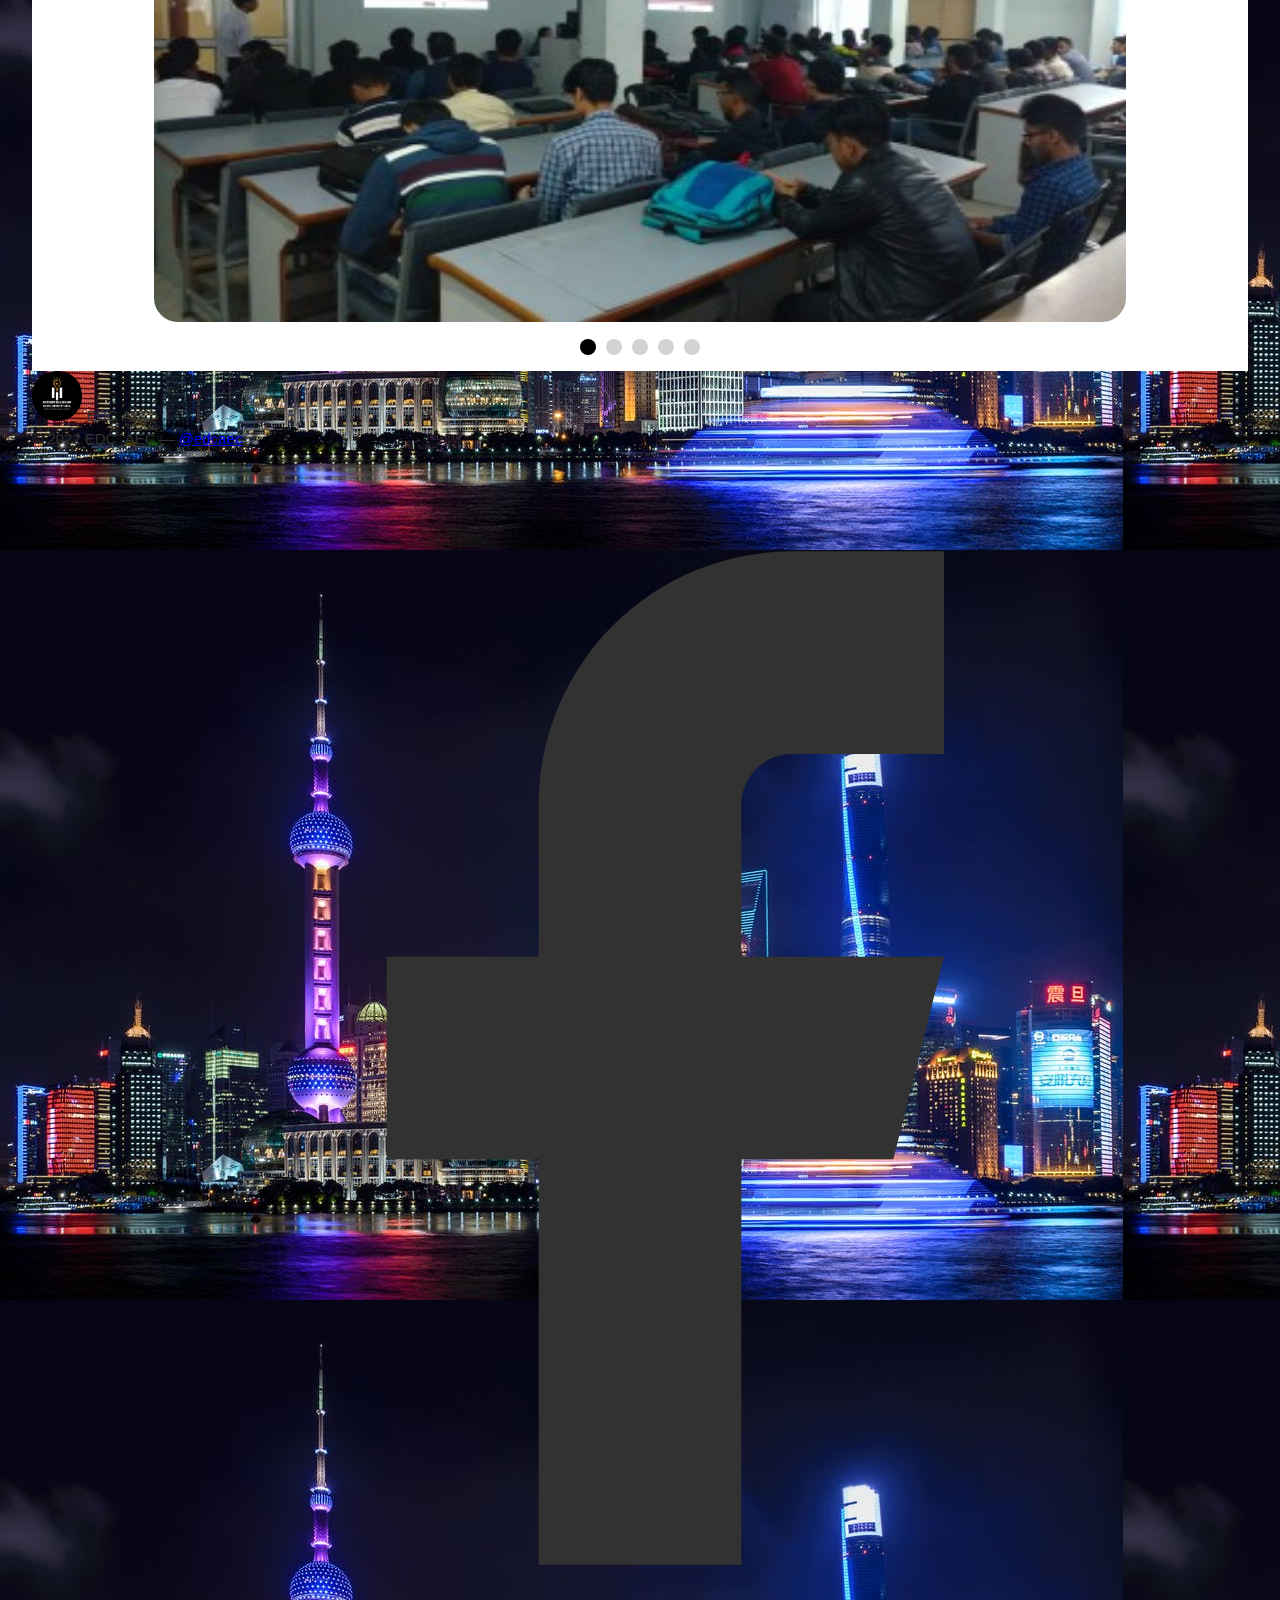
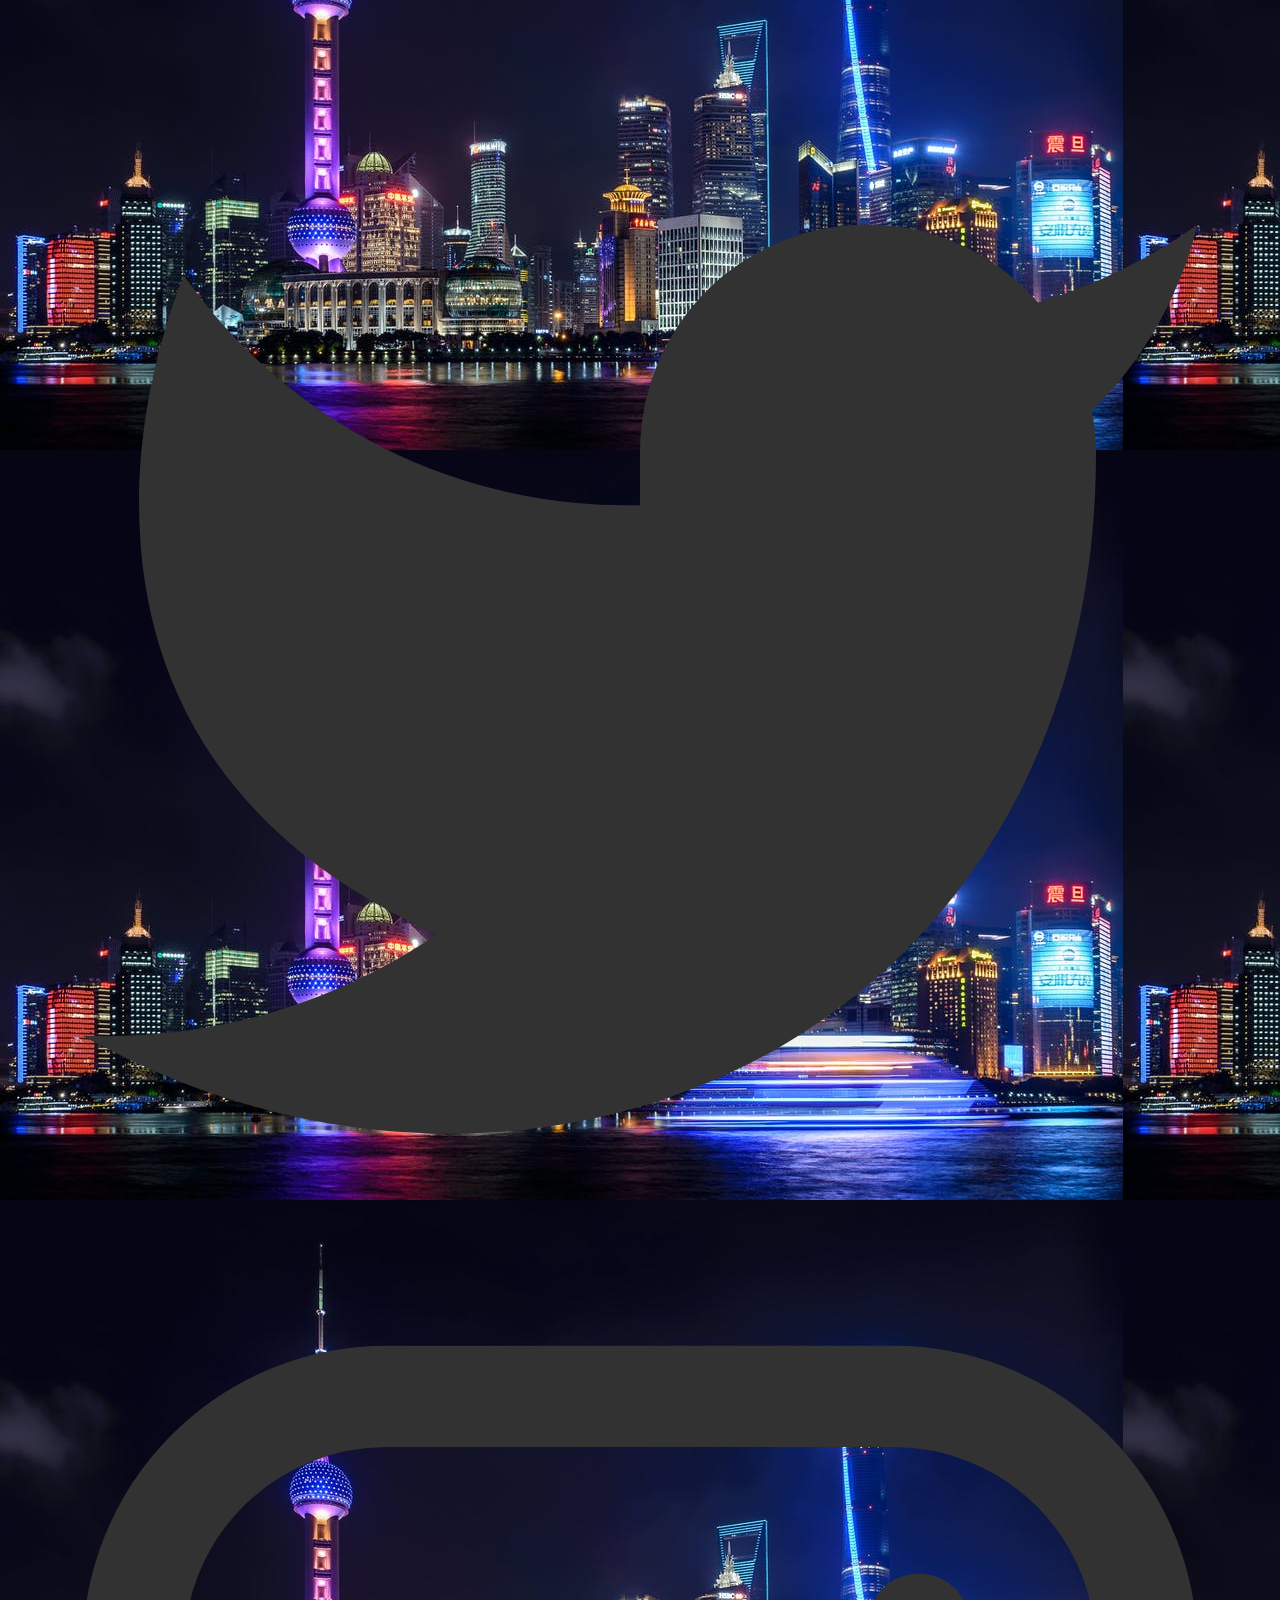
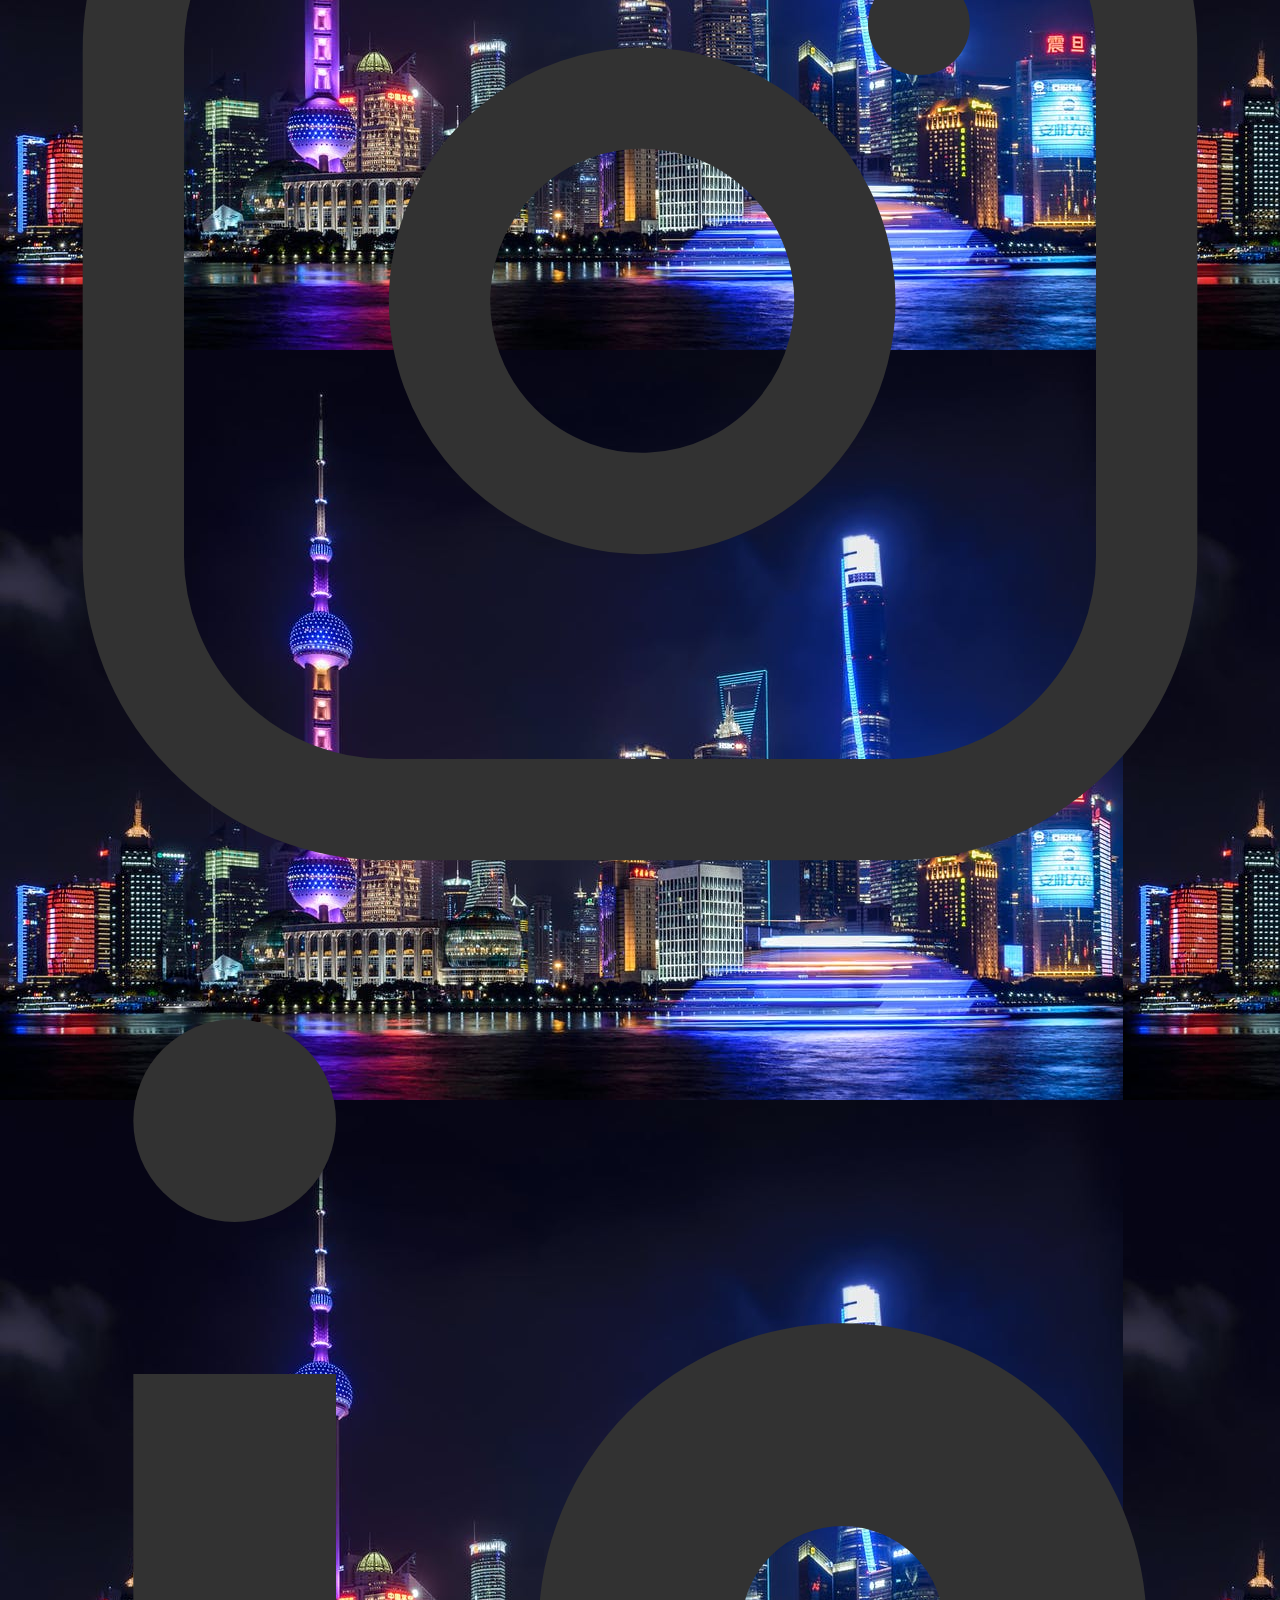
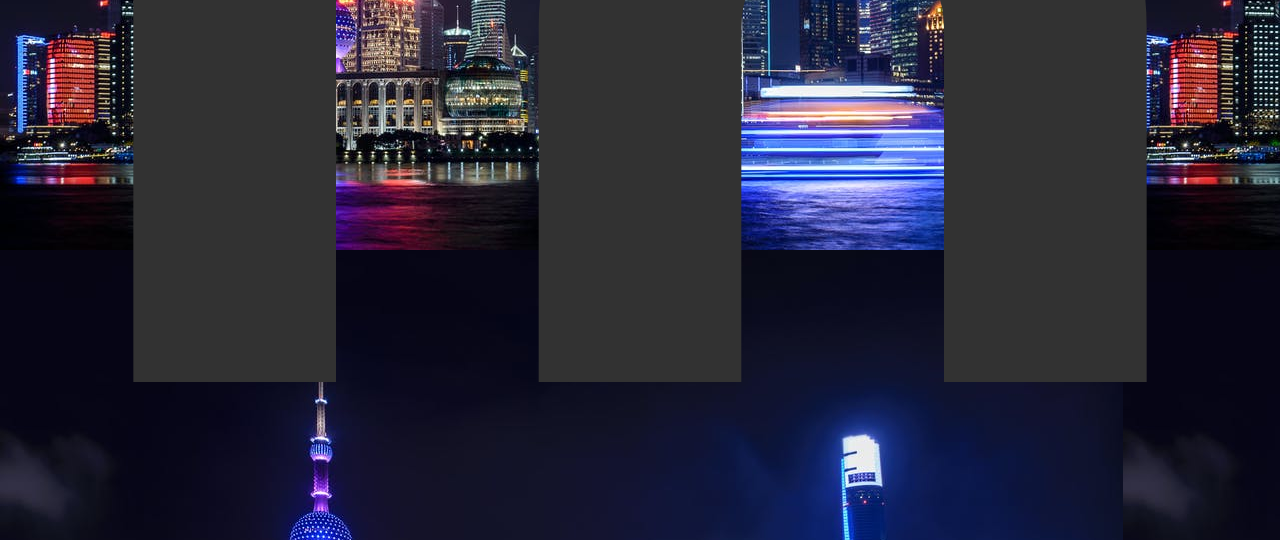
==== commit 6be8f676: "Add files via upload" ====
--- a/index.html
+++ b/index.html
@@ -11,10 +11,16 @@
   <link href="https://unpkg.com/tailwindcss@^2/dist/tailwind.min.css" rel="stylesheet">
 </head>
 
+
+
 <body class="
       antialiased">
 
 
+      <!--CSS Spinner-->
+<!-- <div class="spinner-wrapper">
+  <div class="spinner"></div>
+  </div> -->
 
 
 
@@ -85,7 +91,7 @@
 
   <div class="md:w-1/2 p-4 mb-10 md:mb-0">
 
-    <h1 class="text-white font-bold text-2xl md:text-5xl mb-4" data-aos="fade-up">Entrepreneurship Development Cell</h1>
+    <h1 class="text-white font-bold text-2xl md:text-5xl mb-4">Entrepreneurship Development Cell</h1>
     <p> Entrepreneurship Development Cell of Assam Engineering College 2021-22</p>
 
    
@@ -100,7 +106,7 @@
   <!--  Right side  -->
   <div class='md:w-1/2 flex items-center justify-center'>
     
-    <img src="https://source.unsplash.com/1000x700/?entrepreneurship,business,money" class="w-full shadow-2xl rounded"
+    <img src="https://source.unsplash.com/700x520/?business" class="w-full shadow-2xl rounded"
       alt="LOGO"/>
   </div>
 
@@ -125,11 +131,11 @@
           </figure>
 
           <ul>
-            <li>Detail 1</li>
-            <li>Detail 2</li>
-            <li>Detail 3</li>
-            <li>Detail 4</li>
-            <li>Detail 5</li>
+            <li>A Collabartion with Assam StartUp</li>
+            <li>Grants and Investments</li>
+            <li>Attended by over 40 participants from various colleges of Assam.</li>
+            <li> The event was carried out by Mr. Hamanta K. Bora, Head of Investments and Partnerships, IIMCIP and Mr. Kankan Jyoti Kharghoria, Sr. Associate - Community Outreach, IIMCIP.</li>
+            <li>2021</li>
           </ul>
         </div>
 
@@ -139,7 +145,9 @@
             <img src="https://source.unsplash.com/320x700/?incubation" alt="Brohm Lake">
           </figure>
 
-          <button>Know More</button>
+         <a href="blogsample.html">
+           <button>Know More</button>
+         </a> 
 
           <div class="design-container">
             <span class="design design--1"></span>
@@ -183,7 +191,9 @@
             <img src="https://source.unsplash.com/320x700/?money,cryptocurrency" alt="image-2">
           </figure>
 
-          <button>Know More</button>
+         <a href="blogsample.html">
+           <button>Know More</button>
+         </a> 
 
           <div class="design-container">
             <span class="design design--1"></span>
@@ -228,7 +238,9 @@
             <img src="https://source.unsplash.com/320x700/?money,cryptocurrency" alt="Brohm Lake">
           </figure>
 
-          <button>Know More</button>
+         <a href="blogsample.html">
+           <button>Know More</button>
+         </a> 
 
           <!-- can add svg here and remove these eight spans -->
           <div class="design-container">
@@ -273,7 +285,9 @@
             <img src="https://source.unsplash.com/320x700/?america,cryptocurrency" alt="Brohm Lake">
           </figure>
 
-          <button>Know More</button>
+         <a href="blogsample.html">
+           <button>Know More</button>
+         </a> 
 
           <div class="design-container">
             <span class="design design--1"></span>
@@ -317,7 +331,9 @@
             <img src="https://source.unsplash.com/320x700/?salary,money,cryptocurrency" alt="image-2">
           </figure>
 
-          <button>Know More</button>
+         <a href="blogsample.html">
+           <button>Know More</button>
+         </a> 
 
           <div class="design-container">
             <span class="design design--1"></span>
@@ -364,7 +380,9 @@
               alt="Brohm Lake">
           </figure>
 
-          <button>Know More</button>
+         <a href="blogsample.html">
+           <button>Know More</button>
+         </a> 
 
           <!-- can add svg here and remove these eight spans -->
           <div class="design-container">
@@ -485,10 +503,22 @@
     </div>
   </footer>
 
-
-
-
 </body>
+
+
+
+<script>
+  $(document).ready(function() {
+  //Preloader
+  preloaderFadeOutTime = 500;
+  function hidePreloader() {
+  var preloader = $('.spinner-wrapper');
+  preloader.fadeOut(preloaderFadeOutTime);
+  }
+  hidePreloader();
+  });
+  </script>
+
 
 
 <script src="script.js"></script>
@@ -502,11 +532,13 @@
     <script>
       AOS.init({
         offset : 400,
-        duration : 1000
+        duration : 600
       });
     </script>
 
 
 
 
+
+
 </html>--- a/style.css
+++ b/style.css
@@ -4,6 +4,7 @@
   box-sizing: border-box;
 }
 
+
 @keyframes fade {
   from {
     opacity: 0.4;
@@ -14,6 +15,56 @@
   }
 }
 
+
+
+.spinner-wrapper {
+  position: fixed;
+  top: 0;
+  left: 0;
+  right: 0;
+  bottom: 0;
+  background-color: #ff6347;
+  z-index: 999999;
+  }
+
+
+
+  .spinner {
+    width: 40px;
+    height: 40px;
+    background-color: #333;
+    position: absolute;
+    top: 48%;
+    left: 48%;
+  
+    margin: 100px auto;
+    -webkit-animation: sk-rotateplane 1.2s infinite ease-in-out;
+    animation: sk-rotateplane 1.2s infinite ease-in-out;
+  }
+  
+  @-webkit-keyframes sk-rotateplane {
+    0% { -webkit-transform: perspective(120px) }
+    50% { -webkit-transform: perspective(120px) rotateY(180deg) }
+    100% { -webkit-transform: perspective(120px) rotateY(180deg)  rotateX(180deg) }
+  }
+  
+  @keyframes sk-rotateplane {
+    0% { 
+      transform: perspective(120px) rotateX(0deg) rotateY(0deg);
+      -webkit-transform: perspective(120px) rotateX(0deg) rotateY(0deg) 
+    } 50% { 
+      transform: perspective(120px) rotateX(-180.1deg) rotateY(0deg);
+      -webkit-transform: perspective(120px) rotateX(-180.1deg) rotateY(0deg) 
+    } 100% { 
+      transform: perspective(120px) rotateX(-180deg) rotateY(-179.9deg);
+      -webkit-transform: perspective(120px) rotateX(-180deg) rotateY(-179.9deg);
+    }
+  }
+
+
+
+
+
 html{
   scroll-behavior: smooth;
 }
@@ -23,15 +74,7 @@
 
 
 .bg {
-  animation: slide 3s ease-in-out infinite alternate;
-  background-image: linear-gradient(-60deg, rgb(0, 7, 70) 50%, rgb(0, 4, 255) 50%);
-  bottom: 0;
-  left: -50%;
-  opacity: .5;
-  position: fixed;
-  right: -50%;
-  top: 0;
-  z-index: -1;
+background: url(https://source.unsplash.com/320x700/?incubation);
 }
 
 .bg2 {
@@ -91,9 +134,7 @@
   text-rendering: optimizeLegibility;
   -webkit-font-smoothing: antialiased;
   -moz-font-smoothing: antialiased;
-  background: linear-gradient(-45deg, #100881, #5718e9, #23a6d5, #23d5ab);
-  background-size: 400% 400%;
-  animation: gradient 15s ease infinite;
+  background: url(dark.jpeg);
   height: 100vh;
 }
 
@@ -1199,10 +1240,160 @@
 
 .btn{
     display: inline-block;
-    background: black;
+    background: blueviolet;
     padding: 0.8rem 1.8rem;
     margin-top: 2rem;
     cursor: pointer;
 }
 
-.btn:hover{opacity: 0.8;}+.btn:hover{opacity: 0.8;}
+
+
+@media (max-width:567px){
+  .slides img{
+    height: 200px;
+    width: 100%;
+  }
+}
+
+
+
+
+
+
+$squarew: 15px;
+$squareh: 15px;
+$squaremargin: 5px;
+$loaderw: $squarew * 3 + $squaremargin *2;
+$loaderh: $squareh * 3 + $squaremargin *2;
+$delayenter: 0.3s;
+$topenter: -10px;
+
+@mixin transition($value) {
+  -webkit-transition: $value ;
+   -moz-transition: $value ;
+          transition: $value ;
+}
+
+@mixin delay( $delay ) {
+  -webkit-animation-delay: $delay;
+   -moz-animation-delay: $delay;
+  animation-delay: $delay;
+}
+@-webkit-keyframes enter{
+  0%   { 
+    opacity: 0;
+    top: $topenter;
+  }
+  5%   { 
+    opacity: 1;
+    top: 0px;
+  }
+  50.9% { 
+    opacity: 1;
+    top: 0px;
+  }
+  55.9% { 
+    opacity: 0;
+    top: - $topenter;
+  }
+}
+@keyframes enter{
+  0%   { 
+    opacity: 0;
+    top: $topenter;
+  }
+  5%   { 
+    opacity: 1;
+    top: 0px;
+  }
+  50.9% { 
+    opacity: 1;
+    top: 0px;
+  }
+  55.9% { 
+    opacity: 0;
+    top: - $topenter;
+  }
+}
+@-moz-keyframes enter{
+  0%   { 
+    opacity: 0;
+    top: $topenter;
+  }
+  5%   { 
+    opacity: 1;
+    top: 0px;
+  }
+  50.9% { 
+    opacity: 1;
+    top: 0px;
+  }
+  55.9% { 
+    opacity: 0;
+    top: - $topenter;
+  }
+}
+
+
+
+
+#loading{
+  position: absolute;
+  left: 50%;
+  top: 50%;
+  margin-left: - $loaderw / 2;
+  margin-top: - $loaderh / 2;
+}
+.square{
+  background: white;
+  width: $squarew;
+  height: $squareh;
+  float: left;
+  top: $topenter;
+  margin-right: $squaremargin;
+  margin-top: $squaremargin;
+  position:relative;
+  opacity: 0;
+  -webkit-animation: enter 6s infinite;
+  animation: enter 6s infinite;
+}
+.enter{
+  top: 0px;
+  opacity: 1;
+}
+.square:nth-child(1){
+  @include delay(6 * $delayenter);
+}
+.square:nth-child(2){
+ @include delay(7 * $delayenter);
+}
+.square:nth-child(3){
+  @include delay(8 * $delayenter);
+  background: #fdc96f;
+}
+.square:nth-child(4){
+  @include delay(3 * $delayenter);
+}
+.square:nth-child(5){
+  @include delay(4 * $delayenter);
+}
+.square:nth-child(6){
+  @include delay(5 * $delayenter);
+}
+.square:nth-child(7){
+  }
+.square:nth-child(8){
+  @include delay(1 * $delayenter);
+}
+.square:nth-child(9){
+  @include delay(2 * $delayenter);
+}
+.clear{
+  clear: both;
+ }
+.last{
+   margin-right:0;
+}
+
+
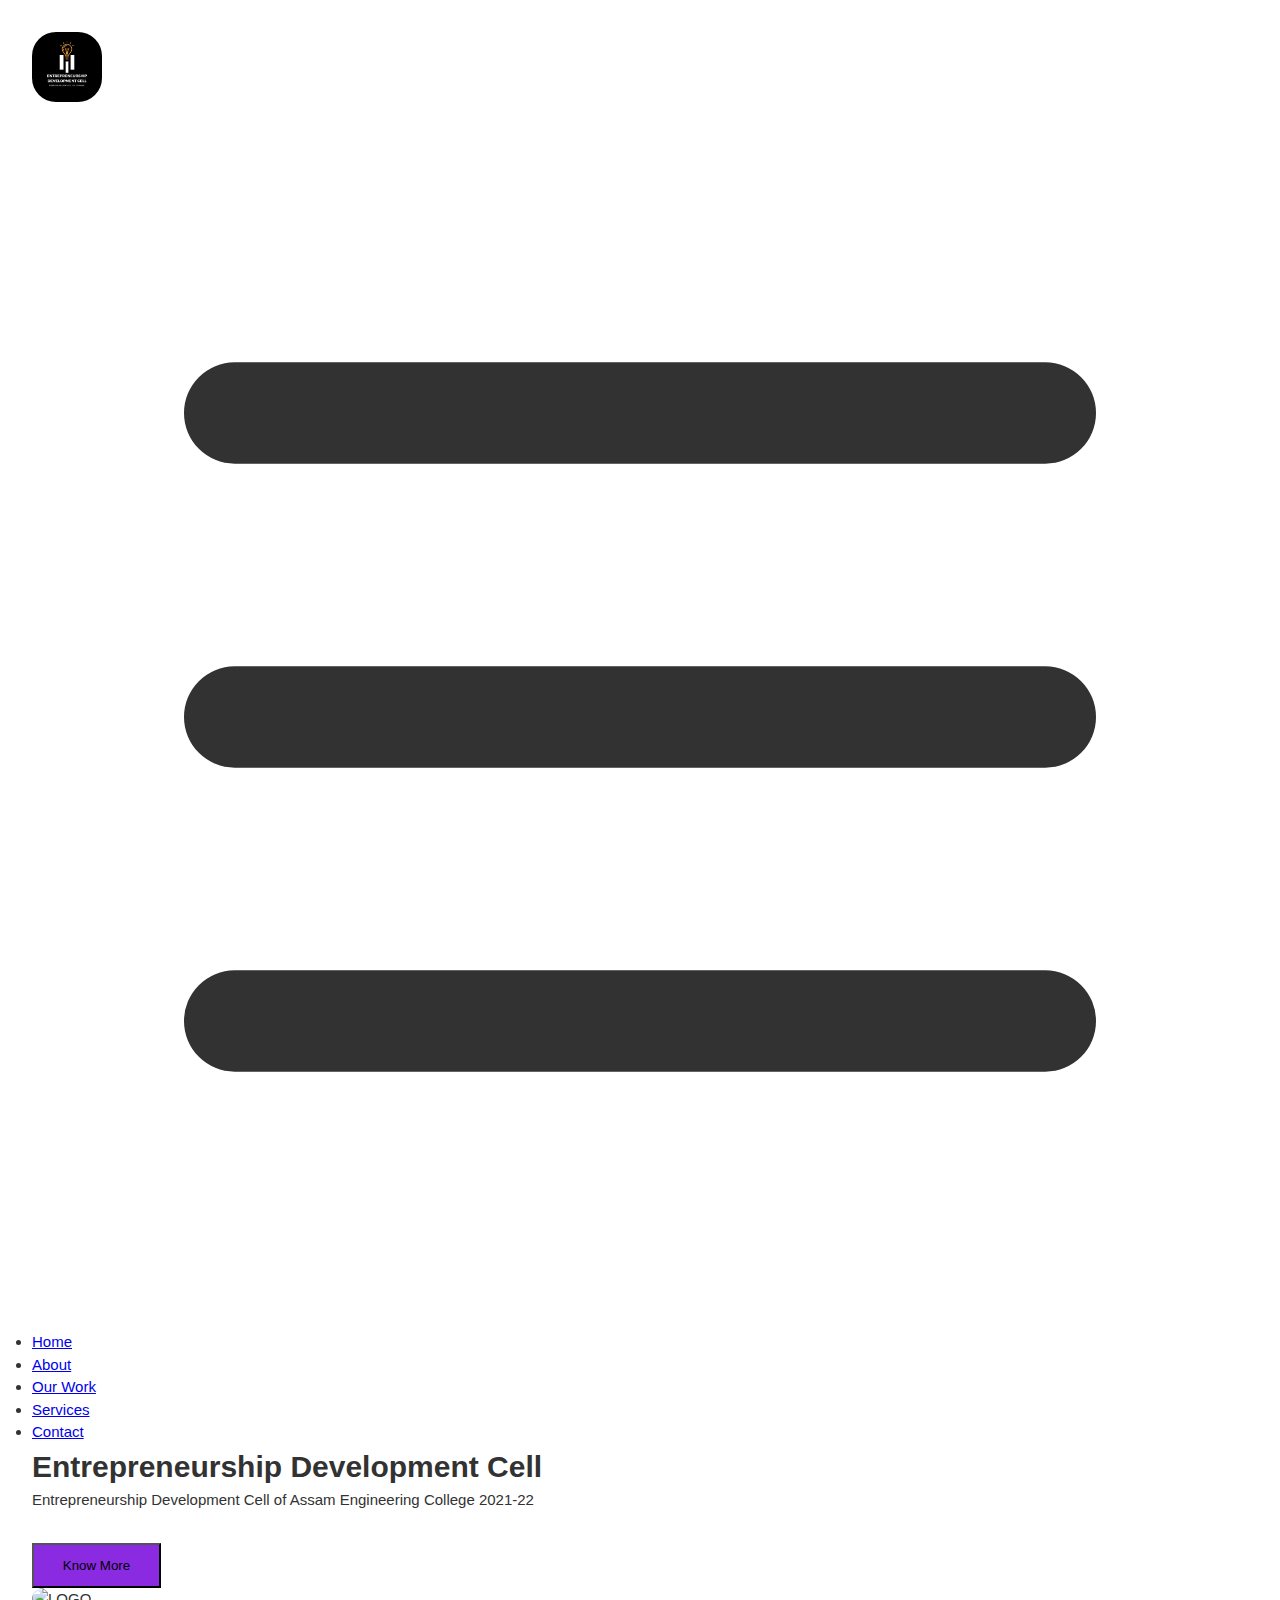
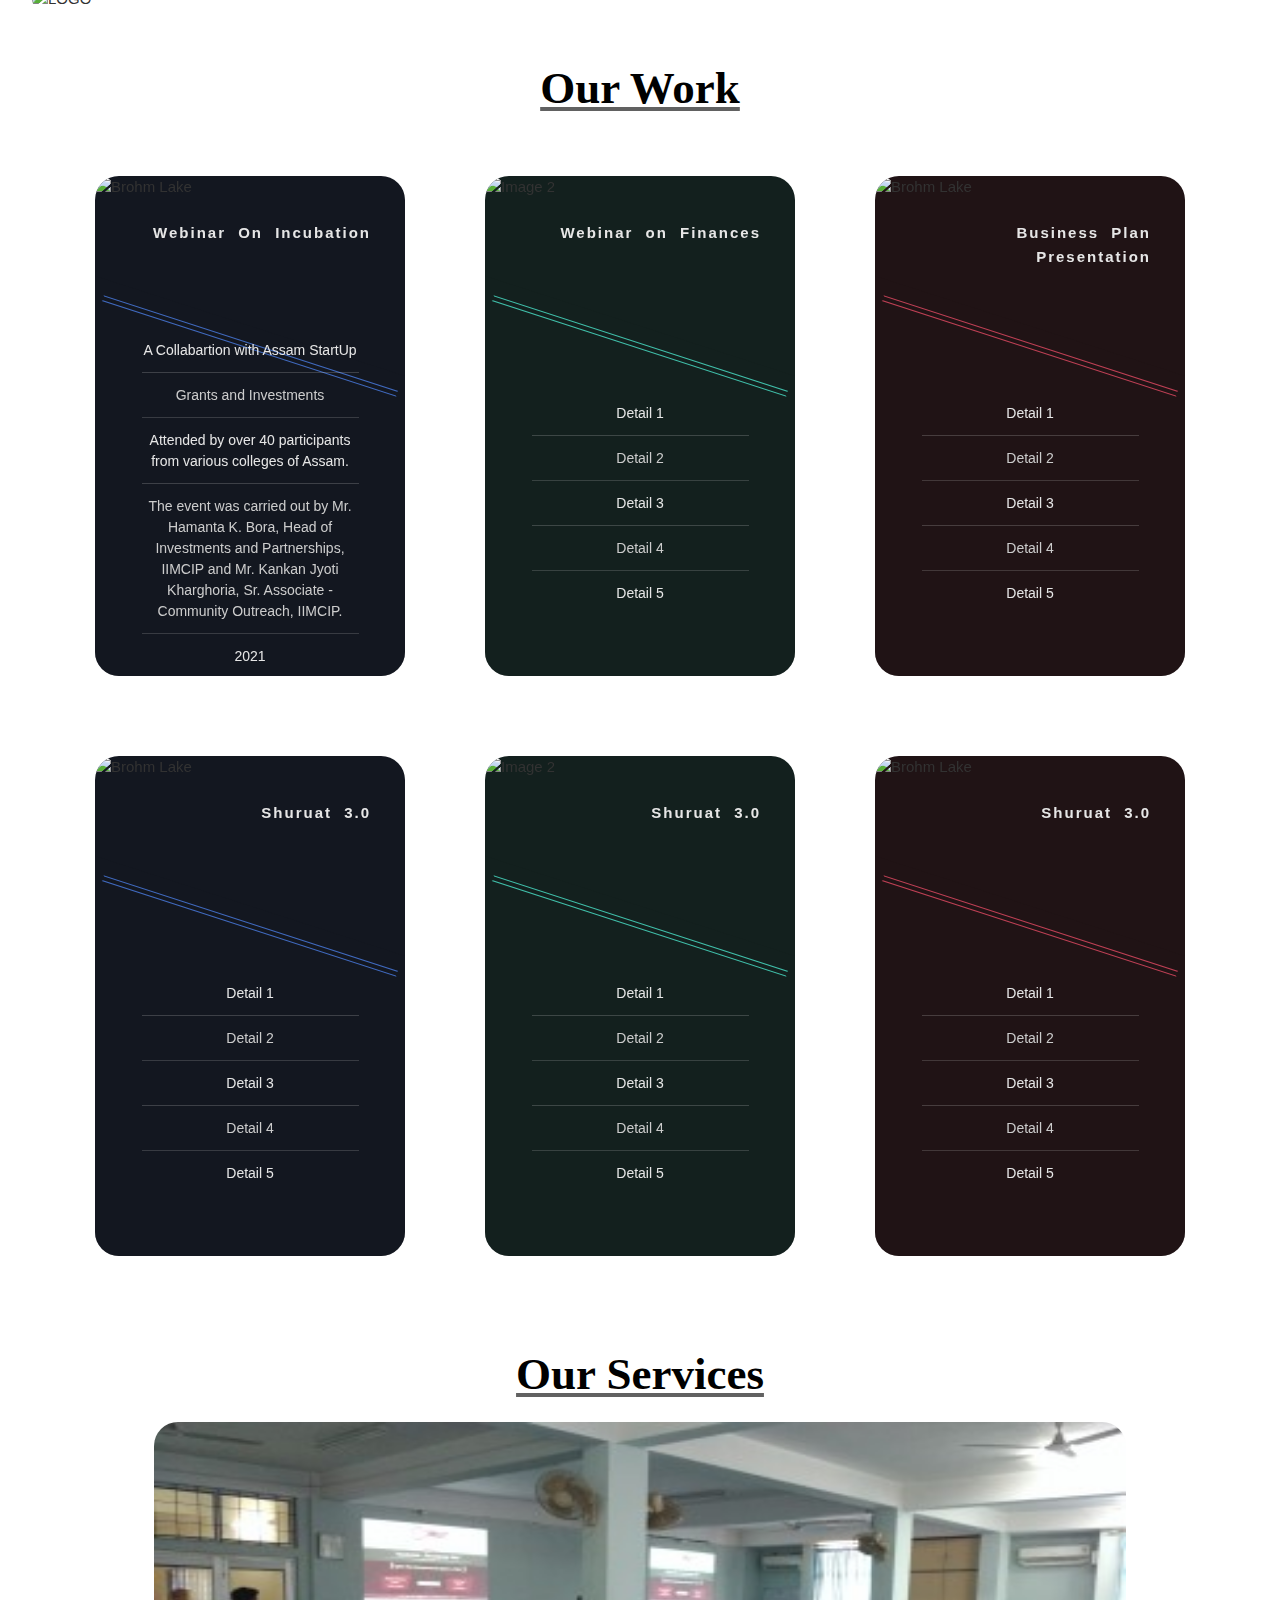
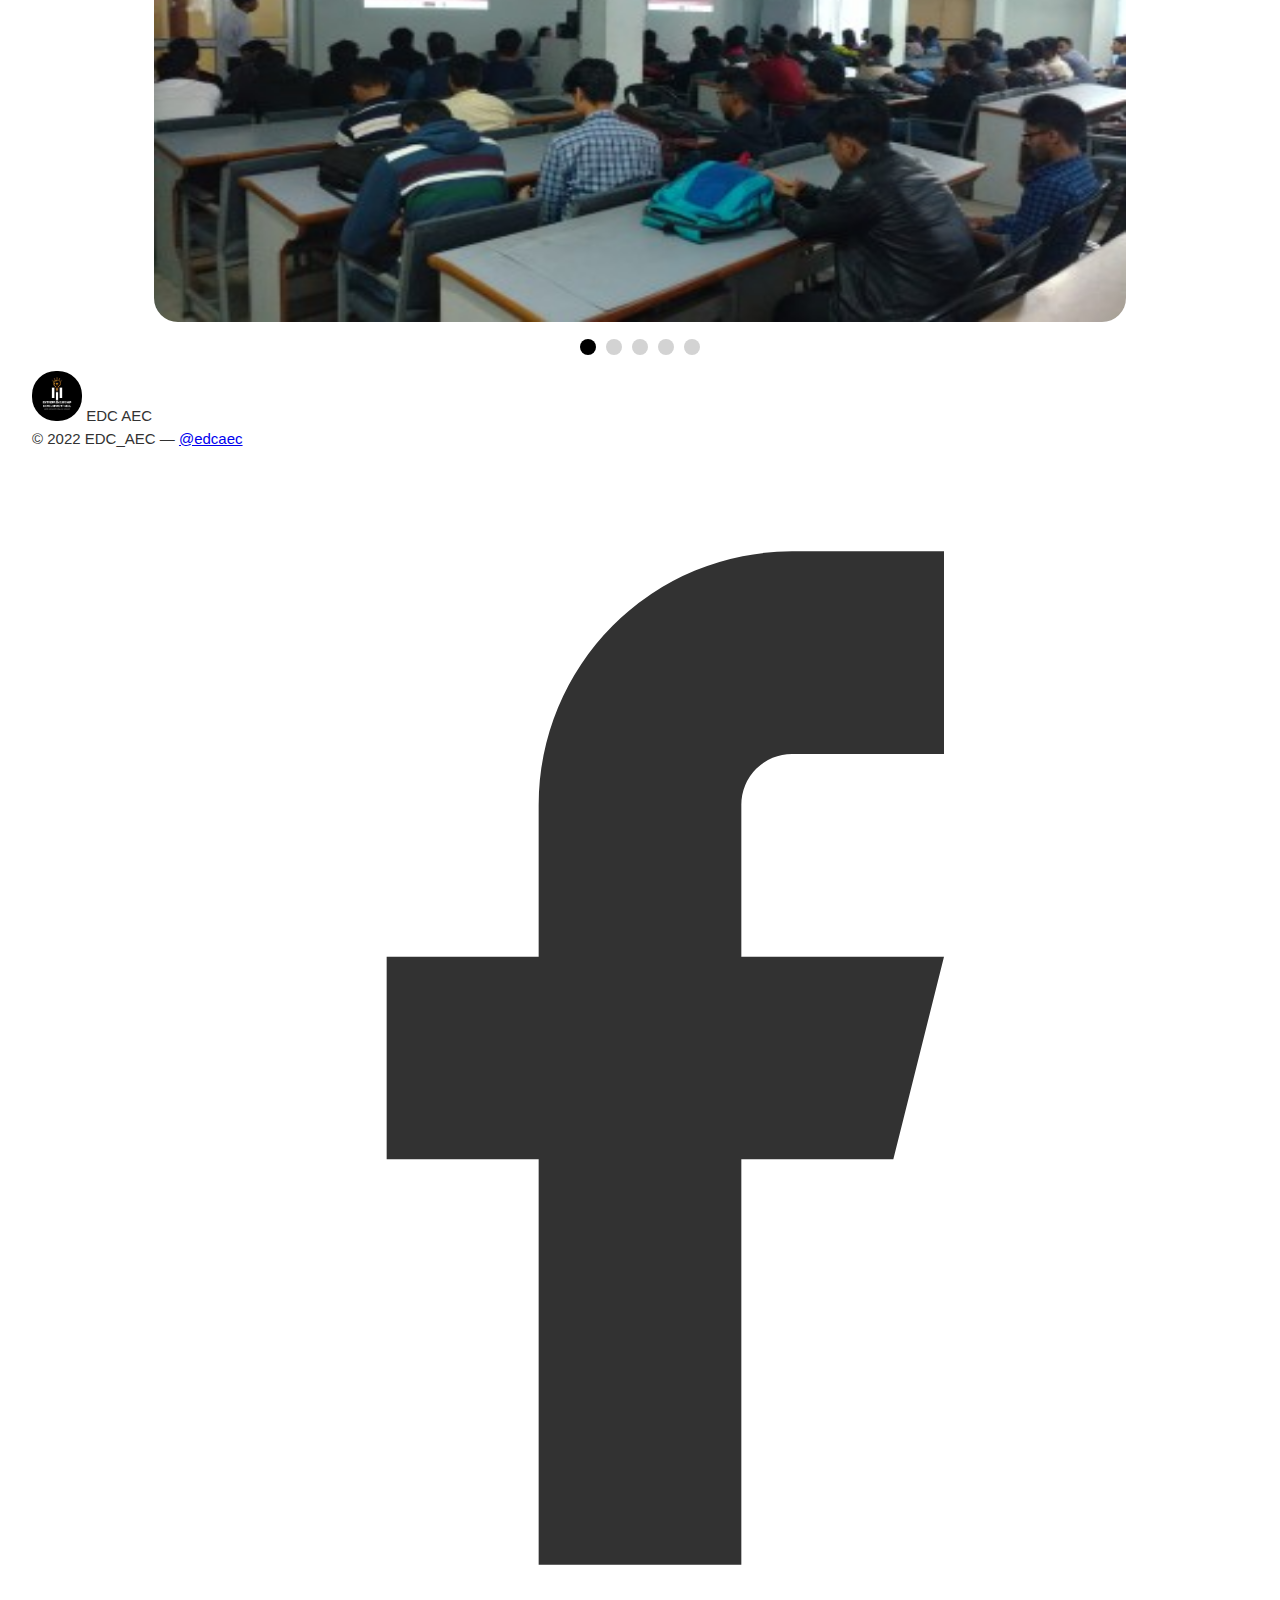
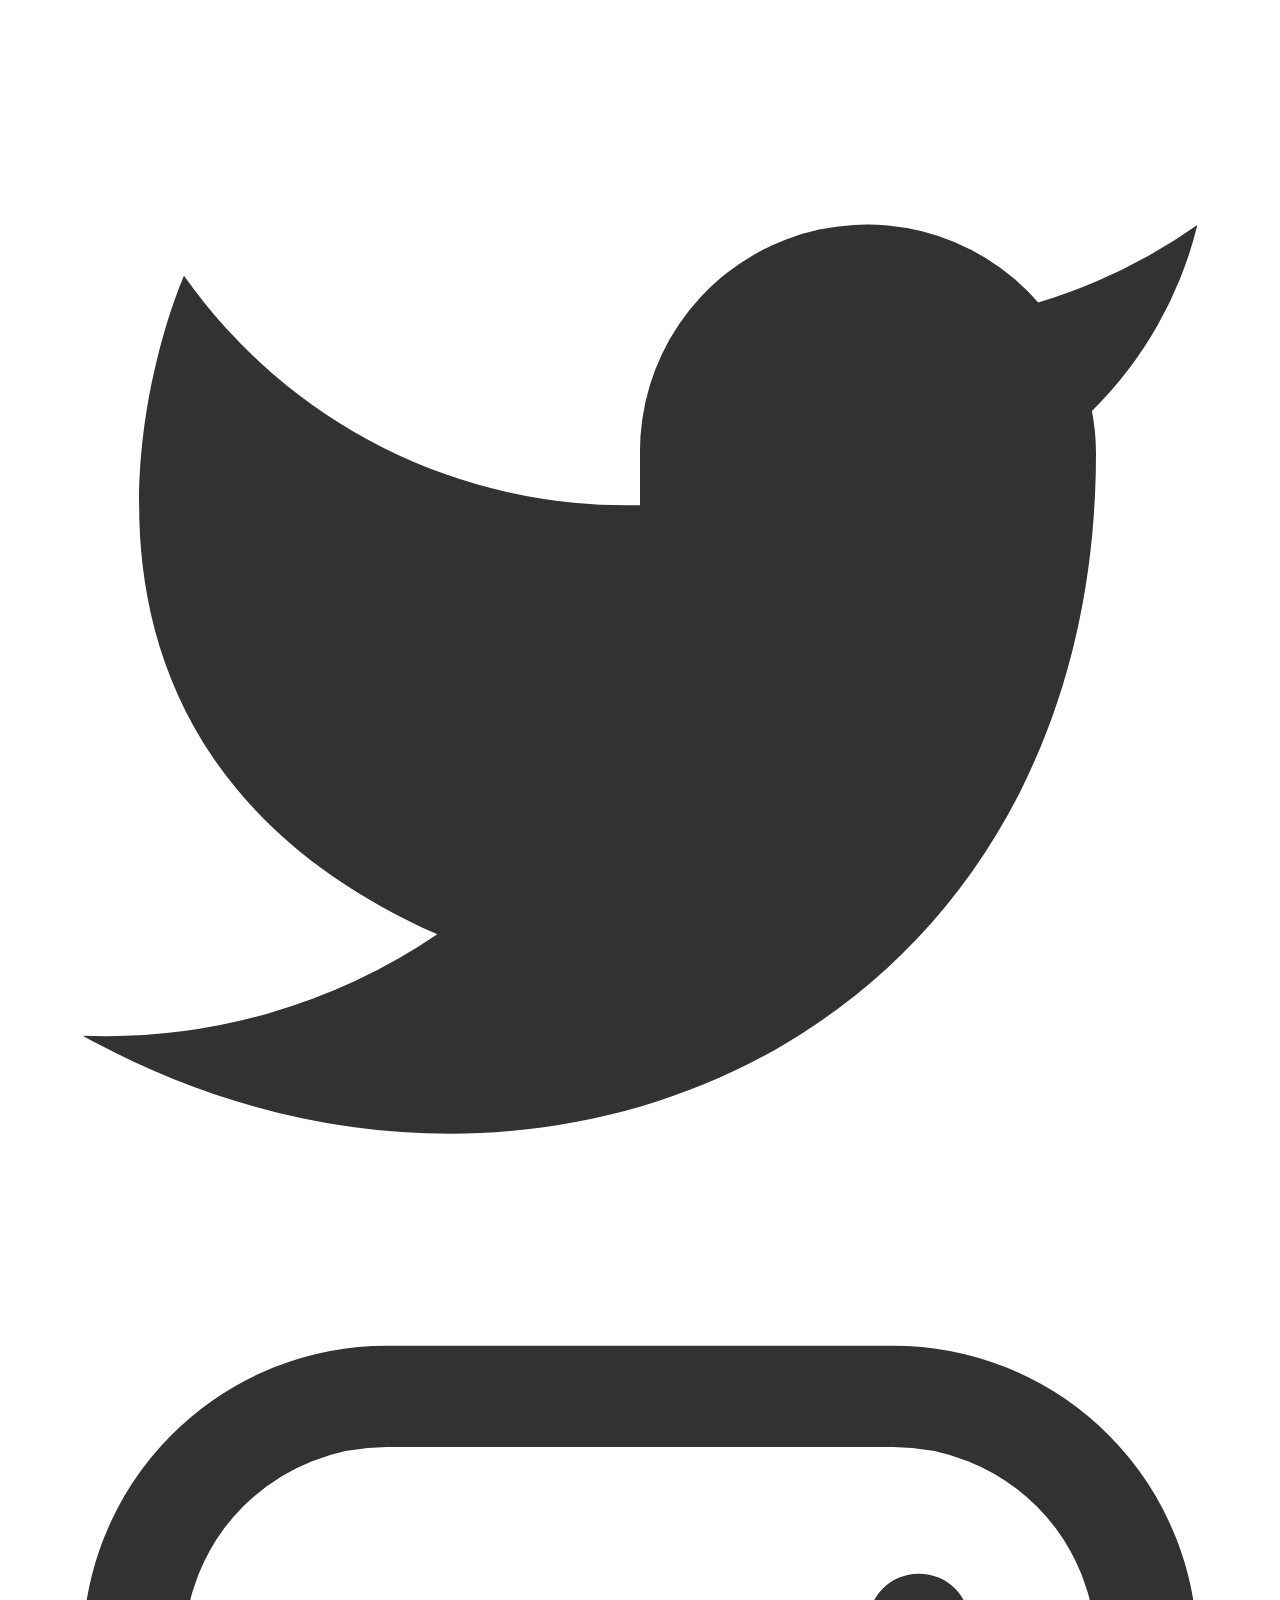
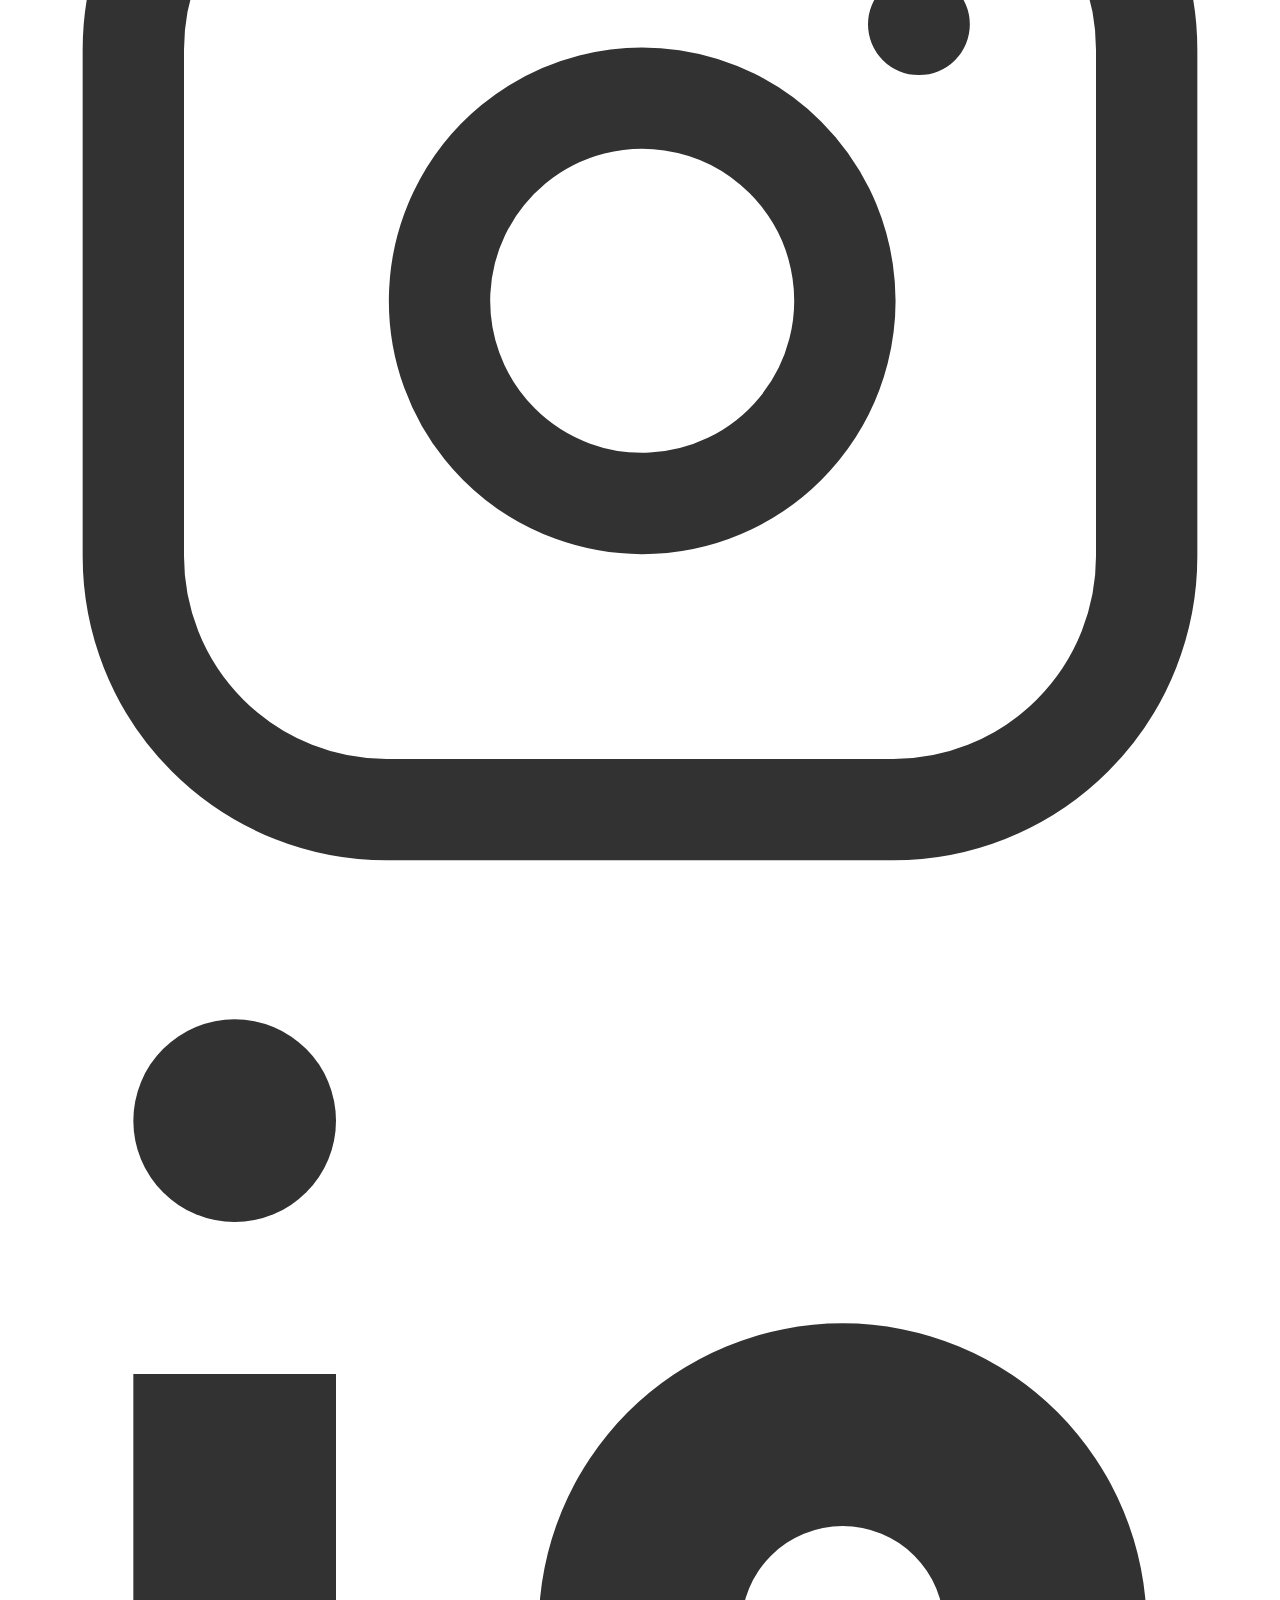
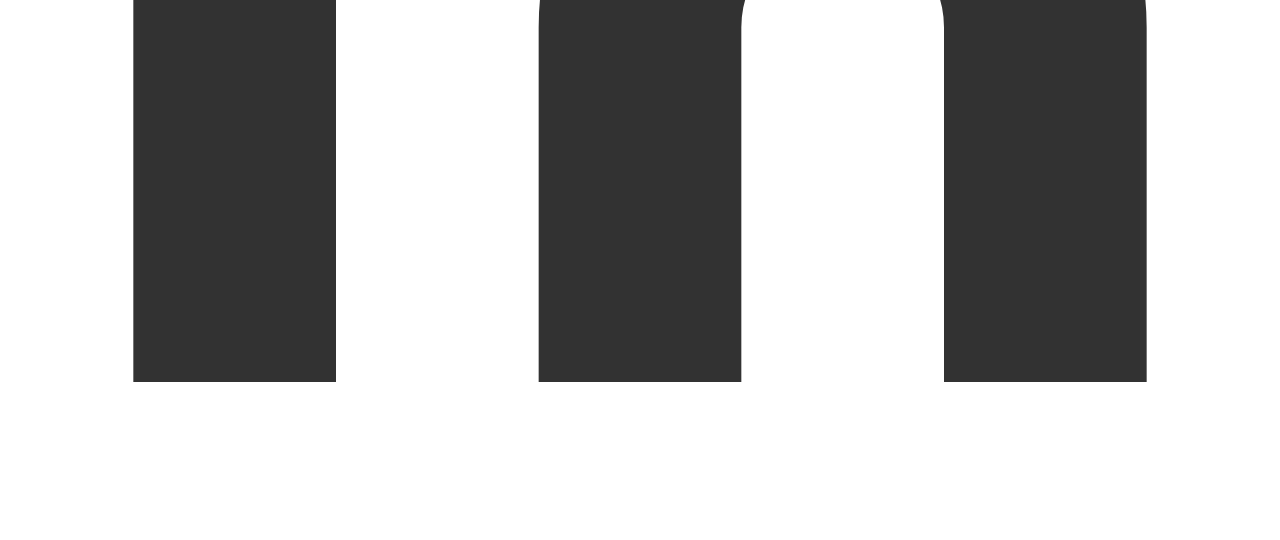
==== commit d3edd57d: "Update index.html" ====
--- a/index.html
+++ b/index.html
@@ -106,7 +106,7 @@
   <!--  Right side  -->
   <div class='md:w-1/2 flex items-center justify-center'>
     
-    <img src="https://source.unsplash.com/700x520/?business" class="w-full shadow-2xl rounded"
+    <img src="https://images.unsplash.com/photo-1486406146926-c627a92ad1ab?crop=entropy&cs=tinysrgb&fit=crop&fm=jpg&h=520&ixid=MnwxfDB8MXxyYW5kb218MHx8YnVzaW5lc3N8fHx8fHwxNjU4NzQxMjEy&ixlib=rb-1.2.1&q=80&utm_campaign=api-credit&utm_medium=referral&utm_source=unsplash_source&w=700" class="w-full shadow-2xl rounded"
       alt="LOGO"/>
   </div>
 
@@ -541,4 +541,4 @@
 
 
 
-</html>+</html>
--- a/style.css
+++ b/style.css
@@ -134,23 +134,11 @@
   text-rendering: optimizeLegibility;
   -webkit-font-smoothing: antialiased;
   -moz-font-smoothing: antialiased;
-  background: url(dark.jpeg);
+  background: url(dark.jpg);
   height: 100vh;
 }
 
-@keyframes gradient {
-  0% {
-    background-position: 0% 50%;
-  }
-
-  50% {
-    background-position: 100% 50%;
-  }
-
-  100% {
-    background-position: 0% 50%;
-  }
-}
+
 
 
 
